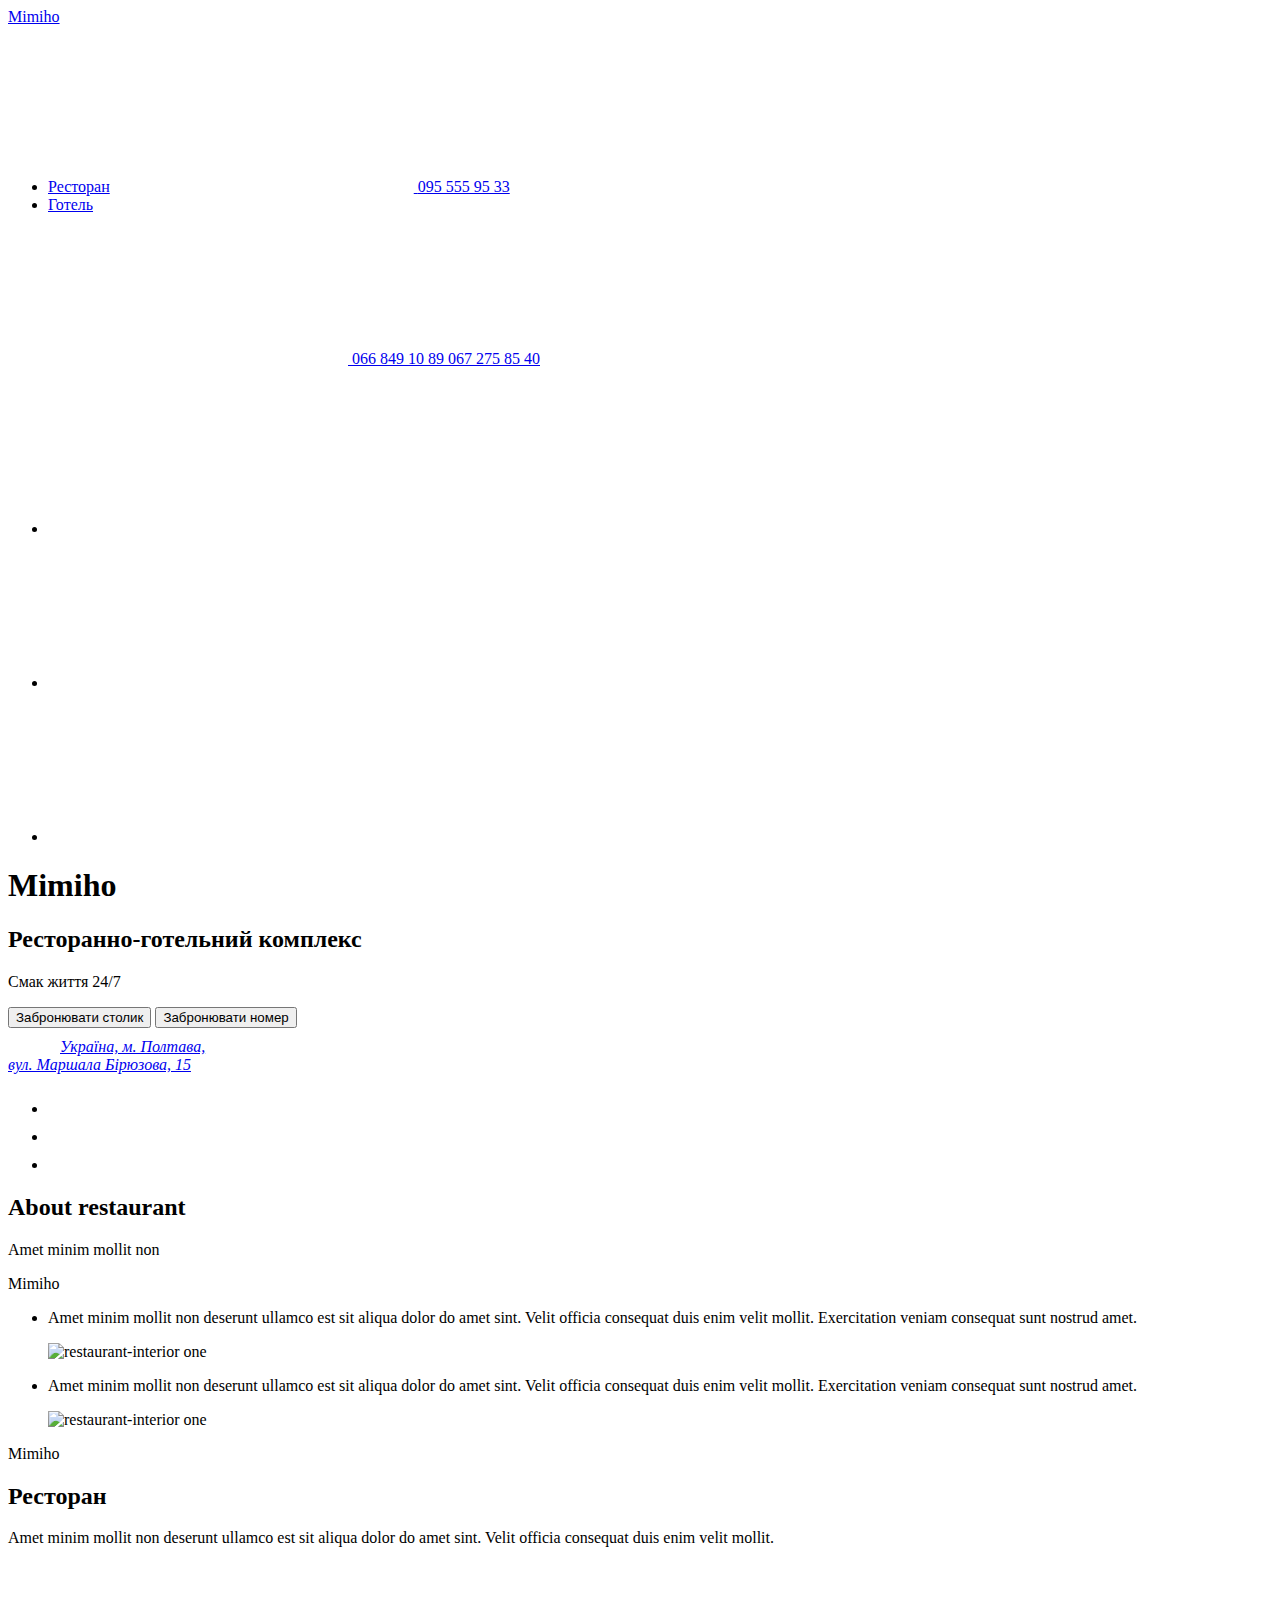
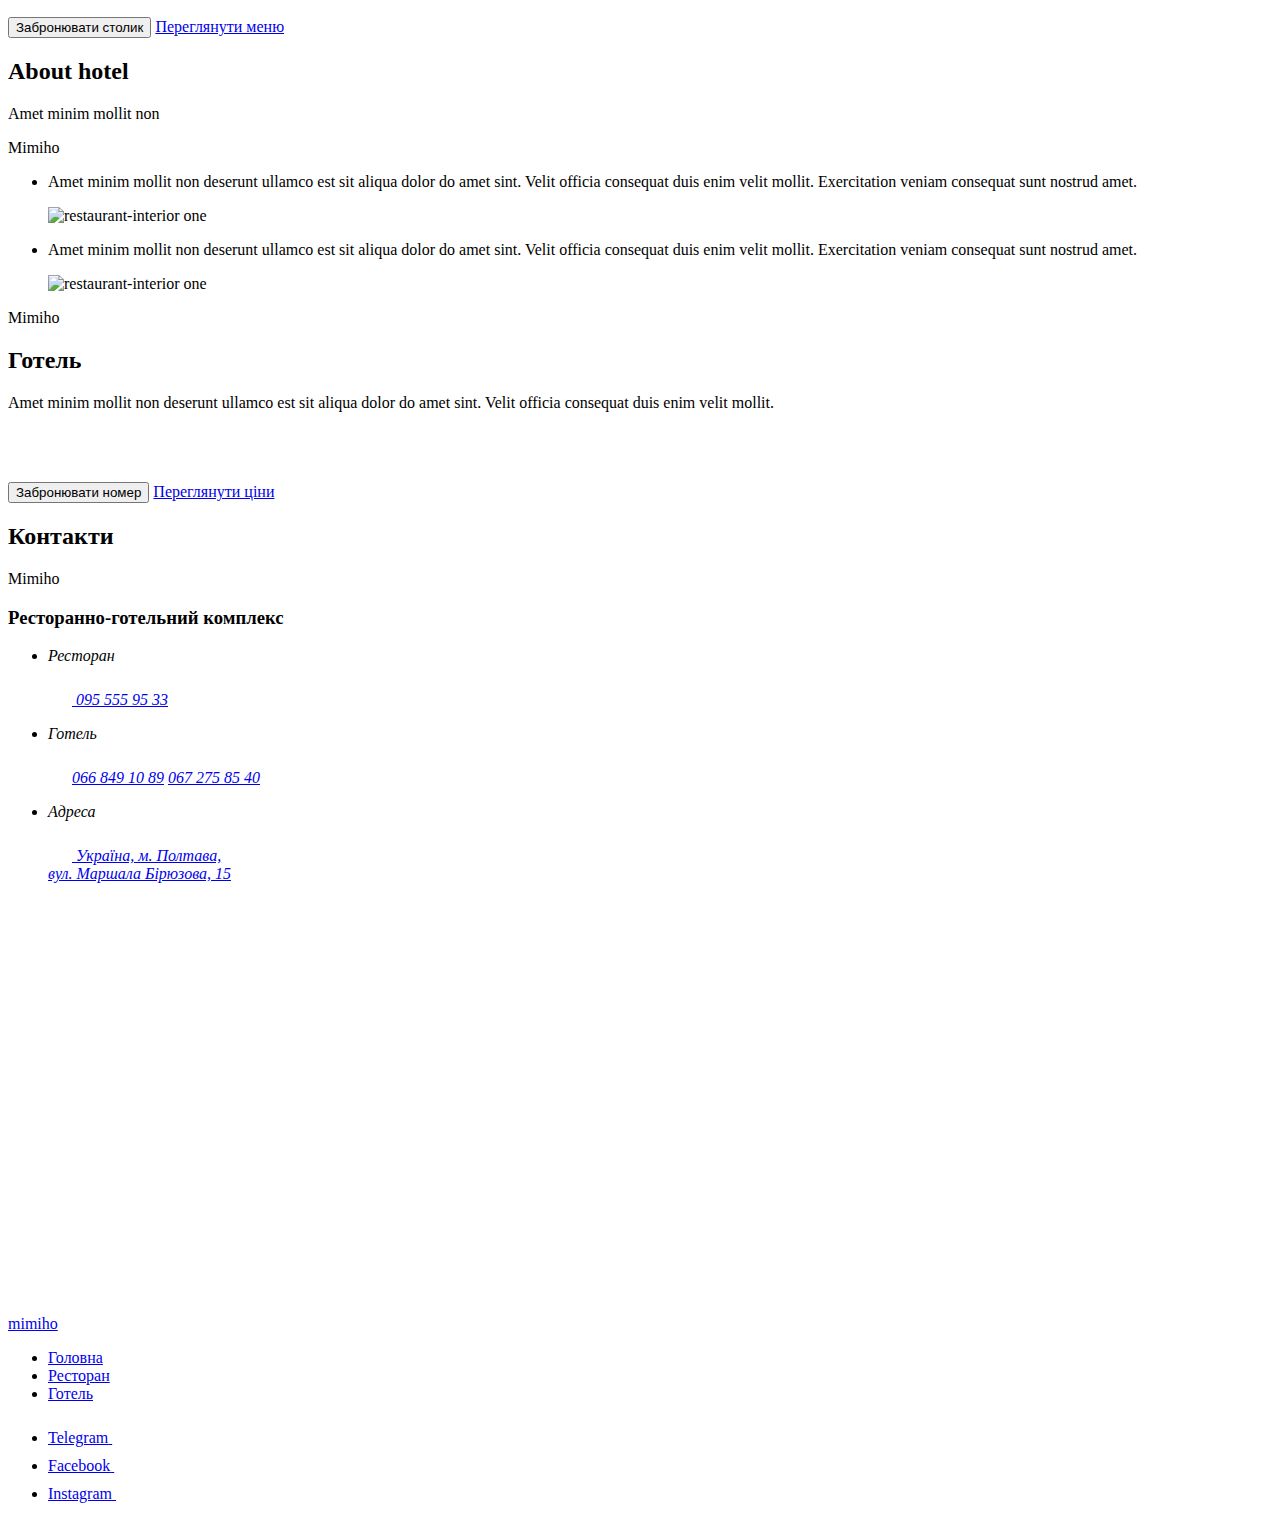
==== index.html @ f674a1b5 "Deploying to gh-pages from @ kuhai-anna/mimino@3ffc49a5e3e0c2212db99050437f72d5dc44c02a 🚀" ====
<!DOCTYPE html><html lang="uk"><head><meta charset="utf-8"><meta name="viewport" content="width=device-width, initial-scale=1.0"><title>Ресторанно-готельний комплекс</title><link rel="stylesheet" type="text/css" href="//cdn.jsdelivr.net/npm/slick-carousel@1.8.1/slick/slick.css"><link rel="stylesheet" type="text/css" href="//cdn.jsdelivr.net/npm/slick-carousel@1.8.1/slick/slick-theme.css"><link rel="stylesheet" href="/mimino/hotel.b8713dc6.css"><script type="module" src="/mimino/hotel.e7dd4d66.js"></script><script src="/mimino/hotel.59d1c0b4.js" nomodule="" defer></script></head><body>  <header class="header"> <div class="container header__container"> <nav class="header__nav"> <a href="/mimino/index.html" class="header__logo logo">Mimiho</a> <ul class="contacts-list header__contacts list"> <li class="contacts-list__item"> <a href="/mimino/restaurant.html" class="contacts-list__title link">Ресторан</a> <a href="tel:0955559533" class="contacts-list__tel link" target="_blank" rel="nofollow noopener noreferrer"> <svg class="contacts-list__icon"> <use href="/mimino/icon.afe5f4b1.svg#icon-phone"></use> </svg> <span class="contacts-list__phone-number">095 555 95 33</span> </a> </li> <li class="contacts-list__item"> <a href="/mimino/hotel.html" class="contacts-list__title link">Готель</a> <div class="contacts-list__tel contacts-list__tel-long"> <a href="tel:0668491089" class="link tel-long__link" target="_blank" rel="nofollow noopener noreferrer"> <svg class="contacts-list__icon"> <use href="/mimino/icon.afe5f4b1.svg#icon-phone"></use> </svg> <span class="contacts-list__phone-number">066 849 10 89</span> </a> <a href="tel:0672758540" class="link tel-long__link" target="_blank" rel="nofollow noopener noreferrer"> <span class="contacts-list__phone-number">067 275 85 40</span> </a> </div> </li> </ul> </nav> <ul class="header-soc-list list"> <li class="header-soc-list__item"> <a href="#" class="header-soc-list__link link" target="_blank" rel="nofollow noopener noreferrer"> <svg class="header-soc-list__icon"> <use href="/mimino/icon.afe5f4b1.svg#icon-instagram"></use> </svg> </a> </li> <li class="header-soc-list__item"> <a href="#" class="header-soc-list__link link" target="_blank" rel="nofollow noopener noreferrer"> <svg class="header-soc-list__icon"> <use href="/mimino/icon.afe5f4b1.svg#icon-facebook"></use> </svg> </a> </li> <li class="header-soc-list__item"> <a href="#" class="header-soc-list__link link" target="_blank" rel="nofollow noopener noreferrer"> <svg class="header-soc-list__icon"> <use href="/mimino/icon.afe5f4b1.svg#icon-telegram"></use> </svg> </a> </li> </ul> </div> </header> <main>  <section class="hero overlay"> <div class="container"> <h1 class="hero__title">Mimiho</h1> <h2 class="hero__subtitle">Ресторанно-готельний комплекс</h2> <p class="hero__text">Смак життя 24/7</p> <div class="hero__button-wrap"> <button type="button" class="btn hero__button hero__button-mobile-margin"> Забронювати столик </button> <button type="button" class="btn hero__button">Забронювати номер</button> </div> <address class="hero__address"> <svg class="hero__address-icon-mobile" width="20" height="20"> <use href="/mimino/icon.afe5f4b1.svg#icon-point"></use> </svg> <svg class="hero__address-icon-tablet" width="24" height="24"> <use href="/mimino/icon.afe5f4b1.svg#icon-point"></use> </svg> <a class="hero__address-link link" href="#" target="_blank" rel="nofollow noopener noreferrer">Україна, м. Полтава, <br> вул. Маршала Бірюзова, 15</a> </address> <div class="hero__soc-wrap"> <ul class="hero__soc-list list"> <li class="hero__soc-item"> <a class="link" href="#" target="_blank" rel="nofollow noopener noreferrer"> <svg class="hero__soc-icon" width="24" height="24"> <use href="/mimino/icon.afe5f4b1.svg#icon-instagram"></use> </svg> </a> </li> <li class="hero__soc-item"> <a class="link" href="#" target="_blank" rel="nofollow noopener noreferrer"> <svg class="hero__soc-icon" width="24" height="24"> <use href="/mimino/icon.afe5f4b1.svg#icon-facebook"></use> </svg> </a> </li> <li class="hero__soc-item"> <a class="link" href="#" target="_blank" rel="nofollow noopener noreferrer"> <svg class="hero__soc-icon" width="24" height="24"> <use href="/mimino/icon.afe5f4b1.svg#icon-telegram"></use> </svg> </a> </li> </ul> </div> </div> </section>  <section class="about-section section"> <div class="about container">  <h2 class="visually-hidden">About restaurant</h2> <p class="about__subtitle subtitle">Amet minim mollit non</p> <p class="about__logo about-home logo">Mimiho</p>  <ul class="about-list list"> <li class="about-item"> <p class="about-text"> Amet minim mollit non deserunt ullamco est sit aliqua dolor do amet sint. Velit officia consequat duis enim velit mollit. Exercitation veniam consequat sunt nostrud amet. </p> <div class="about-img first"> <picture> <source media="(min-width:1280px)" srcset="/mimino/jpg-restaurant-dt.15ec3703.jpg    1x, /mimino/jpg-restaurant-dt_2x.5b9c28b8.jpg 2x" sizes="460px"> <source media="(min-width:1280px)" srcset="/mimino/jpg-restaurant-dt.0b7f164c.webp    1x, /mimino/jpg-restaurant-dt_2x.3934dd58.webp 2x" type="image/webp" sizes="460px"> <source media="(min-width: 1024px)" srcset="/mimino/jpg-restaurant-tab.3e179fdb.jpg    1x, /mimino/jpg-restaurant-tab_2x.16658916.jpg 2x" sizes="400px"> <source media="(min-width: 1024px)" srcset="/mimino/jpg-restaurant-tab.713d382c.webp    1x, /mimino/jpg-restaurant-tab_2x.dd0d2beb.webp 2x" type="image/webp" sizes="400px"> <source media="(min-width: 414px)" srcset="/mimino/jpg-restaurant-mob.e7607dce.jpg    1x, /mimino/jpg-restaurant-mob_2x.708e4067.jpg 2x" sizes="244px"> <source media="(min-width: 414px)" srcset="/mimino/jpg-restaurant-mob.e7607dce.jpg    1x, /mimino/jpg-restaurant-mob_2x.708e4067.jpg 2x" type="image/webp" sizes="244px"> <img src="/mimino/jpg-restaurant-mob.e7607dce.jpg" alt="restaurant-interior one" width="100%"> </picture> </div> </li> <li class="about-item"> <p class="about-text about-text--gold"> Amet minim mollit non deserunt ullamco est sit aliqua dolor do amet sint. Velit officia consequat duis enim velit mollit. Exercitation veniam consequat sunt nostrud amet. </p> <div class="about-img last"> <picture> <source media="(min-width:1280px)" srcset="/mimino/jpg-hall-dt.30c31274.jpg    1x, /mimino/jpg-hall-dt_2x.39979ba0.jpg 2x" sizes="460px"> <source media="(min-width:1280px)" srcset="/mimino/jpg-hall-dt.3a2aa9a6.webp    1x, /mimino/jpg-hall-dt_2x.9b546677.webp 2x" type="image/webp" sizes="460px"> <source media="(min-width: 1024px)" srcset="/mimino/jpg-hall-tab.ea648782.jpg    1x, /mimino/jpg-hall-tab_2x.d7d252fa.jpg 2x" sizes="350px"> <source media="(min-width: 1024px)" srcset="/mimino/jpg-hall-tab.a148642b.webp    1x, /mimino/jpg-hall-tab_2x.eab81e3f.webp 2x" type="image/webp" sizes="350px"> <source media="(min-width: 414px)" srcset="/mimino/jpg-hall-mob.55643555.jpg    1x, /mimino/jpg-hall-mob_2x.abbb4cad.jpg 2x" sizes="200px"> <source media="(min-width: 414px)" srcset="/mimino/jpg-hall-mob.55643555.jpg    1x, /mimino/jpg-hall-mob_2x.abbb4cad.jpg 2x" type="image/webp" sizes="200px"> <img src="/mimino/jpg-hall-mob.55643555.jpg" alt="restaurant-interior one" width="100%"> </picture> </div> </li> </ul>  <div class="about-slip"> </div> </div></section>  <section class="details-restaurant section"> <div class="container"> <div class="desc details-restaurant__desc"> <p class="desc__logo">Mimiho</p> <h2 class="desc__title">Ресторан</h2> <p class="desc__lead"> Amet minim mollit non deserunt ullamco est sit aliqua dolor do amet sint. Velit officia consequat duis enim velit mollit. </p> </div> <div class="interactiv-wrap"> <div class="slider-wrap"> <div class="slide-right slider"> <div class="slider__item"> <img src="/mimino/img-25-mob.846134e4.jpg" alt=""> </div> <div class="slider__item"> <img src="/mimino/img-26-mob.f1fe1a5a.jpg" alt=""> </div> <div class="slider__item"> <img src="/mimino/img-27-mob.bada4cae.jpg" alt=""> </div> </div> <div class="slider__arrows"></div> </div> <div class="btn-wrap"> <button class="btn reserv-table" type="button"> Забронювати столик </button> <a class="btn view-menu" href="#">Переглянути меню</a> </div> </div> </div> </section>  <section class="about-section about-section--reverse section"> <div class="about container">  <h2 class="visually-hidden">About hotel</h2> <p class="about__subtitle about__subtitle--reverse subtitle"> Amet minim mollit non </p> <p class="about__logo about__logo--reverse about-home logo">Mimiho</p>  <ul class="about-list list reverse"> <li class="about-item reverse"> <p class="about-text reverse"> Amet minim mollit non deserunt ullamco est sit aliqua dolor do amet sint. Velit officia consequat duis enim velit mollit. Exercitation veniam consequat sunt nostrud amet. </p> <div class="about-img first"> <picture> <source media="(min-width:1280px)" srcset="/mimino/jpg-apartment-dt.fd2957e7.jpg    1x, /mimino/jpg-apartment-dt_2x.e3d464a3.jpg 2x" sizes="460px"> <source media="(min-width:1280px)" srcset="/mimino/jpg-apartment-dt.15e06405.webp    1x, /mimino/jpg-apartment-dt_2x.b1948f5f.webp 2x" type="image/webp" sizes="460px"> <source media="(min-width: 1024px)" srcset="/mimino/jpg-apartment-tab.a9829402.jpg    1x, /mimino/jpg-apartment-tab_2x.01795a76.jpg 2x" sizes="400px"> <source media="(min-width: 1024px)" srcset="/mimino/jpg-apartment-tab.e28a313c.webp    1x, /mimino/jpg-apartment-tab_2x.269868a0.webp 2x" type="image/webp" sizes="400px"> <source media="(min-width: 414px)" srcset="/mimino/jpg-apartment-mob.1c262c0a.jpg    1x, /mimino/jpg-apartment-mob_2x.9fdafb13.jpg 2x" sizes="244px"> <source media="(min-width: 414px)" srcset="/mimino/jpg-apartment-mob.1c262c0a.jpg    1x, /mimino/jpg-apartment-mob_2x.9fdafb13.jpg 2x" type="image/webp" sizes="244px"> <img src="/mimino/jpg-apartment-mob.1c262c0a.jpg" alt="restaurant-interior one" width="100%"> </picture> </div> </li> <li class="about-item reverse"> <p class="about-text about-text--gold"> Amet minim mollit non deserunt ullamco est sit aliqua dolor do amet sint. Velit officia consequat duis enim velit mollit. Exercitation veniam consequat sunt nostrud amet. </p> <div class="about-img last"> <picture> <source media="(min-width:1280px)" srcset="/mimino/jpg-hotel-dt.a7331d2c.jpg    1x, /mimino/jpg-hotel-dt_2x.dfdc45e0.jpg 2x" sizes="460px"> <source media="(min-width:1280px)" srcset="/mimino/jpg-hotel-dt.3e73fa13.webp    1x, /mimino/jpg-hotel-dt_2x.a5140ebc.webp 2x" type="image/webp" sizes="460px"> <source media="(min-width: 1024px)" srcset="/mimino/jpg-hotel-tab.33337e8a.jpg    1x, /mimino/jpg-hotel-tab_2x.2f06a0ab.jpg 2x" sizes="350px"> <source media="(min-width: 1024px)" srcset="/mimino/jpg-hotel-tab.1d30e39f.webp    1x, /mimino/jpg-hotel-tab_2x.8b68f131.webp 2x" type="image/webp" sizes="350px"> <source media="(min-width: 414px)" srcset="/mimino/jpg-hotel-mob.518665d4.jpg    1x, /mimino/jpg-hotel-mob_2x.17a51ff5.jpg 2x" sizes="200px"> <source media="(min-width: 414px)" srcset="/mimino/jpg-hotel-mob.518665d4.jpg    1x, /mimino/jpg-hotel-mob_2x.17a51ff5.jpg 2x" type="image/webp" sizes="200px"> <img src="/mimino/jpg-hotel-mob.518665d4.jpg" alt="restaurant-interior one" width="100%"> </picture> </div> </li> </ul>  <div class="about-slip reverse"> </div> </div></section>  <section class="details-hotel section"> <div class="container"> <div class="desc details-hotel__desc"> <p class="desc__logo">Mimiho</p> <h2 class="desc__title">Готель</h2> <p class="desc__lead text-align"> Amet minim mollit non deserunt ullamco est sit aliqua dolor do amet sint. Velit officia consequat duis enim velit mollit. </p> </div> <div class="interactiv-wrap"> <div class="slider-wrap"> <div class="slider-left"> <div class="slider-left__item"> <img src="/mimino/img-28-mob.88ac104e.jpg" alt=""> </div> <div class="slider__item"> <img src="/mimino/img-29-mob.684f0274.jpg" alt=""> </div> <div class="slider__item"> <img src="/mimino/img-30-mob.ec91c2b9.jpg" alt=""> </div> </div> <div class="slider-left__arrows"></div> </div> <div class="btn-wrap"> <button class="btn reserv-room" type="button">Забронювати номер</button> <a class="btn view-price" href="#">Переглянути ціни</a> </div> </div> </div> </section>  <section class="contacts"> <div class="contacts__content container"> <h2 class="visually-hidden">Контакти</h2> <div class="mimino-container"> <p class="contacts__logo logo">Mimiho</p> <h3 class="contacts__title">Ресторанно-готельний комплекс</h3> <address class="mimino-address"> <ul class="list mimino-address__list"> <li class="mimino-address__item"> <p class="mimino-address__title rest-title">Ресторан</p> <a href="tel:+380955559533" class="link mimino-address__link"> <svg class="mimino-address__icon" width="24" height="24"> <use href="/mimino/icon.afe5f4b1.svg#icon-phone"></use> </svg> 095 555 95 33</a> </li> <li class="mimino-address__item"> <p class="hotel-title mimino-address__title">Готель</p> <div class="tel-container"> <a href="tel:+380668491089" class="link mimino-address__link"> <svg class="mimino-address__icon" width="24" height="24"> <use href="/mimino/icon.afe5f4b1.svg#icon-phone"></use></svg>066 849 10 89</a> <a href="tel:+380672758540" class="link mimino-address__link"> 067 275 85 40</a> </div> </li> <li class="mimino-address__item"> <p class="mimino-address__title visually-hidden">Адреса</p> <a class="link mimino-address__link mimino-address__link--address" href="https://goo.gl/maps/ithtjKm9xKE7jttB6" target="_blank" rel="nofollow noopener noreferrer"> <svg class="mimino-address__icon" width="24" height="24"> <use href="/mimino/icon.afe5f4b1.svg#icon-point"></use> </svg> Україна, м. Полтава, <br> вул. Маршала Бірюзова, 15</a> </li> </ul> </address> </div> <div class="map-responsive"> <iframe class="contacts__map" src="https://www.google.com/maps/embed?pb=!1m18!1m12!1m3!1d24120.67286700969!2d34.53313959079422!3d49.59596634505651!2m3!1f0!2f0!3f0!3m2!1i1024!2i768!4f13.1!3m3!1m2!1s0x40d82601f3347a5f%3A0x36f3f9aeec44a6a!2z0LLRg9C70LjRhtGPINCc0LDRgNGI0LDQu9CwINCR0ZbRgNGO0LfQvtCy0LAsIDE1LCDQn9C-0LvRgtCw0LLQsCwg0J_QvtC70YLQsNCy0YHRjNC60LAg0L7QsdC70LDRgdGC0YwsIDM2MDAw!5e1!3m2!1suk!2sua!4v1670841030505!5m2!1suk!2sua" width="634" height="412" style="border:0" allowfullscreen loading="lazy" referrerpolicy="no-referrer-when-downgrade"></iframe> </div> </div> </section> </main>  <footer class="footer-section"> <div class="container footer"> <div class="logo-container"> <a href="/mimino/index.html" class="footer__logo link logo">mimiho</a> </div> <div class="nav-social-container"> <div class="footer-nav"> <ul class="footer-nav__list list"> <li class="footer-nav__item"> <a class="footer-nav__link link" href="/mimino/index.html" "="">Головна</a> </li> <li class="footer-nav__item"> <a class="footer-nav__link link" href="/mimino/restaurant.html">Ресторан</a> </li> <li class="footer-nav__item"> <a class="footer-nav__link link" href="/mimino/hotel.html">Готель</a> </li> </ul> </div> <div class="social-icons"> <ul class="list social-icons__list"> <li class="social-icons__item"> <a rel="nofollow noopener noreferrer" class="link social-icons__link" href="http://" target="_blank"><span class="social-icons__text">Telegram</span> <svg width="24" height="24" class="social-icons__icon"> <use href="/mimino/icon.afe5f4b1.svg#icon-telegram"></use></svg></a> </li> <li class="social-icons__item"> <a rel="nofollow noopener noreferrer" class="link social-icons__link" href="http://" target="_blank"><span class="social-icons__text">Facebook</span> <svg width="24" height="24" class="social-icons__icon"> <use href="/mimino/icon.afe5f4b1.svg#icon-facebook"></use></svg></a> </li> <li class="social-icons__item"> <a rel="nofollow noopener noreferrer" class="link social-icons__link" href="http://" target="_blank"><span class="social-icons__text">Instagram</span> <svg width="24" height="24" class="social-icons__icon"> <use href="/mimino/icon.afe5f4b1.svg#icon-instagram"></use></svg></a> </li> </ul> </div> </div> </div> </footer>   <div></div>  <div></div>   <script src="//code.jquery.com/jquery-1.11.0.min.js"></script> <script src="//code.jquery.com/jquery-migrate-1.2.1.min.js"></script>  <script src="//cdn.jsdelivr.net/npm/slick-carousel@1.8.1/slick/slick.min.js"></script>  <script src="/mimino/index.6a01f106.js" type="module"></script><script src="/mimino/index.1468d27f.js" nomodule="" defer></script> </body></html>
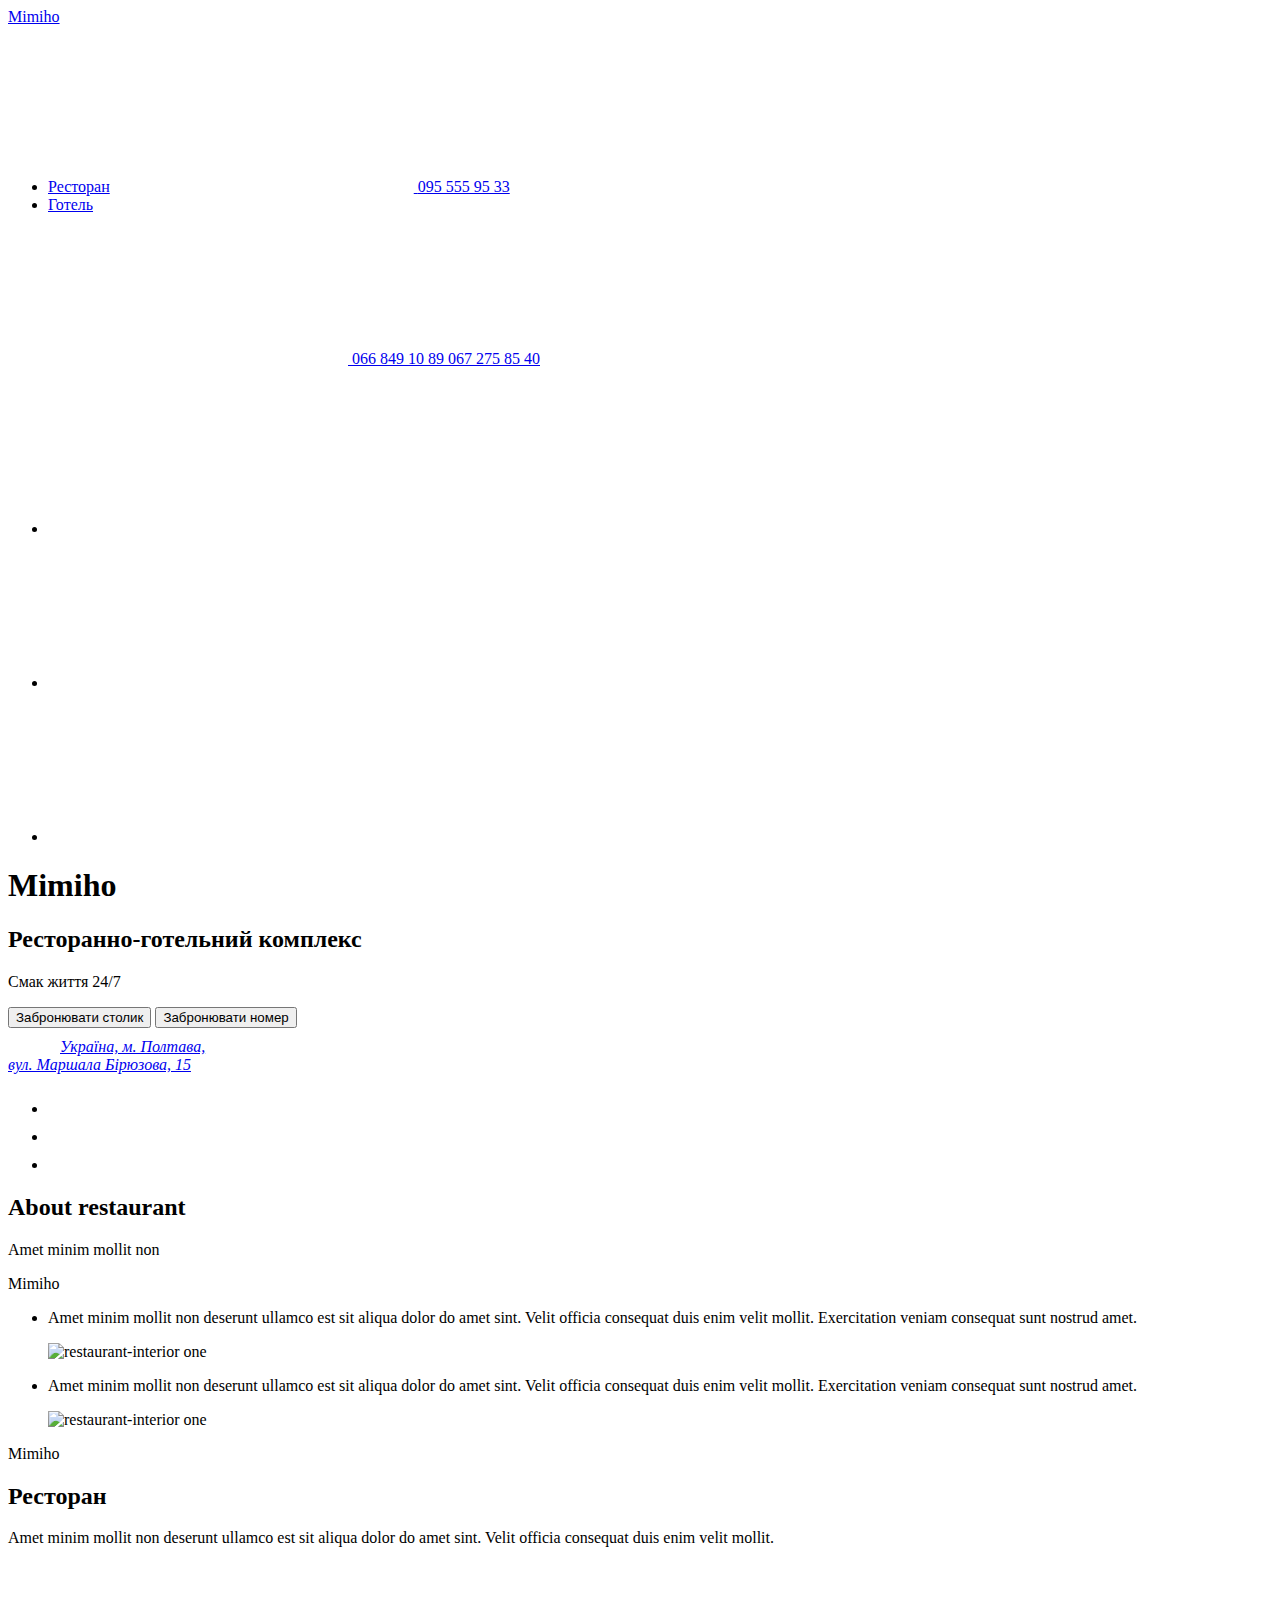
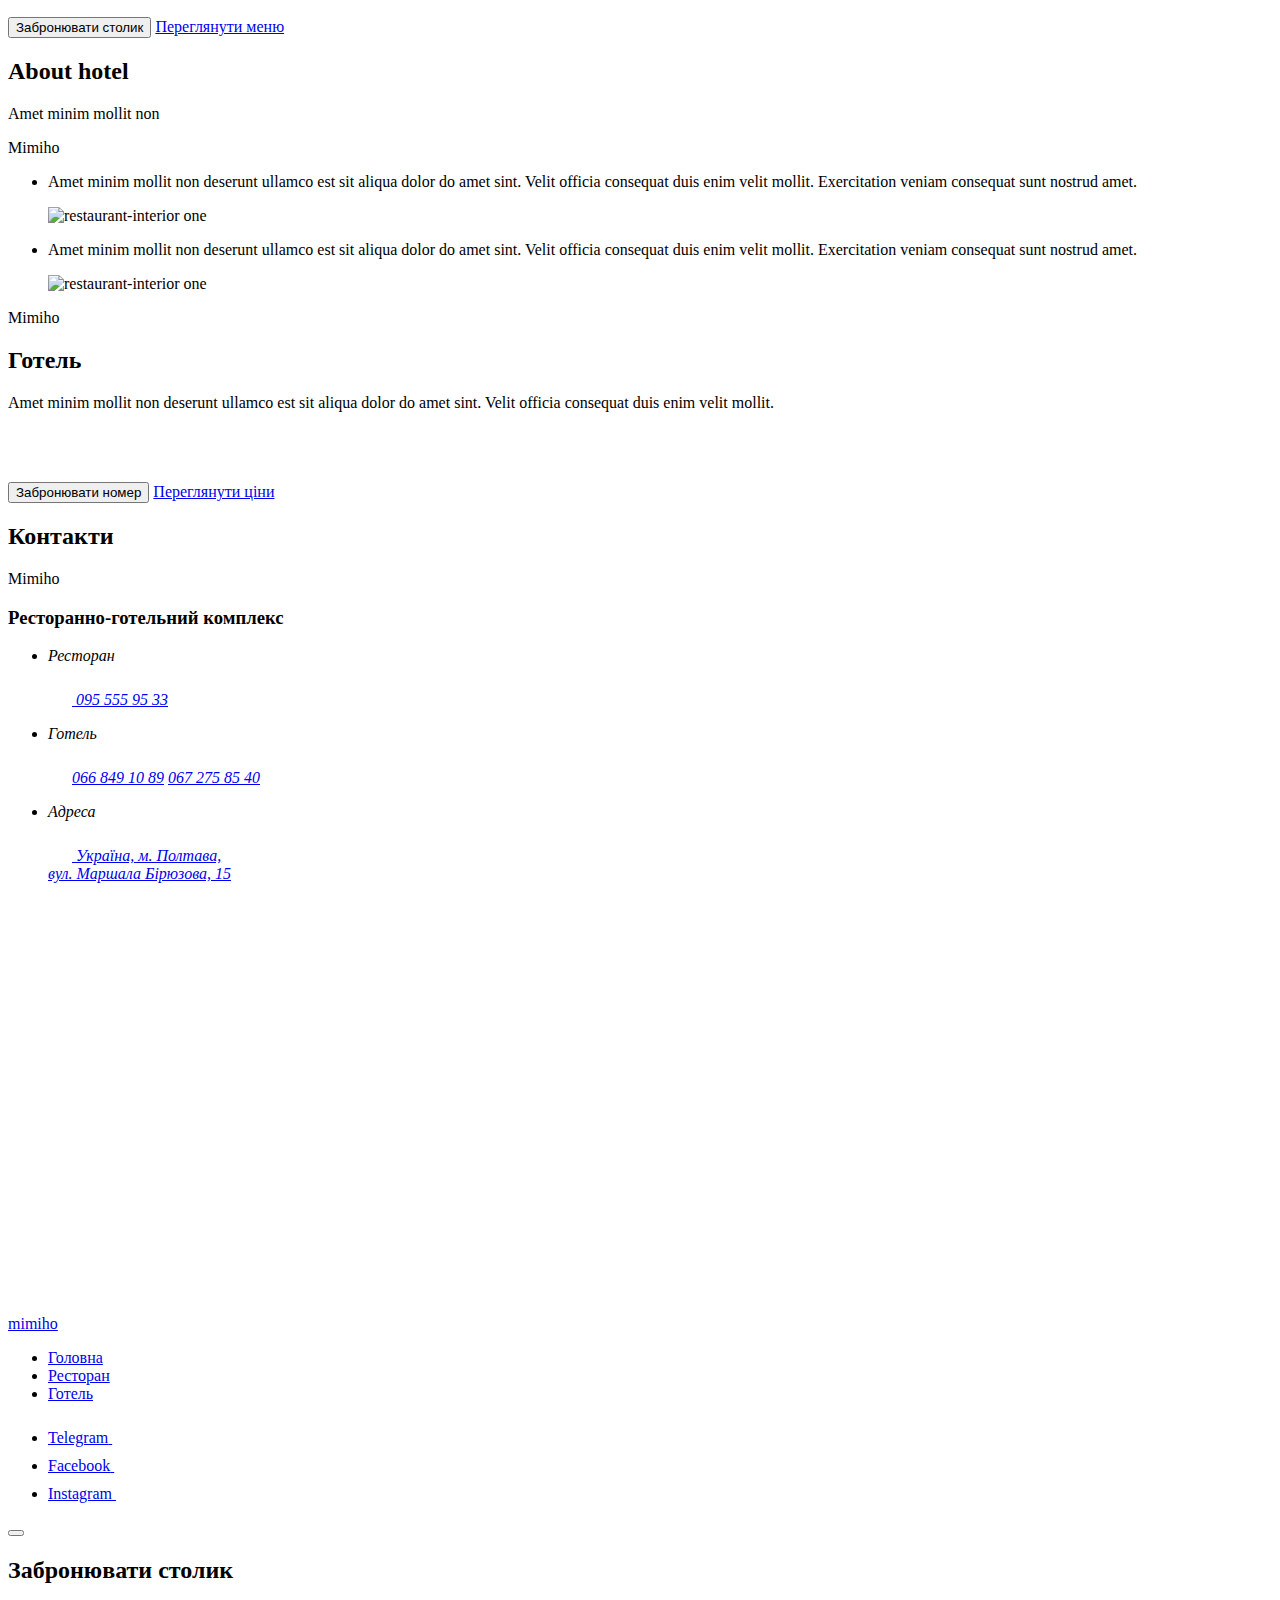
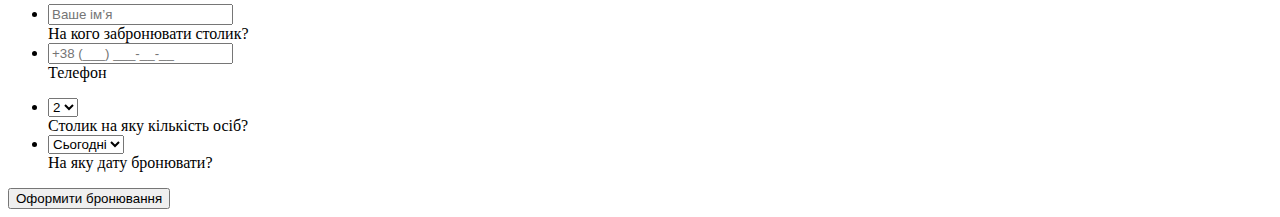
==== commit c072340d: "Deploying to gh-pages from @ kuhai-anna/mimino@7485d7d82d36fd2e7a78e1b37b1229e82313db7a 🚀" ====
--- a/index.html
+++ b/index.html
@@ -1 +1 @@
-<!DOCTYPE html><html lang="uk"><head><meta charset="utf-8"><meta name="viewport" content="width=device-width, initial-scale=1.0"><title>Ресторанно-готельний комплекс</title><link rel="stylesheet" type="text/css" href="//cdn.jsdelivr.net/npm/slick-carousel@1.8.1/slick/slick.css"><link rel="stylesheet" type="text/css" href="//cdn.jsdelivr.net/npm/slick-carousel@1.8.1/slick/slick-theme.css"><link rel="stylesheet" href="/mimino/hotel.b8713dc6.css"><script type="module" src="/mimino/hotel.e7dd4d66.js"></script><script src="/mimino/hotel.59d1c0b4.js" nomodule="" defer></script></head><body>  <header class="header"> <div class="container header__container"> <nav class="header__nav"> <a href="/mimino/index.html" class="header__logo logo">Mimiho</a> <ul class="contacts-list header__contacts list"> <li class="contacts-list__item"> <a href="/mimino/restaurant.html" class="contacts-list__title link">Ресторан</a> <a href="tel:0955559533" class="contacts-list__tel link" target="_blank" rel="nofollow noopener noreferrer"> <svg class="contacts-list__icon"> <use href="/mimino/icon.afe5f4b1.svg#icon-phone"></use> </svg> <span class="contacts-list__phone-number">095 555 95 33</span> </a> </li> <li class="contacts-list__item"> <a href="/mimino/hotel.html" class="contacts-list__title link">Готель</a> <div class="contacts-list__tel contacts-list__tel-long"> <a href="tel:0668491089" class="link tel-long__link" target="_blank" rel="nofollow noopener noreferrer"> <svg class="contacts-list__icon"> <use href="/mimino/icon.afe5f4b1.svg#icon-phone"></use> </svg> <span class="contacts-list__phone-number">066 849 10 89</span> </a> <a href="tel:0672758540" class="link tel-long__link" target="_blank" rel="nofollow noopener noreferrer"> <span class="contacts-list__phone-number">067 275 85 40</span> </a> </div> </li> </ul> </nav> <ul class="header-soc-list list"> <li class="header-soc-list__item"> <a href="#" class="header-soc-list__link link" target="_blank" rel="nofollow noopener noreferrer"> <svg class="header-soc-list__icon"> <use href="/mimino/icon.afe5f4b1.svg#icon-instagram"></use> </svg> </a> </li> <li class="header-soc-list__item"> <a href="#" class="header-soc-list__link link" target="_blank" rel="nofollow noopener noreferrer"> <svg class="header-soc-list__icon"> <use href="/mimino/icon.afe5f4b1.svg#icon-facebook"></use> </svg> </a> </li> <li class="header-soc-list__item"> <a href="#" class="header-soc-list__link link" target="_blank" rel="nofollow noopener noreferrer"> <svg class="header-soc-list__icon"> <use href="/mimino/icon.afe5f4b1.svg#icon-telegram"></use> </svg> </a> </li> </ul> </div> </header> <main>  <section class="hero overlay"> <div class="container"> <h1 class="hero__title">Mimiho</h1> <h2 class="hero__subtitle">Ресторанно-готельний комплекс</h2> <p class="hero__text">Смак життя 24/7</p> <div class="hero__button-wrap"> <button type="button" class="btn hero__button hero__button-mobile-margin"> Забронювати столик </button> <button type="button" class="btn hero__button">Забронювати номер</button> </div> <address class="hero__address"> <svg class="hero__address-icon-mobile" width="20" height="20"> <use href="/mimino/icon.afe5f4b1.svg#icon-point"></use> </svg> <svg class="hero__address-icon-tablet" width="24" height="24"> <use href="/mimino/icon.afe5f4b1.svg#icon-point"></use> </svg> <a class="hero__address-link link" href="#" target="_blank" rel="nofollow noopener noreferrer">Україна, м. Полтава, <br> вул. Маршала Бірюзова, 15</a> </address> <div class="hero__soc-wrap"> <ul class="hero__soc-list list"> <li class="hero__soc-item"> <a class="link" href="#" target="_blank" rel="nofollow noopener noreferrer"> <svg class="hero__soc-icon" width="24" height="24"> <use href="/mimino/icon.afe5f4b1.svg#icon-instagram"></use> </svg> </a> </li> <li class="hero__soc-item"> <a class="link" href="#" target="_blank" rel="nofollow noopener noreferrer"> <svg class="hero__soc-icon" width="24" height="24"> <use href="/mimino/icon.afe5f4b1.svg#icon-facebook"></use> </svg> </a> </li> <li class="hero__soc-item"> <a class="link" href="#" target="_blank" rel="nofollow noopener noreferrer"> <svg class="hero__soc-icon" width="24" height="24"> <use href="/mimino/icon.afe5f4b1.svg#icon-telegram"></use> </svg> </a> </li> </ul> </div> </div> </section>  <section class="about-section section"> <div class="about container">  <h2 class="visually-hidden">About restaurant</h2> <p class="about__subtitle subtitle">Amet minim mollit non</p> <p class="about__logo about-home logo">Mimiho</p>  <ul class="about-list list"> <li class="about-item"> <p class="about-text"> Amet minim mollit non deserunt ullamco est sit aliqua dolor do amet sint. Velit officia consequat duis enim velit mollit. Exercitation veniam consequat sunt nostrud amet. </p> <div class="about-img first"> <picture> <source media="(min-width:1280px)" srcset="/mimino/jpg-restaurant-dt.15ec3703.jpg    1x, /mimino/jpg-restaurant-dt_2x.5b9c28b8.jpg 2x" sizes="460px"> <source media="(min-width:1280px)" srcset="/mimino/jpg-restaurant-dt.0b7f164c.webp    1x, /mimino/jpg-restaurant-dt_2x.3934dd58.webp 2x" type="image/webp" sizes="460px"> <source media="(min-width: 1024px)" srcset="/mimino/jpg-restaurant-tab.3e179fdb.jpg    1x, /mimino/jpg-restaurant-tab_2x.16658916.jpg 2x" sizes="400px"> <source media="(min-width: 1024px)" srcset="/mimino/jpg-restaurant-tab.713d382c.webp    1x, /mimino/jpg-restaurant-tab_2x.dd0d2beb.webp 2x" type="image/webp" sizes="400px"> <source media="(min-width: 414px)" srcset="/mimino/jpg-restaurant-mob.e7607dce.jpg    1x, /mimino/jpg-restaurant-mob_2x.708e4067.jpg 2x" sizes="244px"> <source media="(min-width: 414px)" srcset="/mimino/jpg-restaurant-mob.e7607dce.jpg    1x, /mimino/jpg-restaurant-mob_2x.708e4067.jpg 2x" type="image/webp" sizes="244px"> <img src="/mimino/jpg-restaurant-mob.e7607dce.jpg" alt="restaurant-interior one" width="100%"> </picture> </div> </li> <li class="about-item"> <p class="about-text about-text--gold"> Amet minim mollit non deserunt ullamco est sit aliqua dolor do amet sint. Velit officia consequat duis enim velit mollit. Exercitation veniam consequat sunt nostrud amet. </p> <div class="about-img last"> <picture> <source media="(min-width:1280px)" srcset="/mimino/jpg-hall-dt.30c31274.jpg    1x, /mimino/jpg-hall-dt_2x.39979ba0.jpg 2x" sizes="460px"> <source media="(min-width:1280px)" srcset="/mimino/jpg-hall-dt.3a2aa9a6.webp    1x, /mimino/jpg-hall-dt_2x.9b546677.webp 2x" type="image/webp" sizes="460px"> <source media="(min-width: 1024px)" srcset="/mimino/jpg-hall-tab.ea648782.jpg    1x, /mimino/jpg-hall-tab_2x.d7d252fa.jpg 2x" sizes="350px"> <source media="(min-width: 1024px)" srcset="/mimino/jpg-hall-tab.a148642b.webp    1x, /mimino/jpg-hall-tab_2x.eab81e3f.webp 2x" type="image/webp" sizes="350px"> <source media="(min-width: 414px)" srcset="/mimino/jpg-hall-mob.55643555.jpg    1x, /mimino/jpg-hall-mob_2x.abbb4cad.jpg 2x" sizes="200px"> <source media="(min-width: 414px)" srcset="/mimino/jpg-hall-mob.55643555.jpg    1x, /mimino/jpg-hall-mob_2x.abbb4cad.jpg 2x" type="image/webp" sizes="200px"> <img src="/mimino/jpg-hall-mob.55643555.jpg" alt="restaurant-interior one" width="100%"> </picture> </div> </li> </ul>  <div class="about-slip"> </div> </div></section>  <section class="details-restaurant section"> <div class="container"> <div class="desc details-restaurant__desc"> <p class="desc__logo">Mimiho</p> <h2 class="desc__title">Ресторан</h2> <p class="desc__lead"> Amet minim mollit non deserunt ullamco est sit aliqua dolor do amet sint. Velit officia consequat duis enim velit mollit. </p> </div> <div class="interactiv-wrap"> <div class="slider-wrap"> <div class="slide-right slider"> <div class="slider__item"> <img src="/mimino/img-25-mob.846134e4.jpg" alt=""> </div> <div class="slider__item"> <img src="/mimino/img-26-mob.f1fe1a5a.jpg" alt=""> </div> <div class="slider__item"> <img src="/mimino/img-27-mob.bada4cae.jpg" alt=""> </div> </div> <div class="slider__arrows"></div> </div> <div class="btn-wrap"> <button class="btn reserv-table" type="button"> Забронювати столик </button> <a class="btn view-menu" href="#">Переглянути меню</a> </div> </div> </div> </section>  <section class="about-section about-section--reverse section"> <div class="about container">  <h2 class="visually-hidden">About hotel</h2> <p class="about__subtitle about__subtitle--reverse subtitle"> Amet minim mollit non </p> <p class="about__logo about__logo--reverse about-home logo">Mimiho</p>  <ul class="about-list list reverse"> <li class="about-item reverse"> <p class="about-text reverse"> Amet minim mollit non deserunt ullamco est sit aliqua dolor do amet sint. Velit officia consequat duis enim velit mollit. Exercitation veniam consequat sunt nostrud amet. </p> <div class="about-img first"> <picture> <source media="(min-width:1280px)" srcset="/mimino/jpg-apartment-dt.fd2957e7.jpg    1x, /mimino/jpg-apartment-dt_2x.e3d464a3.jpg 2x" sizes="460px"> <source media="(min-width:1280px)" srcset="/mimino/jpg-apartment-dt.15e06405.webp    1x, /mimino/jpg-apartment-dt_2x.b1948f5f.webp 2x" type="image/webp" sizes="460px"> <source media="(min-width: 1024px)" srcset="/mimino/jpg-apartment-tab.a9829402.jpg    1x, /mimino/jpg-apartment-tab_2x.01795a76.jpg 2x" sizes="400px"> <source media="(min-width: 1024px)" srcset="/mimino/jpg-apartment-tab.e28a313c.webp    1x, /mimino/jpg-apartment-tab_2x.269868a0.webp 2x" type="image/webp" sizes="400px"> <source media="(min-width: 414px)" srcset="/mimino/jpg-apartment-mob.1c262c0a.jpg    1x, /mimino/jpg-apartment-mob_2x.9fdafb13.jpg 2x" sizes="244px"> <source media="(min-width: 414px)" srcset="/mimino/jpg-apartment-mob.1c262c0a.jpg    1x, /mimino/jpg-apartment-mob_2x.9fdafb13.jpg 2x" type="image/webp" sizes="244px"> <img src="/mimino/jpg-apartment-mob.1c262c0a.jpg" alt="restaurant-interior one" width="100%"> </picture> </div> </li> <li class="about-item reverse"> <p class="about-text about-text--gold"> Amet minim mollit non deserunt ullamco est sit aliqua dolor do amet sint. Velit officia consequat duis enim velit mollit. Exercitation veniam consequat sunt nostrud amet. </p> <div class="about-img last"> <picture> <source media="(min-width:1280px)" srcset="/mimino/jpg-hotel-dt.a7331d2c.jpg    1x, /mimino/jpg-hotel-dt_2x.dfdc45e0.jpg 2x" sizes="460px"> <source media="(min-width:1280px)" srcset="/mimino/jpg-hotel-dt.3e73fa13.webp    1x, /mimino/jpg-hotel-dt_2x.a5140ebc.webp 2x" type="image/webp" sizes="460px"> <source media="(min-width: 1024px)" srcset="/mimino/jpg-hotel-tab.33337e8a.jpg    1x, /mimino/jpg-hotel-tab_2x.2f06a0ab.jpg 2x" sizes="350px"> <source media="(min-width: 1024px)" srcset="/mimino/jpg-hotel-tab.1d30e39f.webp    1x, /mimino/jpg-hotel-tab_2x.8b68f131.webp 2x" type="image/webp" sizes="350px"> <source media="(min-width: 414px)" srcset="/mimino/jpg-hotel-mob.518665d4.jpg    1x, /mimino/jpg-hotel-mob_2x.17a51ff5.jpg 2x" sizes="200px"> <source media="(min-width: 414px)" srcset="/mimino/jpg-hotel-mob.518665d4.jpg    1x, /mimino/jpg-hotel-mob_2x.17a51ff5.jpg 2x" type="image/webp" sizes="200px"> <img src="/mimino/jpg-hotel-mob.518665d4.jpg" alt="restaurant-interior one" width="100%"> </picture> </div> </li> </ul>  <div class="about-slip reverse"> </div> </div></section>  <section class="details-hotel section"> <div class="container"> <div class="desc details-hotel__desc"> <p class="desc__logo">Mimiho</p> <h2 class="desc__title">Готель</h2> <p class="desc__lead text-align"> Amet minim mollit non deserunt ullamco est sit aliqua dolor do amet sint. Velit officia consequat duis enim velit mollit. </p> </div> <div class="interactiv-wrap"> <div class="slider-wrap"> <div class="slider-left"> <div class="slider-left__item"> <img src="/mimino/img-28-mob.88ac104e.jpg" alt=""> </div> <div class="slider__item"> <img src="/mimino/img-29-mob.684f0274.jpg" alt=""> </div> <div class="slider__item"> <img src="/mimino/img-30-mob.ec91c2b9.jpg" alt=""> </div> </div> <div class="slider-left__arrows"></div> </div> <div class="btn-wrap"> <button class="btn reserv-room" type="button">Забронювати номер</button> <a class="btn view-price" href="#">Переглянути ціни</a> </div> </div> </div> </section>  <section class="contacts"> <div class="contacts__content container"> <h2 class="visually-hidden">Контакти</h2> <div class="mimino-container"> <p class="contacts__logo logo">Mimiho</p> <h3 class="contacts__title">Ресторанно-готельний комплекс</h3> <address class="mimino-address"> <ul class="list mimino-address__list"> <li class="mimino-address__item"> <p class="mimino-address__title rest-title">Ресторан</p> <a href="tel:+380955559533" class="link mimino-address__link"> <svg class="mimino-address__icon" width="24" height="24"> <use href="/mimino/icon.afe5f4b1.svg#icon-phone"></use> </svg> 095 555 95 33</a> </li> <li class="mimino-address__item"> <p class="hotel-title mimino-address__title">Готель</p> <div class="tel-container"> <a href="tel:+380668491089" class="link mimino-address__link"> <svg class="mimino-address__icon" width="24" height="24"> <use href="/mimino/icon.afe5f4b1.svg#icon-phone"></use></svg>066 849 10 89</a> <a href="tel:+380672758540" class="link mimino-address__link"> 067 275 85 40</a> </div> </li> <li class="mimino-address__item"> <p class="mimino-address__title visually-hidden">Адреса</p> <a class="link mimino-address__link mimino-address__link--address" href="https://goo.gl/maps/ithtjKm9xKE7jttB6" target="_blank" rel="nofollow noopener noreferrer"> <svg class="mimino-address__icon" width="24" height="24"> <use href="/mimino/icon.afe5f4b1.svg#icon-point"></use> </svg> Україна, м. Полтава, <br> вул. Маршала Бірюзова, 15</a> </li> </ul> </address> </div> <div class="map-responsive"> <iframe class="contacts__map" src="https://www.google.com/maps/embed?pb=!1m18!1m12!1m3!1d24120.67286700969!2d34.53313959079422!3d49.59596634505651!2m3!1f0!2f0!3f0!3m2!1i1024!2i768!4f13.1!3m3!1m2!1s0x40d82601f3347a5f%3A0x36f3f9aeec44a6a!2z0LLRg9C70LjRhtGPINCc0LDRgNGI0LDQu9CwINCR0ZbRgNGO0LfQvtCy0LAsIDE1LCDQn9C-0LvRgtCw0LLQsCwg0J_QvtC70YLQsNCy0YHRjNC60LAg0L7QsdC70LDRgdGC0YwsIDM2MDAw!5e1!3m2!1suk!2sua!4v1670841030505!5m2!1suk!2sua" width="634" height="412" style="border:0" allowfullscreen loading="lazy" referrerpolicy="no-referrer-when-downgrade"></iframe> </div> </div> </section> </main>  <footer class="footer-section"> <div class="container footer"> <div class="logo-container"> <a href="/mimino/index.html" class="footer__logo link logo">mimiho</a> </div> <div class="nav-social-container"> <div class="footer-nav"> <ul class="footer-nav__list list"> <li class="footer-nav__item"> <a class="footer-nav__link link" href="/mimino/index.html" "="">Головна</a> </li> <li class="footer-nav__item"> <a class="footer-nav__link link" href="/mimino/restaurant.html">Ресторан</a> </li> <li class="footer-nav__item"> <a class="footer-nav__link link" href="/mimino/hotel.html">Готель</a> </li> </ul> </div> <div class="social-icons"> <ul class="list social-icons__list"> <li class="social-icons__item"> <a rel="nofollow noopener noreferrer" class="link social-icons__link" href="http://" target="_blank"><span class="social-icons__text">Telegram</span> <svg width="24" height="24" class="social-icons__icon"> <use href="/mimino/icon.afe5f4b1.svg#icon-telegram"></use></svg></a> </li> <li class="social-icons__item"> <a rel="nofollow noopener noreferrer" class="link social-icons__link" href="http://" target="_blank"><span class="social-icons__text">Facebook</span> <svg width="24" height="24" class="social-icons__icon"> <use href="/mimino/icon.afe5f4b1.svg#icon-facebook"></use></svg></a> </li> <li class="social-icons__item"> <a rel="nofollow noopener noreferrer" class="link social-icons__link" href="http://" target="_blank"><span class="social-icons__text">Instagram</span> <svg width="24" height="24" class="social-icons__icon"> <use href="/mimino/icon.afe5f4b1.svg#icon-instagram"></use></svg></a> </li> </ul> </div> </div> </div> </footer>   <div></div>  <div></div>   <script src="//code.jquery.com/jquery-1.11.0.min.js"></script> <script src="//code.jquery.com/jquery-migrate-1.2.1.min.js"></script>  <script src="//cdn.jsdelivr.net/npm/slick-carousel@1.8.1/slick/slick.min.js"></script>  <script src="/mimino/index.6a01f106.js" type="module"></script><script src="/mimino/index.1468d27f.js" nomodule="" defer></script> </body></html>+<!DOCTYPE html><html lang="uk"><head><meta charset="utf-8"><meta name="viewport" content="width=device-width, initial-scale=1.0"><title>Ресторанно-готельний комплекс</title><link rel="stylesheet" type="text/css" href="//cdn.jsdelivr.net/npm/slick-carousel@1.8.1/slick/slick.css"><link rel="stylesheet" type="text/css" href="//cdn.jsdelivr.net/npm/slick-carousel@1.8.1/slick/slick-theme.css"><link rel="stylesheet" href="/mimino/hotel.15e02a8d.css"><script type="module" src="/mimino/hotel.e7dd4d66.js"></script><script src="/mimino/hotel.59d1c0b4.js" nomodule="" defer></script></head><body>  <header class="header"> <div class="container header__container"> <nav class="header__nav"> <a href="/mimino/index.html" class="header__logo logo">Mimiho</a> <ul class="contacts-list header__contacts list"> <li class="contacts-list__item"> <a href="/mimino/restaurant.html" class="contacts-list__title link">Ресторан</a> <a href="tel:0955559533" class="contacts-list__tel link" target="_blank" rel="nofollow noopener noreferrer"> <svg class="contacts-list__icon"> <use href="/mimino/icon.1f783322.svg#icon-phone"></use> </svg> <span class="contacts-list__phone-number">095 555 95 33</span> </a> </li> <li class="contacts-list__item"> <a href="/mimino/hotel.html" class="contacts-list__title link">Готель</a> <div class="contacts-list__tel contacts-list__tel-long"> <a href="tel:0668491089" class="link tel-long__link" target="_blank" rel="nofollow noopener noreferrer"> <svg class="contacts-list__icon"> <use href="/mimino/icon.1f783322.svg#icon-phone"></use> </svg> <span class="contacts-list__phone-number">066 849 10 89</span> </a> <a href="tel:0672758540" class="link tel-long__link" target="_blank" rel="nofollow noopener noreferrer"> <span class="contacts-list__phone-number">067 275 85 40</span> </a> </div> </li> </ul> </nav> <ul class="header-soc-list list"> <li class="header-soc-list__item"> <a href="#" class="header-soc-list__link link" target="_blank" rel="nofollow noopener noreferrer"> <svg class="header-soc-list__icon"> <use href="/mimino/icon.1f783322.svg#icon-instagram"></use> </svg> </a> </li> <li class="header-soc-list__item"> <a href="#" class="header-soc-list__link link" target="_blank" rel="nofollow noopener noreferrer"> <svg class="header-soc-list__icon"> <use href="/mimino/icon.1f783322.svg#icon-facebook"></use> </svg> </a> </li> <li class="header-soc-list__item"> <a href="#" class="header-soc-list__link link" target="_blank" rel="nofollow noopener noreferrer"> <svg class="header-soc-list__icon"> <use href="/mimino/icon.1f783322.svg#icon-telegram"></use> </svg> </a> </li> </ul> </div> </header> <main>  <section class="hero overlay"> <div class="container"> <h1 class="hero__title">Mimiho</h1> <h2 class="hero__subtitle">Ресторанно-готельний комплекс</h2> <p class="hero__text">Смак життя 24/7</p> <div class="hero__button-wrap"> <button type="button" class="btn hero__button hero__button-mobile-margin"> Забронювати столик </button> <button type="button" class="btn hero__button">Забронювати номер</button> </div> <address class="hero__address"> <svg class="hero__address-icon-mobile" width="20" height="20"> <use href="/mimino/icon.1f783322.svg#icon-point"></use> </svg> <svg class="hero__address-icon-tablet" width="24" height="24"> <use href="/mimino/icon.1f783322.svg#icon-point"></use> </svg> <a class="hero__address-link link" href="#" target="_blank" rel="nofollow noopener noreferrer">Україна, м. Полтава, <br> вул. Маршала Бірюзова, 15</a> </address> <div class="hero__soc-wrap"> <ul class="hero__soc-list list"> <li class="hero__soc-item"> <a class="link" href="#" target="_blank" rel="nofollow noopener noreferrer"> <svg class="hero__soc-icon" width="24" height="24"> <use href="/mimino/icon.1f783322.svg#icon-instagram"></use> </svg> </a> </li> <li class="hero__soc-item"> <a class="link" href="#" target="_blank" rel="nofollow noopener noreferrer"> <svg class="hero__soc-icon" width="24" height="24"> <use href="/mimino/icon.1f783322.svg#icon-facebook"></use> </svg> </a> </li> <li class="hero__soc-item"> <a class="link" href="#" target="_blank" rel="nofollow noopener noreferrer"> <svg class="hero__soc-icon" width="24" height="24"> <use href="/mimino/icon.1f783322.svg#icon-telegram"></use> </svg> </a> </li> </ul> </div> </div> </section>  <section class="about-section section"> <div class="about container">  <h2 class="visually-hidden">About restaurant</h2> <p class="about__subtitle subtitle">Amet minim mollit non</p> <p class="about__logo about-home logo">Mimiho</p>  <ul class="about-list list"> <li class="about-item"> <p class="about-text"> Amet minim mollit non deserunt ullamco est sit aliqua dolor do amet sint. Velit officia consequat duis enim velit mollit. Exercitation veniam consequat sunt nostrud amet. </p> <div class="about-img first"> <picture> <source media="(min-width:1280px)" srcset="/mimino/jpg-restaurant-dt.15ec3703.jpg    1x, /mimino/jpg-restaurant-dt_2x.5b9c28b8.jpg 2x" sizes="460px"> <source media="(min-width:1280px)" srcset="/mimino/jpg-restaurant-dt.0b7f164c.webp    1x, /mimino/jpg-restaurant-dt_2x.3934dd58.webp 2x" type="image/webp" sizes="460px"> <source media="(min-width: 1024px)" srcset="/mimino/jpg-restaurant-tab.3e179fdb.jpg    1x, /mimino/jpg-restaurant-tab_2x.16658916.jpg 2x" sizes="400px"> <source media="(min-width: 1024px)" srcset="/mimino/jpg-restaurant-tab.713d382c.webp    1x, /mimino/jpg-restaurant-tab_2x.dd0d2beb.webp 2x" type="image/webp" sizes="400px"> <source media="(min-width: 414px)" srcset="/mimino/jpg-restaurant-mob.e7607dce.jpg    1x, /mimino/jpg-restaurant-mob_2x.708e4067.jpg 2x" sizes="244px"> <source media="(min-width: 414px)" srcset="/mimino/jpg-restaurant-mob.e7607dce.jpg    1x, /mimino/jpg-restaurant-mob_2x.708e4067.jpg 2x" type="image/webp" sizes="244px"> <img src="/mimino/jpg-restaurant-mob.e7607dce.jpg" alt="restaurant-interior one" width="100%"> </picture> </div> </li> <li class="about-item"> <p class="about-text about-text--gold"> Amet minim mollit non deserunt ullamco est sit aliqua dolor do amet sint. Velit officia consequat duis enim velit mollit. Exercitation veniam consequat sunt nostrud amet. </p> <div class="about-img last"> <picture> <source media="(min-width:1280px)" srcset="/mimino/jpg-hall-dt.30c31274.jpg    1x, /mimino/jpg-hall-dt_2x.39979ba0.jpg 2x" sizes="460px"> <source media="(min-width:1280px)" srcset="/mimino/jpg-hall-dt.3a2aa9a6.webp    1x, /mimino/jpg-hall-dt_2x.9b546677.webp 2x" type="image/webp" sizes="460px"> <source media="(min-width: 1024px)" srcset="/mimino/jpg-hall-tab.ea648782.jpg    1x, /mimino/jpg-hall-tab_2x.d7d252fa.jpg 2x" sizes="350px"> <source media="(min-width: 1024px)" srcset="/mimino/jpg-hall-tab.a148642b.webp    1x, /mimino/jpg-hall-tab_2x.eab81e3f.webp 2x" type="image/webp" sizes="350px"> <source media="(min-width: 414px)" srcset="/mimino/jpg-hall-mob.55643555.jpg    1x, /mimino/jpg-hall-mob_2x.abbb4cad.jpg 2x" sizes="200px"> <source media="(min-width: 414px)" srcset="/mimino/jpg-hall-mob.55643555.jpg    1x, /mimino/jpg-hall-mob_2x.abbb4cad.jpg 2x" type="image/webp" sizes="200px"> <img src="/mimino/jpg-hall-mob.55643555.jpg" alt="restaurant-interior one" width="100%"> </picture> </div> </li> </ul>  <div class="about-slip"> </div> </div></section>  <section class="details-restaurant section"> <div class="container"> <div class="desc details-restaurant__desc"> <p class="desc__logo">Mimiho</p> <h2 class="desc__title">Ресторан</h2> <p class="desc__lead"> Amet minim mollit non deserunt ullamco est sit aliqua dolor do amet sint. Velit officia consequat duis enim velit mollit. </p> </div> <div class="interactiv-wrap"> <div class="slider-wrap"> <div class="slide-right slider"> <div class="slider__item"> <img src="/mimino/img-25-mob.846134e4.jpg" alt=""> </div> <div class="slider__item"> <img src="/mimino/img-26-mob.f1fe1a5a.jpg" alt=""> </div> <div class="slider__item"> <img src="/mimino/img-27-mob.bada4cae.jpg" alt=""> </div> </div> <div class="slider__arrows"></div> </div> <div class="btn-wrap"> <button class="btn reserv-table" type="button"> Забронювати столик </button> <a class="btn view-menu" href="#">Переглянути меню</a> </div> </div> </div> </section>  <section class="about-section about-section--reverse section"> <div class="about container">  <h2 class="visually-hidden">About hotel</h2> <p class="about__subtitle about__subtitle--reverse subtitle"> Amet minim mollit non </p> <p class="about__logo about__logo--reverse about-home logo">Mimiho</p>  <ul class="about-list list reverse"> <li class="about-item reverse"> <p class="about-text reverse"> Amet minim mollit non deserunt ullamco est sit aliqua dolor do amet sint. Velit officia consequat duis enim velit mollit. Exercitation veniam consequat sunt nostrud amet. </p> <div class="about-img first"> <picture> <source media="(min-width:1280px)" srcset="/mimino/jpg-apartment-dt.fd2957e7.jpg    1x, /mimino/jpg-apartment-dt_2x.e3d464a3.jpg 2x" sizes="460px"> <source media="(min-width:1280px)" srcset="/mimino/jpg-apartment-dt.15e06405.webp    1x, /mimino/jpg-apartment-dt_2x.b1948f5f.webp 2x" type="image/webp" sizes="460px"> <source media="(min-width: 1024px)" srcset="/mimino/jpg-apartment-tab.a9829402.jpg    1x, /mimino/jpg-apartment-tab_2x.01795a76.jpg 2x" sizes="400px"> <source media="(min-width: 1024px)" srcset="/mimino/jpg-apartment-tab.e28a313c.webp    1x, /mimino/jpg-apartment-tab_2x.269868a0.webp 2x" type="image/webp" sizes="400px"> <source media="(min-width: 414px)" srcset="/mimino/jpg-apartment-mob.1c262c0a.jpg    1x, /mimino/jpg-apartment-mob_2x.9fdafb13.jpg 2x" sizes="244px"> <source media="(min-width: 414px)" srcset="/mimino/jpg-apartment-mob.1c262c0a.jpg    1x, /mimino/jpg-apartment-mob_2x.9fdafb13.jpg 2x" type="image/webp" sizes="244px"> <img src="/mimino/jpg-apartment-mob.1c262c0a.jpg" alt="restaurant-interior one" width="100%"> </picture> </div> </li> <li class="about-item reverse"> <p class="about-text about-text--gold"> Amet minim mollit non deserunt ullamco est sit aliqua dolor do amet sint. Velit officia consequat duis enim velit mollit. Exercitation veniam consequat sunt nostrud amet. </p> <div class="about-img last"> <picture> <source media="(min-width:1280px)" srcset="/mimino/jpg-hotel-dt.a7331d2c.jpg    1x, /mimino/jpg-hotel-dt_2x.dfdc45e0.jpg 2x" sizes="460px"> <source media="(min-width:1280px)" srcset="/mimino/jpg-hotel-dt.3e73fa13.webp    1x, /mimino/jpg-hotel-dt_2x.a5140ebc.webp 2x" type="image/webp" sizes="460px"> <source media="(min-width: 1024px)" srcset="/mimino/jpg-hotel-tab.33337e8a.jpg    1x, /mimino/jpg-hotel-tab_2x.2f06a0ab.jpg 2x" sizes="350px"> <source media="(min-width: 1024px)" srcset="/mimino/jpg-hotel-tab.1d30e39f.webp    1x, /mimino/jpg-hotel-tab_2x.8b68f131.webp 2x" type="image/webp" sizes="350px"> <source media="(min-width: 414px)" srcset="/mimino/jpg-hotel-mob.518665d4.jpg    1x, /mimino/jpg-hotel-mob_2x.17a51ff5.jpg 2x" sizes="200px"> <source media="(min-width: 414px)" srcset="/mimino/jpg-hotel-mob.518665d4.jpg    1x, /mimino/jpg-hotel-mob_2x.17a51ff5.jpg 2x" type="image/webp" sizes="200px"> <img src="/mimino/jpg-hotel-mob.518665d4.jpg" alt="restaurant-interior one" width="100%"> </picture> </div> </li> </ul>  <div class="about-slip reverse"> </div> </div></section>  <section class="details-hotel section"> <div class="container"> <div class="desc details-hotel__desc"> <p class="desc__logo">Mimiho</p> <h2 class="desc__title">Готель</h2> <p class="desc__lead text-align"> Amet minim mollit non deserunt ullamco est sit aliqua dolor do amet sint. Velit officia consequat duis enim velit mollit. </p> </div> <div class="interactiv-wrap"> <div class="slider-wrap"> <div class="slider-left"> <div class="slider-left__item"> <img src="/mimino/img-28-mob.88ac104e.jpg" alt=""> </div> <div class="slider__item"> <img src="/mimino/img-29-mob.684f0274.jpg" alt=""> </div> <div class="slider__item"> <img src="/mimino/img-30-mob.ec91c2b9.jpg" alt=""> </div> </div> <div class="slider-left__arrows"></div> </div> <div class="btn-wrap"> <button class="btn reserv-room" type="button">Забронювати номер</button> <a class="btn view-price" href="#">Переглянути ціни</a> </div> </div> </div> </section>  <section class="contacts"> <div class="contacts__content container"> <h2 class="visually-hidden">Контакти</h2> <div class="mimino-container"> <p class="contacts__logo logo">Mimiho</p> <h3 class="contacts__title">Ресторанно-готельний комплекс</h3> <address class="mimino-address"> <ul class="list mimino-address__list"> <li class="mimino-address__item"> <p class="mimino-address__title rest-title">Ресторан</p> <a href="tel:+380955559533" class="link mimino-address__link"> <svg class="mimino-address__icon" width="24" height="24"> <use href="/mimino/icon.1f783322.svg#icon-phone"></use> </svg> 095 555 95 33</a> </li> <li class="mimino-address__item"> <p class="hotel-title mimino-address__title">Готель</p> <div class="tel-container"> <a href="tel:+380668491089" class="link mimino-address__link"> <svg class="mimino-address__icon" width="24" height="24"> <use href="/mimino/icon.1f783322.svg#icon-phone"></use></svg>066 849 10 89</a> <a href="tel:+380672758540" class="link mimino-address__link"> 067 275 85 40</a> </div> </li> <li class="mimino-address__item"> <p class="mimino-address__title visually-hidden">Адреса</p> <a class="link mimino-address__link mimino-address__link--address" href="https://goo.gl/maps/ithtjKm9xKE7jttB6" target="_blank" rel="nofollow noopener noreferrer"> <svg class="mimino-address__icon" width="24" height="24"> <use href="/mimino/icon.1f783322.svg#icon-point"></use> </svg> Україна, м. Полтава, <br> вул. Маршала Бірюзова, 15</a> </li> </ul> </address> </div> <div class="map-responsive"> <iframe class="contacts__map" src="https://www.google.com/maps/embed?pb=!1m18!1m12!1m3!1d24120.67286700969!2d34.53313959079422!3d49.59596634505651!2m3!1f0!2f0!3f0!3m2!1i1024!2i768!4f13.1!3m3!1m2!1s0x40d82601f3347a5f%3A0x36f3f9aeec44a6a!2z0LLRg9C70LjRhtGPINCc0LDRgNGI0LDQu9CwINCR0ZbRgNGO0LfQvtCy0LAsIDE1LCDQn9C-0LvRgtCw0LLQsCwg0J_QvtC70YLQsNCy0YHRjNC60LAg0L7QsdC70LDRgdGC0YwsIDM2MDAw!5e1!3m2!1suk!2sua!4v1670841030505!5m2!1suk!2sua" width="634" height="412" style="border:0" allowfullscreen loading="lazy" referrerpolicy="no-referrer-when-downgrade"></iframe> </div> </div> </section> </main>  <footer class="footer-section"> <div class="container footer"> <div class="logo-container"> <a href="/mimino/index.html" class="footer__logo link logo">mimiho</a> </div> <div class="nav-social-container"> <div class="footer-nav"> <ul class="footer-nav__list list"> <li class="footer-nav__item"> <a class="footer-nav__link link" href="/mimino/index.html">Головна</a> </li> <li class="footer-nav__item"> <a class="footer-nav__link link" href="/mimino/restaurant.html">Ресторан</a> </li> <li class="footer-nav__item"> <a class="footer-nav__link link" href="/mimino/hotel.html">Готель</a> </li> </ul> </div> <div class="social-icons"> <ul class="list social-icons__list"> <li class="social-icons__item"> <a rel="nofollow noopener noreferrer" class="link social-icons__link" href="http://" target="_blank"><span class="social-icons__text">Telegram</span> <svg width="24" height="24" class="social-icons__icon"> <use href="/mimino/icon.1f783322.svg#icon-telegram"></use></svg></a> </li> <li class="social-icons__item"> <a rel="nofollow noopener noreferrer" class="link social-icons__link" href="http://" target="_blank"><span class="social-icons__text">Facebook</span> <svg width="24" height="24" class="social-icons__icon"> <use href="/mimino/icon.1f783322.svg#icon-facebook"></use></svg></a> </li> <li class="social-icons__item"> <a rel="nofollow noopener noreferrer" class="link social-icons__link" href="http://" target="_blank"><span class="social-icons__text">Instagram</span> <svg width="24" height="24" class="social-icons__icon"> <use href="/mimino/icon.1f783322.svg#icon-instagram"></use></svg></a> </li> </ul> </div> </div> </div> </footer>   <div class="backdrop is-hidden" data-modal=""> <div class="modal"> <button type="button" class="close" data-modal-close=""> </button> <h2 class="modal-title">Забронювати столик</h2> <form class="modal-form"> <ul class="form-list list"> <li class="form-list-item"> <div class="input-wrap"> <input class="input-form" type="text" name="name" id="name" placeholder="Ваше ім’я"> </div> <label for="name" class="form-label">На кого забронювати столик?</label> </li> <li class="form-list-item"> <div class="input-wrap"> <input class="input-form" type="tel" name="tel" id="tel" placeholder="+38 (___) ___-__-__" pattern="[\+]\d{2}\s[\(]\d{3}[\)]\s\d{3}[\-]\d{2}[\-]\d{2}" title="+38 (___) ___-__-__"> </div> <label for="tel" class="form-label">Телефон</label> </li> </ul> <ul class="form-list list"> <li class="form-list-item"> <div class="select"> <select id="amount" name="amount"> <option value="2" selected>2</option> <option value="3">3</option> <option value="4">4</option> </select> </div> <label for="amount" class="form-label">Столик на яку кількість осіб?</label> </li> <li class="form-list-item"> <div class="select"> <select id="when" name="when"> <option value="сьогодні" selected>Сьогодні</option> <option value="завтра">Завтра</option> </select> </div> <label for="when" class="form-label">На яку дату бронювати?</label> </li> </ul> <button type="submit" class="big-btn submit">Оформити бронювання</button> </form> </div> </div>  <div></div>   <script src="//code.jquery.com/jquery-1.11.0.min.js"></script> <script src="//code.jquery.com/jquery-migrate-1.2.1.min.js"></script>  <script src="//cdn.jsdelivr.net/npm/slick-carousel@1.8.1/slick/slick.min.js"></script>  <script src="/mimino/index.6a01f106.js" type="module"></script><script src="/mimino/index.1468d27f.js" nomodule="" defer></script> </body></html>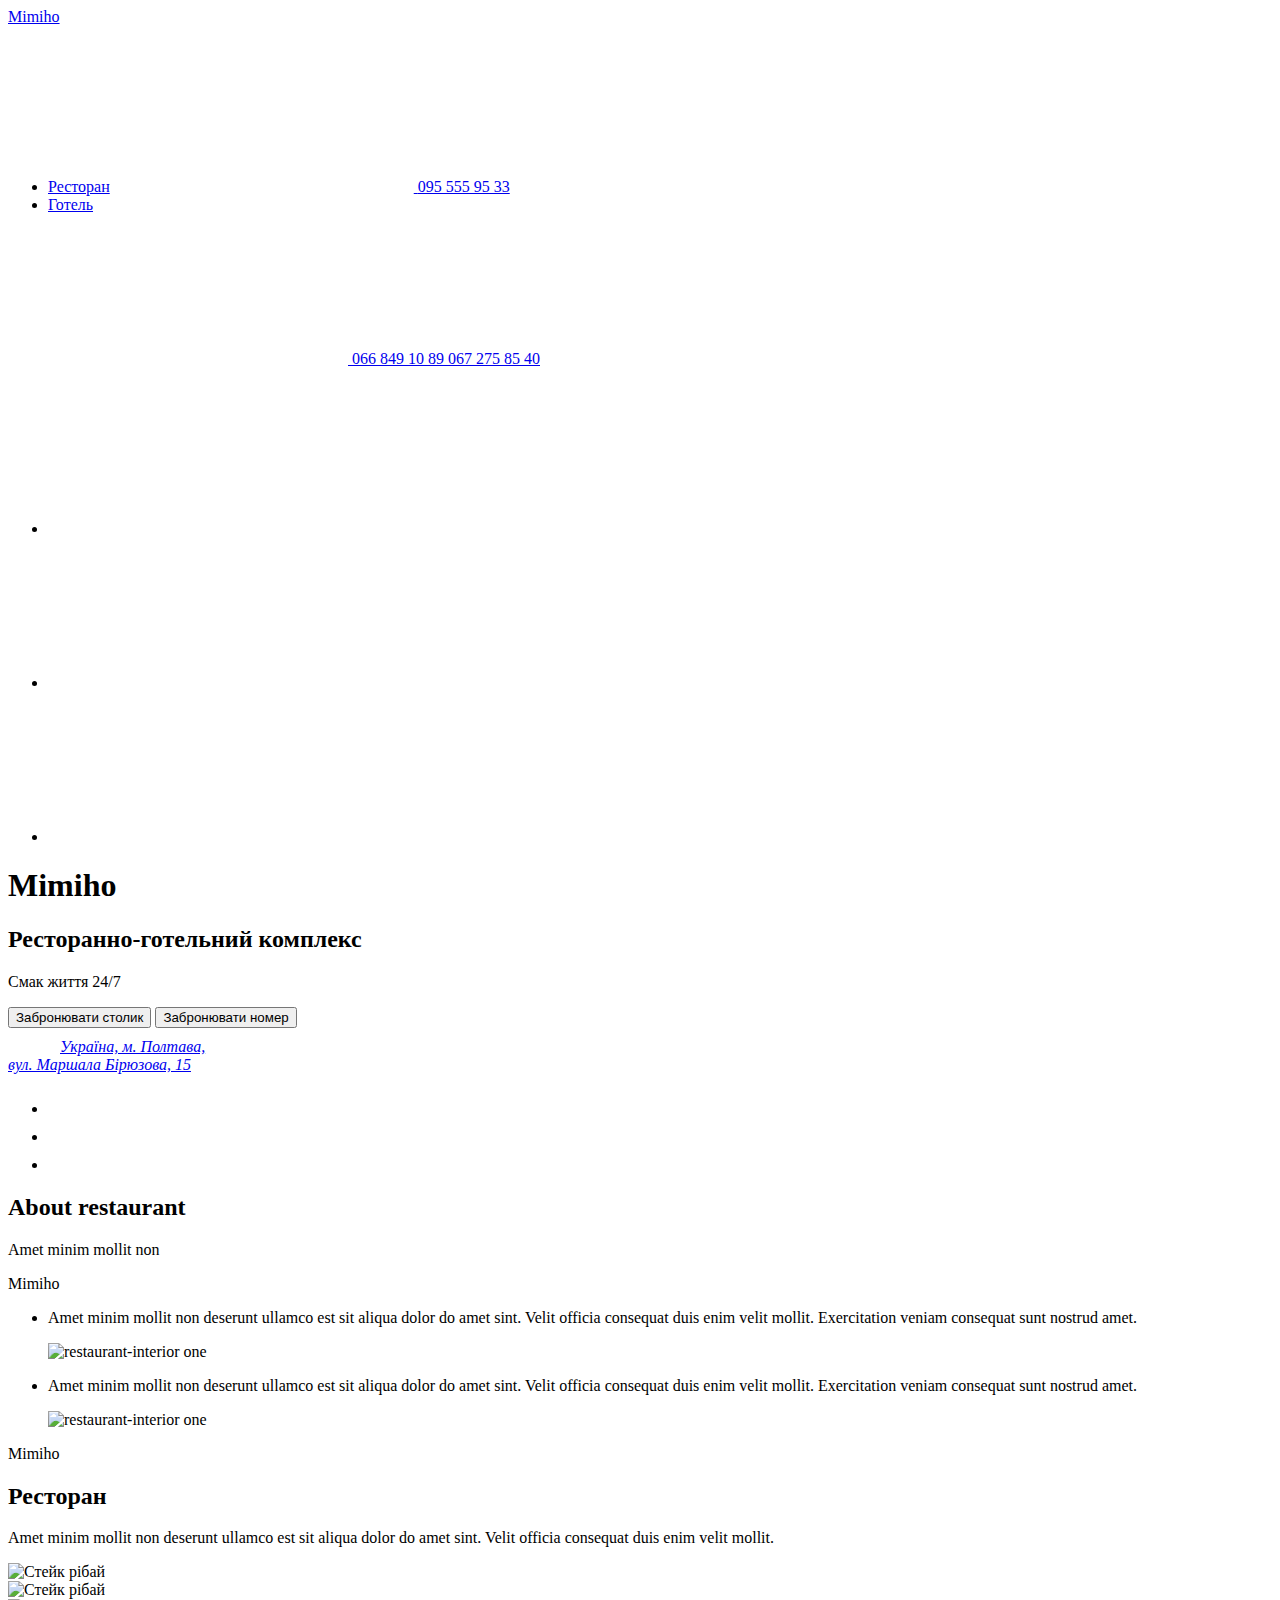
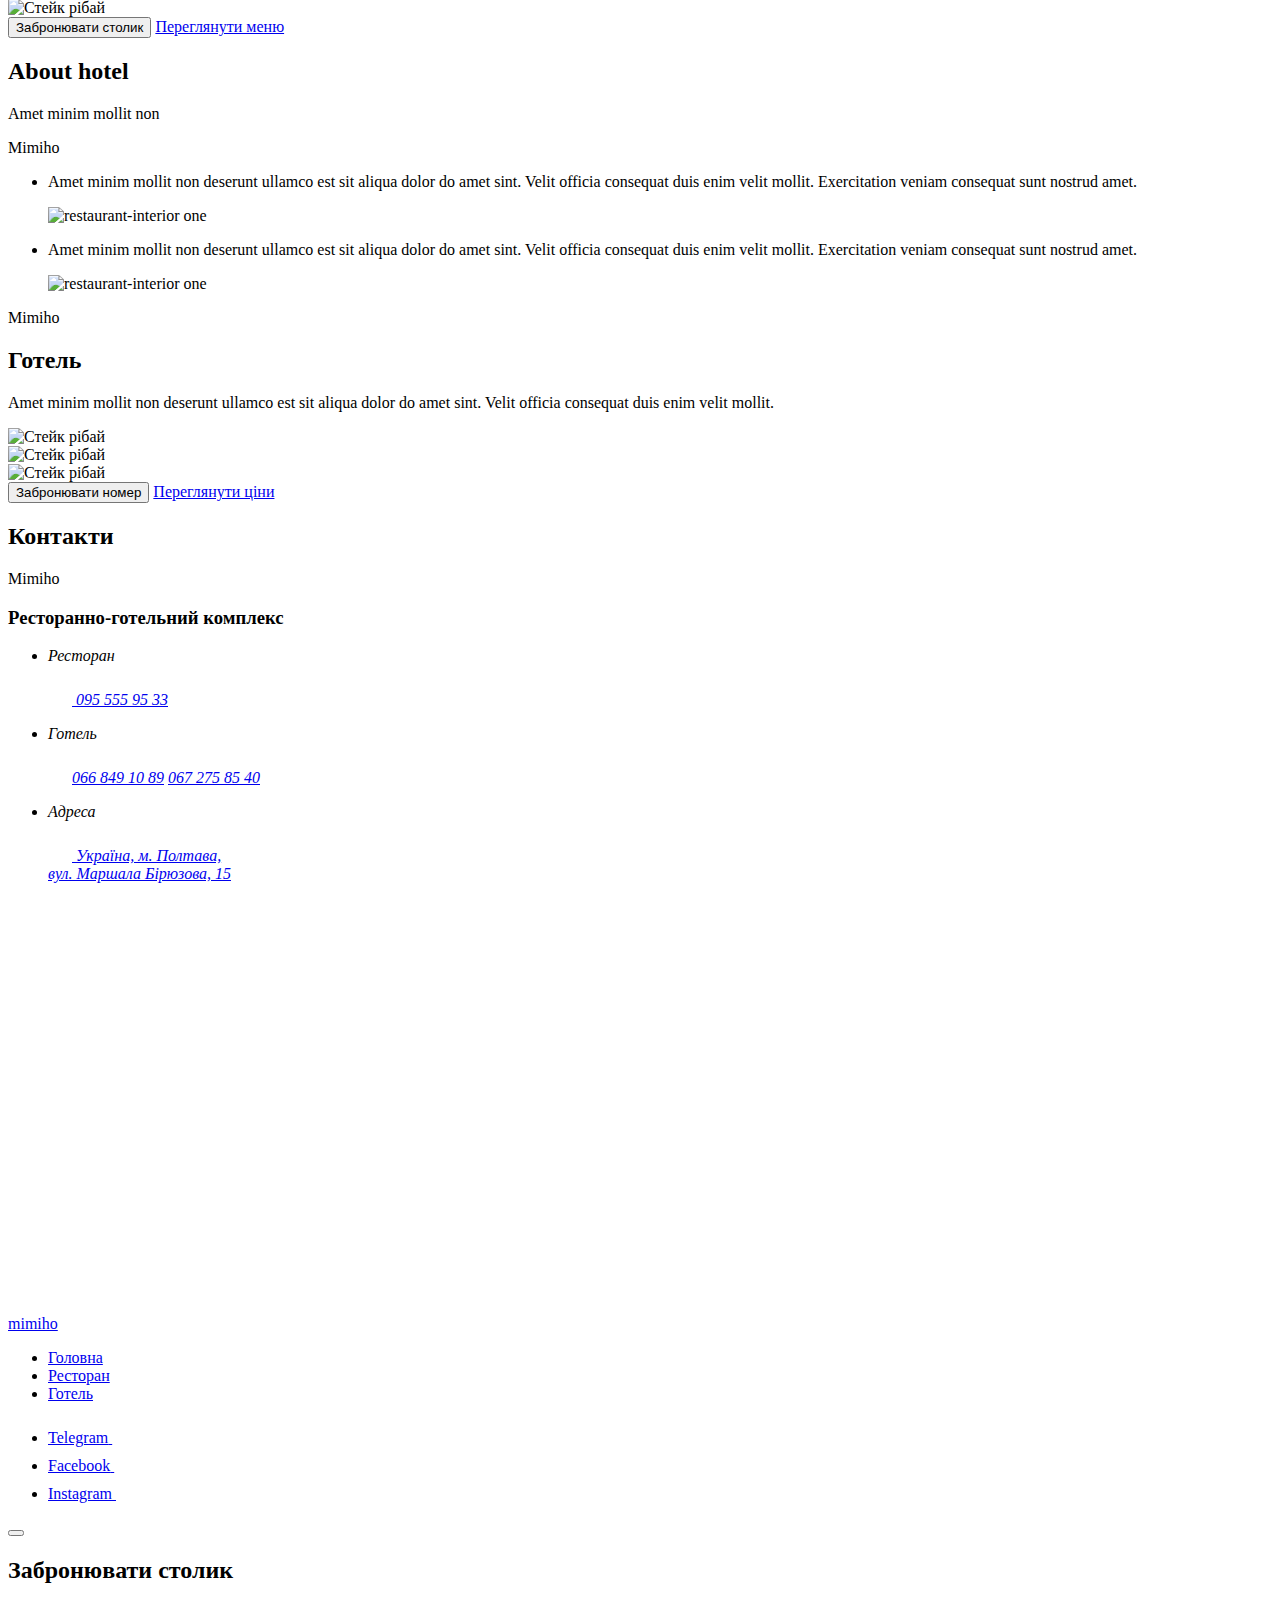
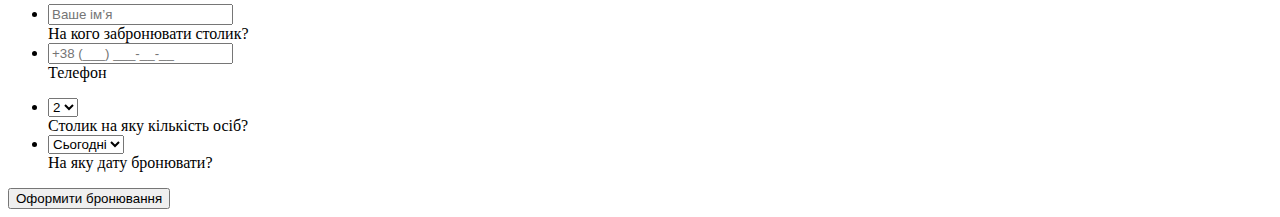
==== commit 6c558786: "Deploying to gh-pages from @ kuhai-anna/mimino@a70e434fb0065ba93e21b07e3c810e0298234aaf 🚀" ====
--- a/index.html
+++ b/index.html
@@ -1 +1 @@
-<!DOCTYPE html><html lang="uk"><head><meta charset="utf-8"><meta name="viewport" content="width=device-width, initial-scale=1.0"><title>Ресторанно-готельний комплекс</title><link rel="stylesheet" type="text/css" href="//cdn.jsdelivr.net/npm/slick-carousel@1.8.1/slick/slick.css"><link rel="stylesheet" type="text/css" href="//cdn.jsdelivr.net/npm/slick-carousel@1.8.1/slick/slick-theme.css"><link rel="stylesheet" href="/mimino/hotel.15e02a8d.css"><script type="module" src="/mimino/hotel.e7dd4d66.js"></script><script src="/mimino/hotel.59d1c0b4.js" nomodule="" defer></script></head><body>  <header class="header"> <div class="container header__container"> <nav class="header__nav"> <a href="/mimino/index.html" class="header__logo logo">Mimiho</a> <ul class="contacts-list header__contacts list"> <li class="contacts-list__item"> <a href="/mimino/restaurant.html" class="contacts-list__title link">Ресторан</a> <a href="tel:0955559533" class="contacts-list__tel link" target="_blank" rel="nofollow noopener noreferrer"> <svg class="contacts-list__icon"> <use href="/mimino/icon.1f783322.svg#icon-phone"></use> </svg> <span class="contacts-list__phone-number">095 555 95 33</span> </a> </li> <li class="contacts-list__item"> <a href="/mimino/hotel.html" class="contacts-list__title link">Готель</a> <div class="contacts-list__tel contacts-list__tel-long"> <a href="tel:0668491089" class="link tel-long__link" target="_blank" rel="nofollow noopener noreferrer"> <svg class="contacts-list__icon"> <use href="/mimino/icon.1f783322.svg#icon-phone"></use> </svg> <span class="contacts-list__phone-number">066 849 10 89</span> </a> <a href="tel:0672758540" class="link tel-long__link" target="_blank" rel="nofollow noopener noreferrer"> <span class="contacts-list__phone-number">067 275 85 40</span> </a> </div> </li> </ul> </nav> <ul class="header-soc-list list"> <li class="header-soc-list__item"> <a href="#" class="header-soc-list__link link" target="_blank" rel="nofollow noopener noreferrer"> <svg class="header-soc-list__icon"> <use href="/mimino/icon.1f783322.svg#icon-instagram"></use> </svg> </a> </li> <li class="header-soc-list__item"> <a href="#" class="header-soc-list__link link" target="_blank" rel="nofollow noopener noreferrer"> <svg class="header-soc-list__icon"> <use href="/mimino/icon.1f783322.svg#icon-facebook"></use> </svg> </a> </li> <li class="header-soc-list__item"> <a href="#" class="header-soc-list__link link" target="_blank" rel="nofollow noopener noreferrer"> <svg class="header-soc-list__icon"> <use href="/mimino/icon.1f783322.svg#icon-telegram"></use> </svg> </a> </li> </ul> </div> </header> <main>  <section class="hero overlay"> <div class="container"> <h1 class="hero__title">Mimiho</h1> <h2 class="hero__subtitle">Ресторанно-готельний комплекс</h2> <p class="hero__text">Смак життя 24/7</p> <div class="hero__button-wrap"> <button type="button" class="btn hero__button hero__button-mobile-margin"> Забронювати столик </button> <button type="button" class="btn hero__button">Забронювати номер</button> </div> <address class="hero__address"> <svg class="hero__address-icon-mobile" width="20" height="20"> <use href="/mimino/icon.1f783322.svg#icon-point"></use> </svg> <svg class="hero__address-icon-tablet" width="24" height="24"> <use href="/mimino/icon.1f783322.svg#icon-point"></use> </svg> <a class="hero__address-link link" href="#" target="_blank" rel="nofollow noopener noreferrer">Україна, м. Полтава, <br> вул. Маршала Бірюзова, 15</a> </address> <div class="hero__soc-wrap"> <ul class="hero__soc-list list"> <li class="hero__soc-item"> <a class="link" href="#" target="_blank" rel="nofollow noopener noreferrer"> <svg class="hero__soc-icon" width="24" height="24"> <use href="/mimino/icon.1f783322.svg#icon-instagram"></use> </svg> </a> </li> <li class="hero__soc-item"> <a class="link" href="#" target="_blank" rel="nofollow noopener noreferrer"> <svg class="hero__soc-icon" width="24" height="24"> <use href="/mimino/icon.1f783322.svg#icon-facebook"></use> </svg> </a> </li> <li class="hero__soc-item"> <a class="link" href="#" target="_blank" rel="nofollow noopener noreferrer"> <svg class="hero__soc-icon" width="24" height="24"> <use href="/mimino/icon.1f783322.svg#icon-telegram"></use> </svg> </a> </li> </ul> </div> </div> </section>  <section class="about-section section"> <div class="about container">  <h2 class="visually-hidden">About restaurant</h2> <p class="about__subtitle subtitle">Amet minim mollit non</p> <p class="about__logo about-home logo">Mimiho</p>  <ul class="about-list list"> <li class="about-item"> <p class="about-text"> Amet minim mollit non deserunt ullamco est sit aliqua dolor do amet sint. Velit officia consequat duis enim velit mollit. Exercitation veniam consequat sunt nostrud amet. </p> <div class="about-img first"> <picture> <source media="(min-width:1280px)" srcset="/mimino/jpg-restaurant-dt.15ec3703.jpg    1x, /mimino/jpg-restaurant-dt_2x.5b9c28b8.jpg 2x" sizes="460px"> <source media="(min-width:1280px)" srcset="/mimino/jpg-restaurant-dt.0b7f164c.webp    1x, /mimino/jpg-restaurant-dt_2x.3934dd58.webp 2x" type="image/webp" sizes="460px"> <source media="(min-width: 1024px)" srcset="/mimino/jpg-restaurant-tab.3e179fdb.jpg    1x, /mimino/jpg-restaurant-tab_2x.16658916.jpg 2x" sizes="400px"> <source media="(min-width: 1024px)" srcset="/mimino/jpg-restaurant-tab.713d382c.webp    1x, /mimino/jpg-restaurant-tab_2x.dd0d2beb.webp 2x" type="image/webp" sizes="400px"> <source media="(min-width: 414px)" srcset="/mimino/jpg-restaurant-mob.e7607dce.jpg    1x, /mimino/jpg-restaurant-mob_2x.708e4067.jpg 2x" sizes="244px"> <source media="(min-width: 414px)" srcset="/mimino/jpg-restaurant-mob.e7607dce.jpg    1x, /mimino/jpg-restaurant-mob_2x.708e4067.jpg 2x" type="image/webp" sizes="244px"> <img src="/mimino/jpg-restaurant-mob.e7607dce.jpg" alt="restaurant-interior one" width="100%"> </picture> </div> </li> <li class="about-item"> <p class="about-text about-text--gold"> Amet minim mollit non deserunt ullamco est sit aliqua dolor do amet sint. Velit officia consequat duis enim velit mollit. Exercitation veniam consequat sunt nostrud amet. </p> <div class="about-img last"> <picture> <source media="(min-width:1280px)" srcset="/mimino/jpg-hall-dt.30c31274.jpg    1x, /mimino/jpg-hall-dt_2x.39979ba0.jpg 2x" sizes="460px"> <source media="(min-width:1280px)" srcset="/mimino/jpg-hall-dt.3a2aa9a6.webp    1x, /mimino/jpg-hall-dt_2x.9b546677.webp 2x" type="image/webp" sizes="460px"> <source media="(min-width: 1024px)" srcset="/mimino/jpg-hall-tab.ea648782.jpg    1x, /mimino/jpg-hall-tab_2x.d7d252fa.jpg 2x" sizes="350px"> <source media="(min-width: 1024px)" srcset="/mimino/jpg-hall-tab.a148642b.webp    1x, /mimino/jpg-hall-tab_2x.eab81e3f.webp 2x" type="image/webp" sizes="350px"> <source media="(min-width: 414px)" srcset="/mimino/jpg-hall-mob.55643555.jpg    1x, /mimino/jpg-hall-mob_2x.abbb4cad.jpg 2x" sizes="200px"> <source media="(min-width: 414px)" srcset="/mimino/jpg-hall-mob.55643555.jpg    1x, /mimino/jpg-hall-mob_2x.abbb4cad.jpg 2x" type="image/webp" sizes="200px"> <img src="/mimino/jpg-hall-mob.55643555.jpg" alt="restaurant-interior one" width="100%"> </picture> </div> </li> </ul>  <div class="about-slip"> </div> </div></section>  <section class="details-restaurant section"> <div class="container"> <div class="desc details-restaurant__desc"> <p class="desc__logo">Mimiho</p> <h2 class="desc__title">Ресторан</h2> <p class="desc__lead"> Amet minim mollit non deserunt ullamco est sit aliqua dolor do amet sint. Velit officia consequat duis enim velit mollit. </p> </div> <div class="interactiv-wrap"> <div class="slider-wrap"> <div class="slide-right slider"> <div class="slider__item"> <img src="/mimino/img-25-mob.846134e4.jpg" alt=""> </div> <div class="slider__item"> <img src="/mimino/img-26-mob.f1fe1a5a.jpg" alt=""> </div> <div class="slider__item"> <img src="/mimino/img-27-mob.bada4cae.jpg" alt=""> </div> </div> <div class="slider__arrows"></div> </div> <div class="btn-wrap"> <button class="btn reserv-table" type="button"> Забронювати столик </button> <a class="btn view-menu" href="#">Переглянути меню</a> </div> </div> </div> </section>  <section class="about-section about-section--reverse section"> <div class="about container">  <h2 class="visually-hidden">About hotel</h2> <p class="about__subtitle about__subtitle--reverse subtitle"> Amet minim mollit non </p> <p class="about__logo about__logo--reverse about-home logo">Mimiho</p>  <ul class="about-list list reverse"> <li class="about-item reverse"> <p class="about-text reverse"> Amet minim mollit non deserunt ullamco est sit aliqua dolor do amet sint. Velit officia consequat duis enim velit mollit. Exercitation veniam consequat sunt nostrud amet. </p> <div class="about-img first"> <picture> <source media="(min-width:1280px)" srcset="/mimino/jpg-apartment-dt.fd2957e7.jpg    1x, /mimino/jpg-apartment-dt_2x.e3d464a3.jpg 2x" sizes="460px"> <source media="(min-width:1280px)" srcset="/mimino/jpg-apartment-dt.15e06405.webp    1x, /mimino/jpg-apartment-dt_2x.b1948f5f.webp 2x" type="image/webp" sizes="460px"> <source media="(min-width: 1024px)" srcset="/mimino/jpg-apartment-tab.a9829402.jpg    1x, /mimino/jpg-apartment-tab_2x.01795a76.jpg 2x" sizes="400px"> <source media="(min-width: 1024px)" srcset="/mimino/jpg-apartment-tab.e28a313c.webp    1x, /mimino/jpg-apartment-tab_2x.269868a0.webp 2x" type="image/webp" sizes="400px"> <source media="(min-width: 414px)" srcset="/mimino/jpg-apartment-mob.1c262c0a.jpg    1x, /mimino/jpg-apartment-mob_2x.9fdafb13.jpg 2x" sizes="244px"> <source media="(min-width: 414px)" srcset="/mimino/jpg-apartment-mob.1c262c0a.jpg    1x, /mimino/jpg-apartment-mob_2x.9fdafb13.jpg 2x" type="image/webp" sizes="244px"> <img src="/mimino/jpg-apartment-mob.1c262c0a.jpg" alt="restaurant-interior one" width="100%"> </picture> </div> </li> <li class="about-item reverse"> <p class="about-text about-text--gold"> Amet minim mollit non deserunt ullamco est sit aliqua dolor do amet sint. Velit officia consequat duis enim velit mollit. Exercitation veniam consequat sunt nostrud amet. </p> <div class="about-img last"> <picture> <source media="(min-width:1280px)" srcset="/mimino/jpg-hotel-dt.a7331d2c.jpg    1x, /mimino/jpg-hotel-dt_2x.dfdc45e0.jpg 2x" sizes="460px"> <source media="(min-width:1280px)" srcset="/mimino/jpg-hotel-dt.3e73fa13.webp    1x, /mimino/jpg-hotel-dt_2x.a5140ebc.webp 2x" type="image/webp" sizes="460px"> <source media="(min-width: 1024px)" srcset="/mimino/jpg-hotel-tab.33337e8a.jpg    1x, /mimino/jpg-hotel-tab_2x.2f06a0ab.jpg 2x" sizes="350px"> <source media="(min-width: 1024px)" srcset="/mimino/jpg-hotel-tab.1d30e39f.webp    1x, /mimino/jpg-hotel-tab_2x.8b68f131.webp 2x" type="image/webp" sizes="350px"> <source media="(min-width: 414px)" srcset="/mimino/jpg-hotel-mob.518665d4.jpg    1x, /mimino/jpg-hotel-mob_2x.17a51ff5.jpg 2x" sizes="200px"> <source media="(min-width: 414px)" srcset="/mimino/jpg-hotel-mob.518665d4.jpg    1x, /mimino/jpg-hotel-mob_2x.17a51ff5.jpg 2x" type="image/webp" sizes="200px"> <img src="/mimino/jpg-hotel-mob.518665d4.jpg" alt="restaurant-interior one" width="100%"> </picture> </div> </li> </ul>  <div class="about-slip reverse"> </div> </div></section>  <section class="details-hotel section"> <div class="container"> <div class="desc details-hotel__desc"> <p class="desc__logo">Mimiho</p> <h2 class="desc__title">Готель</h2> <p class="desc__lead text-align"> Amet minim mollit non deserunt ullamco est sit aliqua dolor do amet sint. Velit officia consequat duis enim velit mollit. </p> </div> <div class="interactiv-wrap"> <div class="slider-wrap"> <div class="slider-left"> <div class="slider-left__item"> <img src="/mimino/img-28-mob.88ac104e.jpg" alt=""> </div> <div class="slider__item"> <img src="/mimino/img-29-mob.684f0274.jpg" alt=""> </div> <div class="slider__item"> <img src="/mimino/img-30-mob.ec91c2b9.jpg" alt=""> </div> </div> <div class="slider-left__arrows"></div> </div> <div class="btn-wrap"> <button class="btn reserv-room" type="button">Забронювати номер</button> <a class="btn view-price" href="#">Переглянути ціни</a> </div> </div> </div> </section>  <section class="contacts"> <div class="contacts__content container"> <h2 class="visually-hidden">Контакти</h2> <div class="mimino-container"> <p class="contacts__logo logo">Mimiho</p> <h3 class="contacts__title">Ресторанно-готельний комплекс</h3> <address class="mimino-address"> <ul class="list mimino-address__list"> <li class="mimino-address__item"> <p class="mimino-address__title rest-title">Ресторан</p> <a href="tel:+380955559533" class="link mimino-address__link"> <svg class="mimino-address__icon" width="24" height="24"> <use href="/mimino/icon.1f783322.svg#icon-phone"></use> </svg> 095 555 95 33</a> </li> <li class="mimino-address__item"> <p class="hotel-title mimino-address__title">Готель</p> <div class="tel-container"> <a href="tel:+380668491089" class="link mimino-address__link"> <svg class="mimino-address__icon" width="24" height="24"> <use href="/mimino/icon.1f783322.svg#icon-phone"></use></svg>066 849 10 89</a> <a href="tel:+380672758540" class="link mimino-address__link"> 067 275 85 40</a> </div> </li> <li class="mimino-address__item"> <p class="mimino-address__title visually-hidden">Адреса</p> <a class="link mimino-address__link mimino-address__link--address" href="https://goo.gl/maps/ithtjKm9xKE7jttB6" target="_blank" rel="nofollow noopener noreferrer"> <svg class="mimino-address__icon" width="24" height="24"> <use href="/mimino/icon.1f783322.svg#icon-point"></use> </svg> Україна, м. Полтава, <br> вул. Маршала Бірюзова, 15</a> </li> </ul> </address> </div> <div class="map-responsive"> <iframe class="contacts__map" src="https://www.google.com/maps/embed?pb=!1m18!1m12!1m3!1d24120.67286700969!2d34.53313959079422!3d49.59596634505651!2m3!1f0!2f0!3f0!3m2!1i1024!2i768!4f13.1!3m3!1m2!1s0x40d82601f3347a5f%3A0x36f3f9aeec44a6a!2z0LLRg9C70LjRhtGPINCc0LDRgNGI0LDQu9CwINCR0ZbRgNGO0LfQvtCy0LAsIDE1LCDQn9C-0LvRgtCw0LLQsCwg0J_QvtC70YLQsNCy0YHRjNC60LAg0L7QsdC70LDRgdGC0YwsIDM2MDAw!5e1!3m2!1suk!2sua!4v1670841030505!5m2!1suk!2sua" width="634" height="412" style="border:0" allowfullscreen loading="lazy" referrerpolicy="no-referrer-when-downgrade"></iframe> </div> </div> </section> </main>  <footer class="footer-section"> <div class="container footer"> <div class="logo-container"> <a href="/mimino/index.html" class="footer__logo link logo">mimiho</a> </div> <div class="nav-social-container"> <div class="footer-nav"> <ul class="footer-nav__list list"> <li class="footer-nav__item"> <a class="footer-nav__link link" href="/mimino/index.html">Головна</a> </li> <li class="footer-nav__item"> <a class="footer-nav__link link" href="/mimino/restaurant.html">Ресторан</a> </li> <li class="footer-nav__item"> <a class="footer-nav__link link" href="/mimino/hotel.html">Готель</a> </li> </ul> </div> <div class="social-icons"> <ul class="list social-icons__list"> <li class="social-icons__item"> <a rel="nofollow noopener noreferrer" class="link social-icons__link" href="http://" target="_blank"><span class="social-icons__text">Telegram</span> <svg width="24" height="24" class="social-icons__icon"> <use href="/mimino/icon.1f783322.svg#icon-telegram"></use></svg></a> </li> <li class="social-icons__item"> <a rel="nofollow noopener noreferrer" class="link social-icons__link" href="http://" target="_blank"><span class="social-icons__text">Facebook</span> <svg width="24" height="24" class="social-icons__icon"> <use href="/mimino/icon.1f783322.svg#icon-facebook"></use></svg></a> </li> <li class="social-icons__item"> <a rel="nofollow noopener noreferrer" class="link social-icons__link" href="http://" target="_blank"><span class="social-icons__text">Instagram</span> <svg width="24" height="24" class="social-icons__icon"> <use href="/mimino/icon.1f783322.svg#icon-instagram"></use></svg></a> </li> </ul> </div> </div> </div> </footer>   <div class="backdrop is-hidden" data-modal=""> <div class="modal"> <button type="button" class="close" data-modal-close=""> </button> <h2 class="modal-title">Забронювати столик</h2> <form class="modal-form"> <ul class="form-list list"> <li class="form-list-item"> <div class="input-wrap"> <input class="input-form" type="text" name="name" id="name" placeholder="Ваше ім’я"> </div> <label for="name" class="form-label">На кого забронювати столик?</label> </li> <li class="form-list-item"> <div class="input-wrap"> <input class="input-form" type="tel" name="tel" id="tel" placeholder="+38 (___) ___-__-__" pattern="[\+]\d{2}\s[\(]\d{3}[\)]\s\d{3}[\-]\d{2}[\-]\d{2}" title="+38 (___) ___-__-__"> </div> <label for="tel" class="form-label">Телефон</label> </li> </ul> <ul class="form-list list"> <li class="form-list-item"> <div class="select"> <select id="amount" name="amount"> <option value="2" selected>2</option> <option value="3">3</option> <option value="4">4</option> </select> </div> <label for="amount" class="form-label">Столик на яку кількість осіб?</label> </li> <li class="form-list-item"> <div class="select"> <select id="when" name="when"> <option value="сьогодні" selected>Сьогодні</option> <option value="завтра">Завтра</option> </select> </div> <label for="when" class="form-label">На яку дату бронювати?</label> </li> </ul> <button type="submit" class="big-btn submit">Оформити бронювання</button> </form> </div> </div>  <div></div>   <script src="//code.jquery.com/jquery-1.11.0.min.js"></script> <script src="//code.jquery.com/jquery-migrate-1.2.1.min.js"></script>  <script src="//cdn.jsdelivr.net/npm/slick-carousel@1.8.1/slick/slick.min.js"></script>  <script src="/mimino/index.6a01f106.js" type="module"></script><script src="/mimino/index.1468d27f.js" nomodule="" defer></script> </body></html>+<!DOCTYPE html><html lang="uk"><head><meta charset="utf-8"><meta name="viewport" content="width=device-width, initial-scale=1.0"><title>Ресторанно-готельний комплекс</title><link rel="apple-touch-icon" sizes="180x180" href="/mimino/apple-touch-icon.c1286b2f.png"><link rel="icon" type="image/png" sizes="32x32" href="/mimino/favicon-32x32.fbf1724f.png"><link rel="icon" type="image/png" sizes="16x16" href="/mimino/favicon-16x16.a1fe8c01.png"><link rel="manifest" href="/mimino/images/favicon/site.webmanifest"><link rel="mask-icon" href="/mimino/safari-pinned-tab.c22c8739.svg" color="#f3c653"><meta name="msapplication-TileColor" content="#000000"><meta name="theme-color" content="#000000"><link rel="stylesheet" type="text/css" href="//cdn.jsdelivr.net/npm/slick-carousel@1.8.1/slick/slick.css"><link rel="stylesheet" type="text/css" href="//cdn.jsdelivr.net/npm/slick-carousel@1.8.1/slick/slick-theme.css"><link rel="stylesheet" href="/mimino/hotel.0fbc9dca.css"><script type="module" src="/mimino/hotel.e7dd4d66.js"></script><script src="/mimino/hotel.59d1c0b4.js" nomodule="" defer></script></head><body>  <header class="header"> <div class="container header__container"> <nav class="header__nav"> <a href="/mimino/index.html" class="header__logo logo">Mimiho</a> <ul class="contacts-list header__contacts list"> <li class="contacts-list__item"> <a href="/mimino/restaurant.html" class="contacts-list__title link">Ресторан</a> <a href="tel:0955559533" class="contacts-list__tel link" target="_blank" rel="nofollow noopener noreferrer"> <svg class="contacts-list__icon"> <use href="/mimino/icon.1f783322.svg#icon-phone"></use> </svg> <span class="contacts-list__phone-number">095 555 95 33</span> </a> </li> <li class="contacts-list__item"> <a href="/mimino/hotel.html" class="contacts-list__title link">Готель</a> <div class="contacts-list__tel contacts-list__tel-long"> <a href="tel:0668491089" class="link tel-long__link" target="_blank" rel="nofollow noopener noreferrer"> <svg class="contacts-list__icon"> <use href="/mimino/icon.1f783322.svg#icon-phone"></use> </svg> <span class="contacts-list__phone-number">066 849 10 89</span> </a> <a href="tel:0672758540" class="link tel-long__link" target="_blank" rel="nofollow noopener noreferrer"> <span class="contacts-list__phone-number">067 275 85 40</span> </a> </div> </li> </ul> </nav> <ul class="header-soc-list list"> <li class="header-soc-list__item"> <a href="#" class="header-soc-list__link link" target="_blank" rel="nofollow noopener noreferrer"> <svg class="header-soc-list__icon"> <use href="/mimino/icon.1f783322.svg#icon-instagram"></use> </svg> </a> </li> <li class="header-soc-list__item"> <a href="#" class="header-soc-list__link link" target="_blank" rel="nofollow noopener noreferrer"> <svg class="header-soc-list__icon"> <use href="/mimino/icon.1f783322.svg#icon-facebook"></use> </svg> </a> </li> <li class="header-soc-list__item"> <a href="#" class="header-soc-list__link link" target="_blank" rel="nofollow noopener noreferrer"> <svg class="header-soc-list__icon"> <use href="/mimino/icon.1f783322.svg#icon-telegram"></use> </svg> </a> </li> </ul> </div> </header> <main>  <section class="hero overlay"> <div class="container"> <h1 class="hero__title">Mimiho</h1> <h2 class="hero__subtitle">Ресторанно-готельний комплекс</h2> <p class="hero__text">Смак життя 24/7</p> <div class="hero__button-wrap"> <button type="button" class="btn hero__button hero__button-mobile-margin"> Забронювати столик </button> <button type="button" class="btn hero__button">Забронювати номер</button> </div> <address class="hero__address"> <svg class="hero__address-icon-mobile" width="20" height="20"> <use href="/mimino/icon.1f783322.svg#icon-point"></use> </svg> <svg class="hero__address-icon-tablet" width="24" height="24"> <use href="/mimino/icon.1f783322.svg#icon-point"></use> </svg> <a class="hero__address-link link" href="#" target="_blank" rel="nofollow noopener noreferrer">Україна, м. Полтава, <br> вул. Маршала Бірюзова, 15</a> </address> <div class="hero__soc-wrap"> <ul class="hero__soc-list list"> <li class="hero__soc-item"> <a class="link" href="#" target="_blank" rel="nofollow noopener noreferrer"> <svg class="hero__soc-icon" width="24" height="24"> <use href="/mimino/icon.1f783322.svg#icon-instagram"></use> </svg> </a> </li> <li class="hero__soc-item"> <a class="link" href="#" target="_blank" rel="nofollow noopener noreferrer"> <svg class="hero__soc-icon" width="24" height="24"> <use href="/mimino/icon.1f783322.svg#icon-facebook"></use> </svg> </a> </li> <li class="hero__soc-item"> <a class="link" href="#" target="_blank" rel="nofollow noopener noreferrer"> <svg class="hero__soc-icon" width="24" height="24"> <use href="/mimino/icon.1f783322.svg#icon-telegram"></use> </svg> </a> </li> </ul> </div> </div> </section>  <section class="about-section section"> <div class="about container">  <h2 class="visually-hidden">About restaurant</h2> <p class="about__subtitle subtitle">Amet minim mollit non</p> <p class="about__logo about-home logo">Mimiho</p>  <ul class="about-list list"> <li class="about-item"> <p class="about-text"> Amet minim mollit non deserunt ullamco est sit aliqua dolor do amet sint. Velit officia consequat duis enim velit mollit. Exercitation veniam consequat sunt nostrud amet. </p> <div class="about-img first"> <picture> <source media="(min-width:1280px)" srcset="/mimino/jpg-restaurant-dt.15ec3703.jpg    1x, /mimino/jpg-restaurant-dt_2x.5b9c28b8.jpg 2x" sizes="460px"> <source media="(min-width:1280px)" srcset="/mimino/jpg-restaurant-dt.0b7f164c.webp    1x, /mimino/jpg-restaurant-dt_2x.3934dd58.webp 2x" type="image/webp" sizes="460px"> <source media="(min-width: 1024px)" srcset="/mimino/jpg-restaurant-tab.3e179fdb.jpg    1x, /mimino/jpg-restaurant-tab_2x.16658916.jpg 2x" sizes="400px"> <source media="(min-width: 1024px)" srcset="/mimino/jpg-restaurant-tab.713d382c.webp    1x, /mimino/jpg-restaurant-tab_2x.dd0d2beb.webp 2x" type="image/webp" sizes="400px"> <source media="(min-width: 414px)" srcset="/mimino/jpg-restaurant-mob.e7607dce.jpg    1x, /mimino/jpg-restaurant-mob_2x.708e4067.jpg 2x" sizes="244px"> <source media="(min-width: 414px)" srcset="/mimino/jpg-restaurant-mob.e7607dce.jpg    1x, /mimino/jpg-restaurant-mob_2x.708e4067.jpg 2x" type="image/webp" sizes="244px"> <img src="/mimino/jpg-restaurant-mob.e7607dce.jpg" alt="restaurant-interior one" width="100%"> </picture> </div> </li> <li class="about-item"> <p class="about-text about-text--gold"> Amet minim mollit non deserunt ullamco est sit aliqua dolor do amet sint. Velit officia consequat duis enim velit mollit. Exercitation veniam consequat sunt nostrud amet. </p> <div class="about-img last"> <picture> <source media="(min-width:1280px)" srcset="/mimino/jpg-hall-dt.30c31274.jpg    1x, /mimino/jpg-hall-dt_2x.39979ba0.jpg 2x" sizes="460px"> <source media="(min-width:1280px)" srcset="/mimino/jpg-hall-dt.3a2aa9a6.webp    1x, /mimino/jpg-hall-dt_2x.9b546677.webp 2x" type="image/webp" sizes="460px"> <source media="(min-width: 1024px)" srcset="/mimino/jpg-hall-tab.ea648782.jpg    1x, /mimino/jpg-hall-tab_2x.d7d252fa.jpg 2x" sizes="350px"> <source media="(min-width: 1024px)" srcset="/mimino/jpg-hall-tab.a148642b.webp    1x, /mimino/jpg-hall-tab_2x.eab81e3f.webp 2x" type="image/webp" sizes="350px"> <source media="(min-width: 414px)" srcset="/mimino/jpg-hall-mob.55643555.jpg    1x, /mimino/jpg-hall-mob_2x.abbb4cad.jpg 2x" sizes="200px"> <source media="(min-width: 414px)" srcset="/mimino/jpg-hall-mob.55643555.jpg    1x, /mimino/jpg-hall-mob_2x.abbb4cad.jpg 2x" type="image/webp" sizes="200px"> <img src="/mimino/jpg-hall-mob.55643555.jpg" alt="restaurant-interior one" width="100%"> </picture> </div> </li> </ul>  <div class="about-slip"> </div> </div></section>  <section class="details-restaurant section"> <div class="container"> <div class="desc details-restaurant__desc"> <p class="desc__logo">Mimiho</p> <h2 class="desc__title">Ресторан</h2> <p class="desc__lead"> Amet minim mollit non deserunt ullamco est sit aliqua dolor do amet sint. Velit officia consequat duis enim velit mollit. </p> </div> <div class="interactiv-wrap"> <div class="slider-wrap"> <div class="slide-right slider"> <div class="slider__item"> <picture> <source srcset="/mimino/img-25-dt.b2961be2.webp    1x, /mimino/img-25-dt_2x.1f6efbdc.webp 2x" type="image/webp" media="(min-width: 1280px)"> <source srcset="/mimino/img-25-dt.ff59aa9f.jpg    1x, /mimino/img-25-dt_2x.01bfc114.jpg 2x" media="(min-width: 1280px)"> <source srcset="/mimino/img-25-tab.b2961be2.webp    1x, /mimino/img-25-tab_2x.55b214b6.webp 2x" type="image/webp" media="(min-width: 1024px)"> <source srcset="/mimino/img-25-tab.ff59aa9f.jpg    1x, /mimino/img-25-tab_2x.00f7f0b5.jpg 2x" media="(min-width: 1024px)"> <source srcset="/mimino/img-25-mob.782b364f.webp    1x, /mimino/img-25-mob_2x.701ffccb.webp 2x" type="image/webp" media="(min-width: 414px)"> <source srcset="/mimino/img-25-mob.846134e4.jpg    1x, /mimino/img-25-mob_2x.152270a5.jpg 2x" media="(min-width: 414px)"> <img src="/mimino/img-25-dt.ff59aa9f.jpg" alt="Стейк рібай" height="270"> </picture> </div> <div class="slider__item"> <picture> <source srcset="/mimino/img-26-dt.257fca0c.webp    1x, /mimino/img-26-dt_2x.5e8e074b.webp 2x" type="image/webp" media="(min-width: 1280px)"> <source srcset="/mimino/img-26-dt.7b9091fb.jpg    1x, /mimino/img-26-dt_2x.601d4eee.jpg 2x" media="(min-width: 1280px)"> <source srcset="/mimino/img-26-tab.f038d8cf.webp    1x, /mimino/img-26-tab_2x.6161f145.webp 2x" type="image/webp" media="(min-width: 1024px)"> <source srcset="/mimino/img-26-tab.f1fe1a5a.jpg    1x, /mimino/img-26-tab_2x.86fc1760.jpg 2x" media="(min-width: 1024px)"> <source srcset="/mimino/img-26-mob.f038d8cf.webp    1x, /mimino/img-26-mob_2x.6161f145.webp 2x" type="image/webp" media="(min-width: 414px)"> <source srcset="/mimino/img-26-mob.f1fe1a5a.jpg    1x, /mimino/img-26-mob_2x.86fc1760.jpg 2x" media="(min-width: 414px)"> <img src="/mimino/img-26-dt.7b9091fb.jpg" alt="Стейк рібай" height="270"> </picture> </div> <div class="slider__item"> <picture> <source srcset="/mimino/img-27-dt.4b6d45cb.webp    1x, /mimino/img-27-dt_2x.0ef61529.webp 2x" type="image/webp" media="(min-width: 1280px)"> <source srcset="/mimino/img-27-dt.bf768752.jpg    1x, /mimino/img-27-dt_2x.9ac93c5f.jpg 2x" media="(min-width: 1280px)"> <source srcset="/mimino/img-27-tab.669ce944.webp    1x, /mimino/img-27-tab_2x.5fc2066c.webp 2x" type="image/webp" media="(min-width: 1024px)"> <source srcset="/mimino/img-27-tab.bada4cae.jpg    1x, /mimino/img-27-tab_2x.31a3f440.jpg 2x" media="(min-width: 1024px)"> <source srcset="/mimino/img-27-mob.669ce944.webp    1x, /mimino/img-27-mob_2x.5fc2066c.webp 2x" type="image/webp" media="(min-width: 414px)"> <source srcset="/mimino/img-27-mob.bada4cae.jpg    1x, /mimino/img-27-mob_2x.31a3f440.jpg 2x" media="(min-width: 414px)"> <img src="/mimino/img-27-dt.bf768752.jpg" alt="Стейк рібай" height="270"> </picture> </div> </div> <div class="slider__arrows"></div> </div> <div class="btn-wrap"> <button class="btn reserv-table" type="button"> Забронювати столик </button> <a class="link link-btn view-menu" href="/mimino/restaurant.html#menu">Переглянути меню</a> </div> </div> </div> </section>    <section class="about-section about-section--reverse section"> <div class="about container">  <h2 class="visually-hidden">About hotel</h2> <p class="about__subtitle about__subtitle--reverse subtitle"> Amet minim mollit non </p> <p class="about__logo about__logo--reverse about-home logo">Mimiho</p>  <ul class="about-list list reverse"> <li class="about-item reverse"> <p class="about-text reverse"> Amet minim mollit non deserunt ullamco est sit aliqua dolor do amet sint. Velit officia consequat duis enim velit mollit. Exercitation veniam consequat sunt nostrud amet. </p> <div class="about-img first"> <picture> <source media="(min-width:1280px)" srcset="/mimino/jpg-apartment-dt.fd2957e7.jpg    1x, /mimino/jpg-apartment-dt_2x.e3d464a3.jpg 2x" sizes="460px"> <source media="(min-width:1280px)" srcset="/mimino/jpg-apartment-dt.15e06405.webp    1x, /mimino/jpg-apartment-dt_2x.b1948f5f.webp 2x" type="image/webp" sizes="460px"> <source media="(min-width: 1024px)" srcset="/mimino/jpg-apartment-tab.a9829402.jpg    1x, /mimino/jpg-apartment-tab_2x.01795a76.jpg 2x" sizes="400px"> <source media="(min-width: 1024px)" srcset="/mimino/jpg-apartment-tab.e28a313c.webp    1x, /mimino/jpg-apartment-tab_2x.269868a0.webp 2x" type="image/webp" sizes="400px"> <source media="(min-width: 414px)" srcset="/mimino/jpg-apartment-mob.1c262c0a.jpg    1x, /mimino/jpg-apartment-mob_2x.9fdafb13.jpg 2x" sizes="244px"> <source media="(min-width: 414px)" srcset="/mimino/jpg-apartment-mob.1c262c0a.jpg    1x, /mimino/jpg-apartment-mob_2x.9fdafb13.jpg 2x" type="image/webp" sizes="244px"> <img src="/mimino/jpg-apartment-mob.1c262c0a.jpg" alt="restaurant-interior one" width="100%"> </picture> </div> </li> <li class="about-item reverse"> <p class="about-text about-text--gold"> Amet minim mollit non deserunt ullamco est sit aliqua dolor do amet sint. Velit officia consequat duis enim velit mollit. Exercitation veniam consequat sunt nostrud amet. </p> <div class="about-img last"> <picture> <source media="(min-width:1280px)" srcset="/mimino/jpg-hotel-dt.a7331d2c.jpg    1x, /mimino/jpg-hotel-dt_2x.dfdc45e0.jpg 2x" sizes="460px"> <source media="(min-width:1280px)" srcset="/mimino/jpg-hotel-dt.3e73fa13.webp    1x, /mimino/jpg-hotel-dt_2x.a5140ebc.webp 2x" type="image/webp" sizes="460px"> <source media="(min-width: 1024px)" srcset="/mimino/jpg-hotel-tab.33337e8a.jpg    1x, /mimino/jpg-hotel-tab_2x.2f06a0ab.jpg 2x" sizes="350px"> <source media="(min-width: 1024px)" srcset="/mimino/jpg-hotel-tab.1d30e39f.webp    1x, /mimino/jpg-hotel-tab_2x.8b68f131.webp 2x" type="image/webp" sizes="350px"> <source media="(min-width: 414px)" srcset="/mimino/jpg-hotel-mob.518665d4.jpg    1x, /mimino/jpg-hotel-mob_2x.17a51ff5.jpg 2x" sizes="200px"> <source media="(min-width: 414px)" srcset="/mimino/jpg-hotel-mob.518665d4.jpg    1x, /mimino/jpg-hotel-mob_2x.17a51ff5.jpg 2x" type="image/webp" sizes="200px"> <img src="/mimino/jpg-hotel-mob.518665d4.jpg" alt="restaurant-interior one" width="100%"> </picture> </div> </li> </ul>  <div class="about-slip reverse"> </div> </div></section>  <section class="details-hotel section"> <div class="container"> <div class="desc details-hotel__desc"> <p class="desc__logo">Mimiho</p> <h2 class="desc__title">Готель</h2> <p class="desc__lead text-align"> Amet minim mollit non deserunt ullamco est sit aliqua dolor do amet sint. Velit officia consequat duis enim velit mollit. </p> </div> <div class="interactiv-wrap"> <div class="slider-wrap"> <div class="slider-left"> <div class="slider-left__item"> <picture> <source srcset="/mimino/img-28-dt.6a833d33.webp    1x, /mimino/img-28-dt_2x.3e988a7e.webp 2x" type="image/webp" media="(min-width: 1280px)"> <source srcset="/mimino/img-28-dt.ddd2e961.jpg    1x, /mimino/img-28-dt_2x.cf63fb02.jpg 2x" media="(min-width: 1280px)"> <source srcset="/mimino/img-28-tab.b30d517d.webp    1x, /mimino/img-28-tab_2x.bc248913.webp 2x" type="image/webp" media="(min-width: 1024px)"> <source srcset="/mimino/img-28-tab.e4715711.jpg    1x, /mimino/img-28-tab_2x.56335147.jpg 2x" media="(min-width: 1024px)"> <source srcset="/mimino/img-28-mob.f67bbf3a.webp    1x, /mimino/img-28-mob_2x.f6d77047.webp 2x" type="image/webp" media="(min-width: 414px)"> <source srcset="/mimino/img-28-mob.88ac104e.jpg    1x, /mimino/img-28-mob_2x.e280b6ef.jpg 2x" media="(min-width: 414px)"> <img src="/mimino/img-28-dt.ddd2e961.jpg" alt="Стейк рібай" height="270"> </picture> </div> <div class="slider__item"> <picture> <source srcset="/mimino/img-29-dt.1b231a66.webp    1x, /mimino/img-29-dt_2х.b19b30a7.webp 2x" type="image/webp" media="(min-width: 1280px)"> <source srcset="/mimino/img-29-dt.684f0274.jpg    1x, /mimino/img-29-dt_2х.398c13c3.jpg 2x" media="(min-width: 1280px)"> <source srcset="/mimino/img-29-tab.1b231a66.webp    1x, /mimino/img-29-tab_2x.b19b30a7.webp 2x" type="image/webp" media="(min-width: 1024px)"> <source srcset="/mimino/img-29-tab.684f0274.jpg    1x, /mimino/img-29-tab_2x.398c13c3.jpg 2x" media="(min-width: 1024px)"> <source srcset="/mimino/img-29-mob.1b231a66.webp    1x, /mimino/img-29-mob_2x.b19b30a7.webp 2x" type="image/webp" media="(min-width: 414px)"> <source srcset="/mimino/img-29-mob.684f0274.jpg    1x, /mimino/img-29-mob_2x.398c13c3.jpg 2x" media="(min-width: 414px)"> <img src="/mimino/img-29-dt.684f0274.jpg" alt="Стейк рібай" height="270"> </picture> </div> <div class="slider__item"> <picture> <source srcset="/mimino/img-30-dt.4bf68a35.webp    1x, /mimino/img-30-dt_2x.0ef437d0.webp 2x" type="image/webp" media="(min-width: 1280px)"> <source srcset="/mimino/img-30-dt.51a8a51f.jpg    1x, /mimino/img-30-dt_2x.cc73edce.jpg 2x" media="(min-width: 1280px)"> <source srcset="/mimino/img-30-tab.1226894a.webp    1x, /mimino/img-30-tab_2x.2953ac8a.webp 2x" type="image/webp" media="(min-width: 1024px)"> <source srcset="/mimino/img-30-tab.ec91c2b9.jpg    1x, /mimino/img-30-tab_2x.7e45bcfa.jpg 2x" media="(min-width: 1024px)"> <source srcset="/mimino/img-30-mob.1226894a.webp    1x, /mimino/img-30-mob_2x.2953ac8a.webp 2x" type="image/webp" media="(min-width: 414px)"> <source srcset="/mimino/img-30-mob.ec91c2b9.jpg    1x, /mimino/img-30-mob_2x.7e45bcfa.jpg 2x" media="(min-width: 414px)"> <img src="/mimino/img-30-dt.51a8a51f.jpg" alt="Стейк рібай" height="270"> </picture> </div> </div> <div class="slider-left__arrows"></div> </div> <div class="btn-wrap"> <button class="btn reserv-room" type="button">Забронювати номер</button> <a class="link link-btn view-price" href="/mimino/hotel.html">Переглянути ціни</a> </div> </div> </div> </section>  <section class="contacts"> <div class="contacts__content container"> <h2 class="visually-hidden">Контакти</h2> <div class="mimino-container"> <p class="contacts__logo logo">Mimiho</p> <h3 class="contacts__title">Ресторанно-готельний комплекс</h3> <address class="mimino-address"> <ul class="list mimino-address__list"> <li class="mimino-address__item"> <p class="mimino-address__title rest-title">Ресторан</p> <a href="tel:+380955559533" class="link mimino-address__link"> <svg class="mimino-address__icon" width="24" height="24"> <use href="/mimino/icon.1f783322.svg#icon-phone"></use> </svg> 095 555 95 33</a> </li> <li class="mimino-address__item"> <p class="hotel-title mimino-address__title">Готель</p> <div class="tel-container"> <a href="tel:+380668491089" class="link mimino-address__link"> <svg class="mimino-address__icon" width="24" height="24"> <use href="/mimino/icon.1f783322.svg#icon-phone"></use></svg>066 849 10 89</a> <a href="tel:+380672758540" class="link mimino-address__link"> 067 275 85 40</a> </div> </li> <li class="mimino-address__item"> <p class="mimino-address__title visually-hidden">Адреса</p> <a class="link mimino-address__link mimino-address__link--address" href="https://goo.gl/maps/ithtjKm9xKE7jttB6" target="_blank" rel="nofollow noopener noreferrer"> <svg class="mimino-address__icon" width="24" height="24"> <use href="/mimino/icon.1f783322.svg#icon-point"></use> </svg> Україна, м. Полтава, <br> вул. Маршала Бірюзова, 15</a> </li> </ul> </address> </div> <div class="map-responsive"> <iframe class="contacts__map" src="https://www.google.com/maps/embed?pb=!1m18!1m12!1m3!1d24120.67286700969!2d34.53313959079422!3d49.59596634505651!2m3!1f0!2f0!3f0!3m2!1i1024!2i768!4f13.1!3m3!1m2!1s0x40d82601f3347a5f%3A0x36f3f9aeec44a6a!2z0LLRg9C70LjRhtGPINCc0LDRgNGI0LDQu9CwINCR0ZbRgNGO0LfQvtCy0LAsIDE1LCDQn9C-0LvRgtCw0LLQsCwg0J_QvtC70YLQsNCy0YHRjNC60LAg0L7QsdC70LDRgdGC0YwsIDM2MDAw!5e1!3m2!1suk!2sua!4v1670841030505!5m2!1suk!2sua" width="634" height="412" style="border:0" allowfullscreen loading="lazy" referrerpolicy="no-referrer-when-downgrade"></iframe> </div> </div> </section> </main>  <footer class="footer-section"> <div class="container footer"> <div class="logo-container"> <a href="/mimino/index.html" class="footer__logo link logo">mimiho</a> </div> <div class="nav-social-container"> <div class="footer-nav"> <ul class="footer-nav__list list"> <li class="footer-nav__item"> <a class="footer-nav__link link" href="/mimino/index.html">Головна</a> </li> <li class="footer-nav__item"> <a class="footer-nav__link link" href="/mimino/restaurant.html">Ресторан</a> </li> <li class="footer-nav__item"> <a class="footer-nav__link link" href="/mimino/hotel.html">Готель</a> </li> </ul> </div> <div class="social-icons"> <ul class="list social-icons__list"> <li class="social-icons__item"> <a rel="nofollow noopener noreferrer" class="link social-icons__link" href="http://" target="_blank"><span class="social-icons__text">Telegram</span> <svg width="24" height="24" class="social-icons__icon"> <use href="/mimino/icon.1f783322.svg#icon-telegram"></use></svg></a> </li> <li class="social-icons__item"> <a rel="nofollow noopener noreferrer" class="link social-icons__link" href="http://" target="_blank"><span class="social-icons__text">Facebook</span> <svg width="24" height="24" class="social-icons__icon"> <use href="/mimino/icon.1f783322.svg#icon-facebook"></use></svg></a> </li> <li class="social-icons__item"> <a rel="nofollow noopener noreferrer" class="link social-icons__link" href="http://" target="_blank"><span class="social-icons__text">Instagram</span> <svg width="24" height="24" class="social-icons__icon"> <use href="/mimino/icon.1f783322.svg#icon-instagram"></use></svg></a> </li> </ul> </div> </div> </div> </footer>   <div class="backdrop is-hidden" data-modal=""> <div class="modal"> <button type="button" class="close" data-modal-close=""> </button> <h2 class="modal-title">Забронювати столик</h2> <form class="modal-form"> <ul class="form-list list"> <li class="form-list-item"> <div class="input-wrap"> <input class="input-form" type="text" name="name" id="name" placeholder="Ваше ім’я"> </div> <label for="name" class="form-label">На кого забронювати столик?</label> </li> <li class="form-list-item"> <div class="input-wrap"> <input class="input-form" type="tel" name="tel" id="tel" placeholder="+38 (___) ___-__-__" pattern="[\+]\d{2}\s[\(]\d{3}[\)]\s\d{3}[\-]\d{2}[\-]\d{2}" title="+38 (___) ___-__-__"> </div> <label for="tel" class="form-label">Телефон</label> </li> </ul> <ul class="form-list list"> <li class="form-list-item"> <div class="select"> <select id="amount" name="amount"> <option value="2" selected>2</option> <option value="3">3</option> <option value="4">4</option> </select> </div> <label for="amount" class="form-label">Столик на яку кількість осіб?</label> </li> <li class="form-list-item"> <div class="select"> <select id="when" name="when"> <option value="сьогодні" selected>Сьогодні</option> <option value="завтра">Завтра</option> </select> </div> <label for="when" class="form-label">На яку дату бронювати?</label> </li> </ul> <button type="submit" class="big-btn submit">Оформити бронювання</button> </form> </div> </div>  <div></div>   <script src="//code.jquery.com/jquery-1.11.0.min.js"></script> <script src="//code.jquery.com/jquery-migrate-1.2.1.min.js"></script>  <script src="//cdn.jsdelivr.net/npm/slick-carousel@1.8.1/slick/slick.min.js"></script>  <script src="/mimino/index.6a01f106.js" type="module"></script><script src="/mimino/index.1468d27f.js" nomodule="" defer></script> </body></html>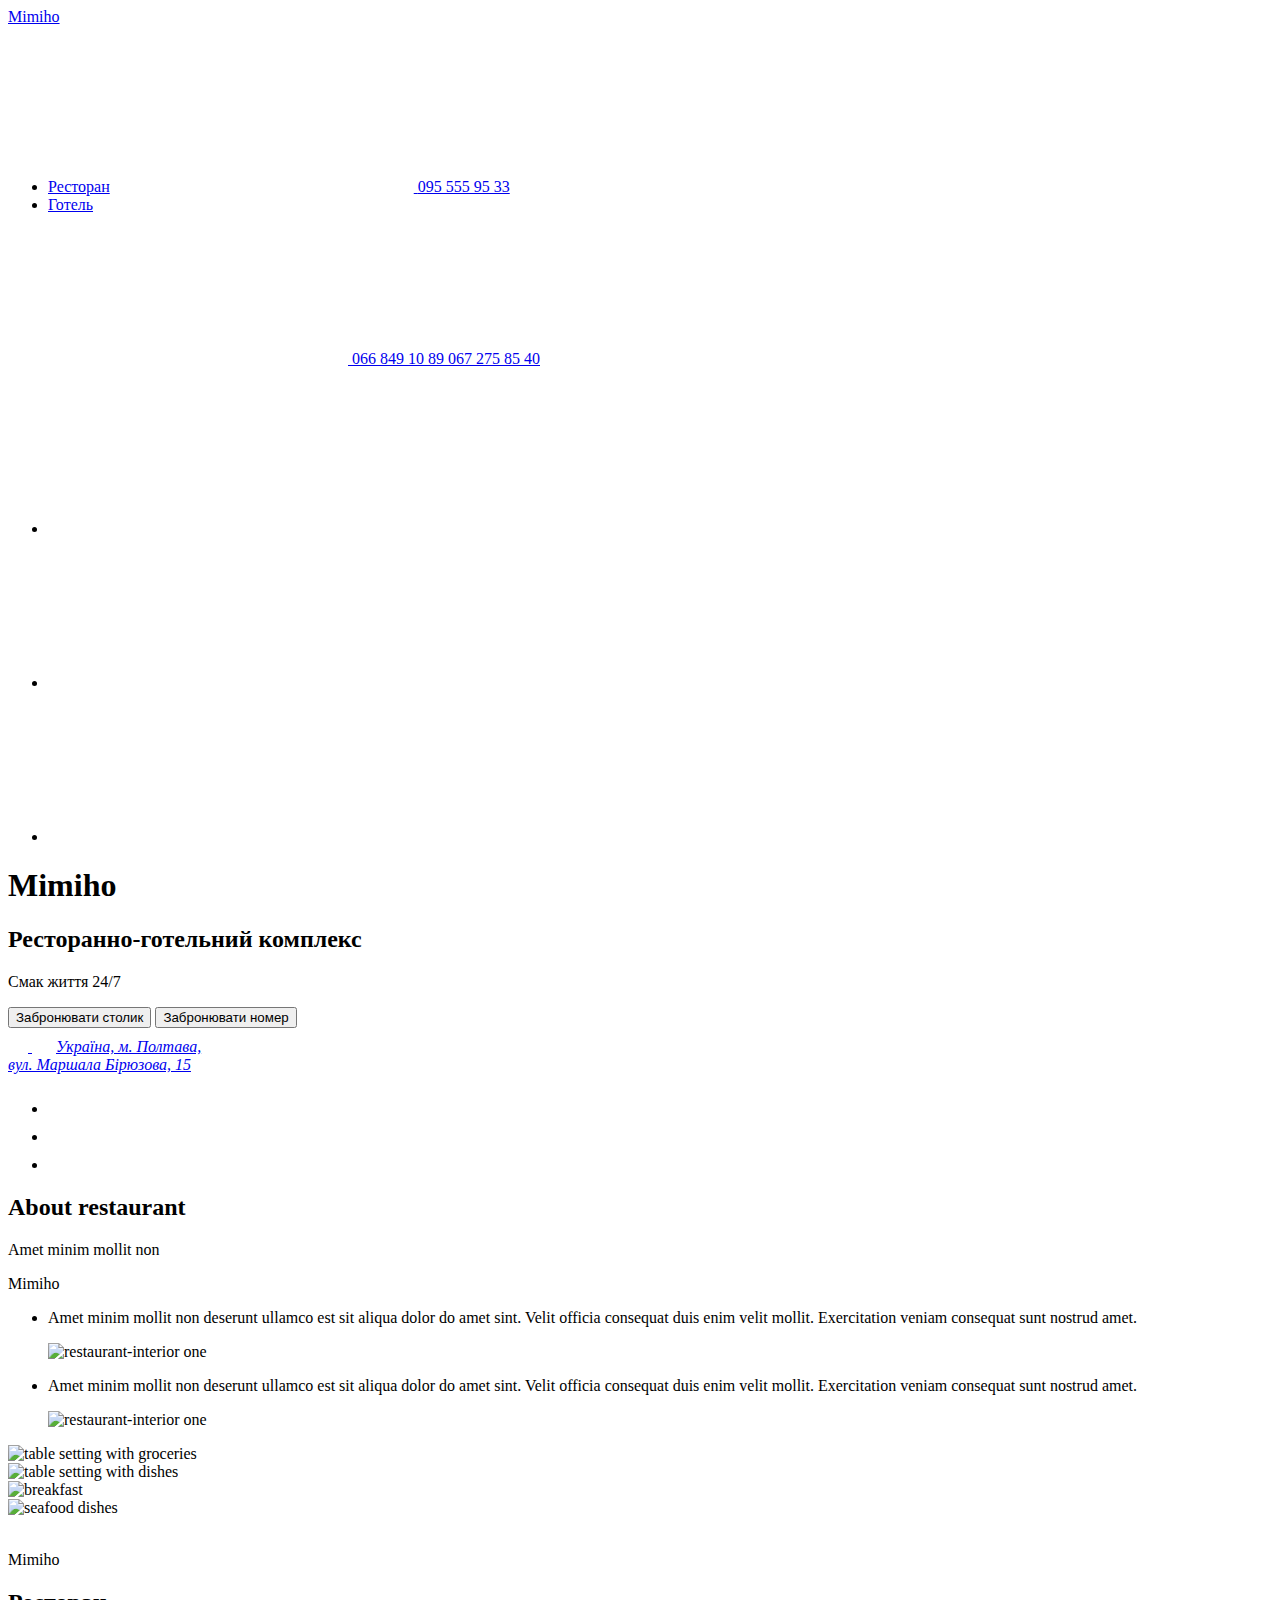
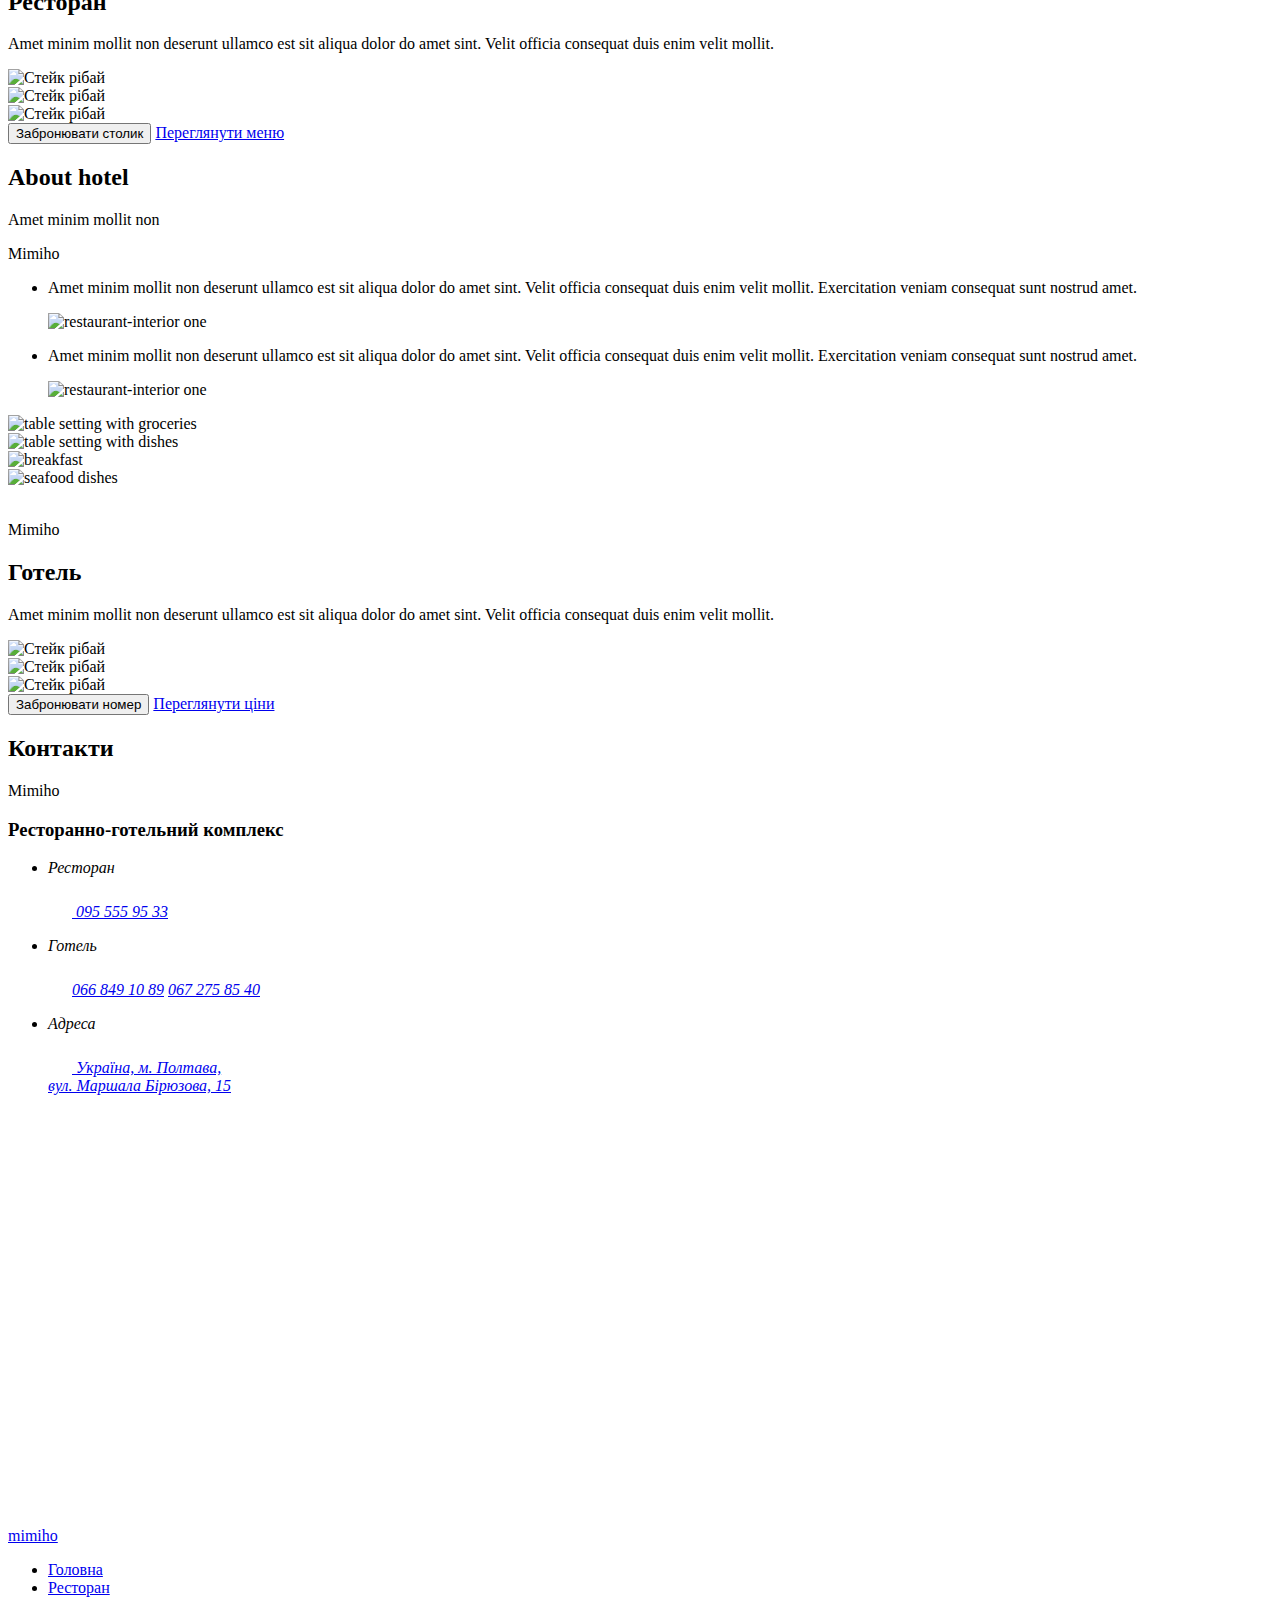
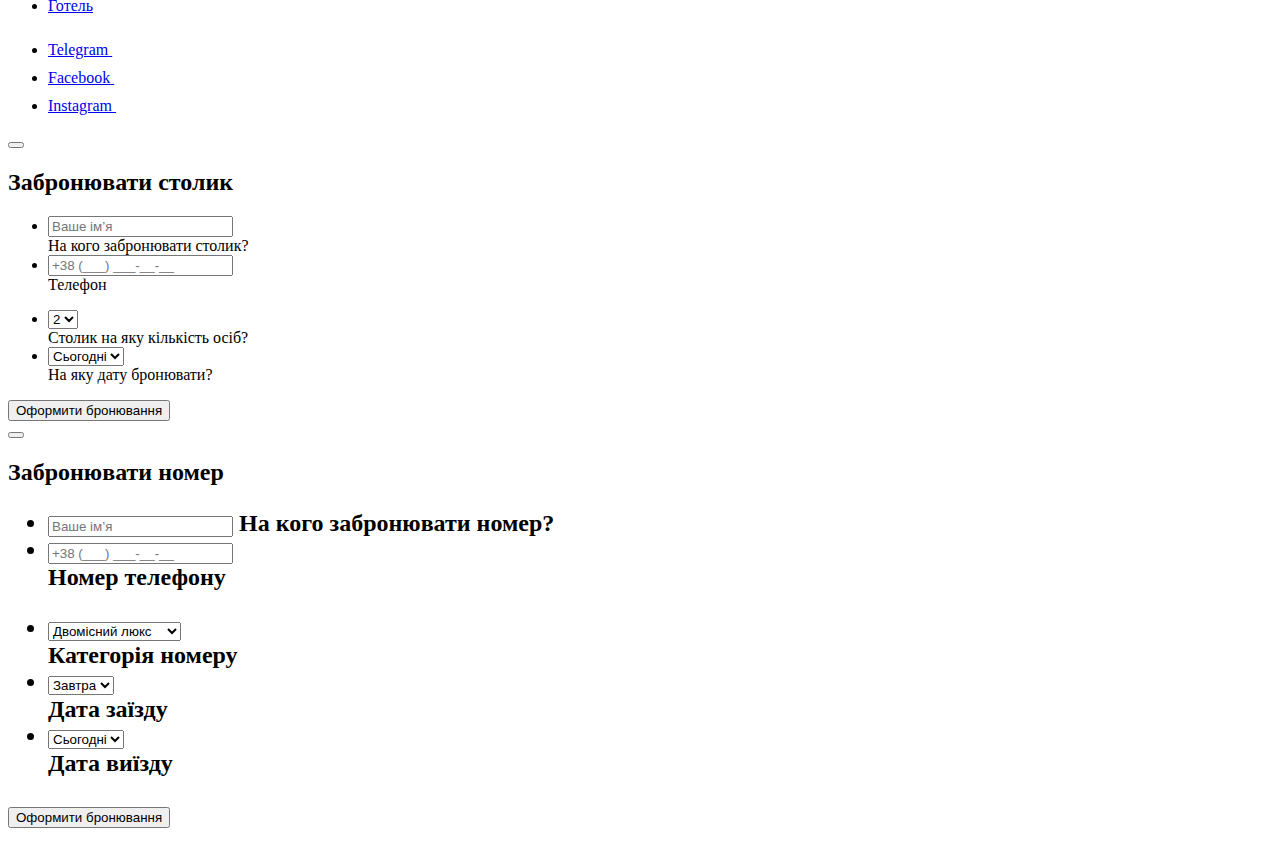
==== commit 590e7c5c: "Deploying to gh-pages from @ Melnyk675/mimino@7c5869edcdf70ff1a0d33914b32de47dcf98db51 🚀" ====
--- a/index.html
+++ b/index.html
@@ -1 +1 @@
-<!DOCTYPE html><html lang="uk"><head><meta charset="utf-8"><meta name="viewport" content="width=device-width, initial-scale=1.0"><title>Ресторанно-готельний комплекс</title><link rel="apple-touch-icon" sizes="180x180" href="/mimino/apple-touch-icon.c1286b2f.png"><link rel="icon" type="image/png" sizes="32x32" href="/mimino/favicon-32x32.fbf1724f.png"><link rel="icon" type="image/png" sizes="16x16" href="/mimino/favicon-16x16.a1fe8c01.png"><link rel="manifest" href="/mimino/images/favicon/site.webmanifest"><link rel="mask-icon" href="/mimino/safari-pinned-tab.c22c8739.svg" color="#f3c653"><meta name="msapplication-TileColor" content="#000000"><meta name="theme-color" content="#000000"><link rel="stylesheet" type="text/css" href="//cdn.jsdelivr.net/npm/slick-carousel@1.8.1/slick/slick.css"><link rel="stylesheet" type="text/css" href="//cdn.jsdelivr.net/npm/slick-carousel@1.8.1/slick/slick-theme.css"><link rel="stylesheet" href="/mimino/hotel.0fbc9dca.css"><script type="module" src="/mimino/hotel.e7dd4d66.js"></script><script src="/mimino/hotel.59d1c0b4.js" nomodule="" defer></script></head><body>  <header class="header"> <div class="container header__container"> <nav class="header__nav"> <a href="/mimino/index.html" class="header__logo logo">Mimiho</a> <ul class="contacts-list header__contacts list"> <li class="contacts-list__item"> <a href="/mimino/restaurant.html" class="contacts-list__title link">Ресторан</a> <a href="tel:0955559533" class="contacts-list__tel link" target="_blank" rel="nofollow noopener noreferrer"> <svg class="contacts-list__icon"> <use href="/mimino/icon.1f783322.svg#icon-phone"></use> </svg> <span class="contacts-list__phone-number">095 555 95 33</span> </a> </li> <li class="contacts-list__item"> <a href="/mimino/hotel.html" class="contacts-list__title link">Готель</a> <div class="contacts-list__tel contacts-list__tel-long"> <a href="tel:0668491089" class="link tel-long__link" target="_blank" rel="nofollow noopener noreferrer"> <svg class="contacts-list__icon"> <use href="/mimino/icon.1f783322.svg#icon-phone"></use> </svg> <span class="contacts-list__phone-number">066 849 10 89</span> </a> <a href="tel:0672758540" class="link tel-long__link" target="_blank" rel="nofollow noopener noreferrer"> <span class="contacts-list__phone-number">067 275 85 40</span> </a> </div> </li> </ul> </nav> <ul class="header-soc-list list"> <li class="header-soc-list__item"> <a href="#" class="header-soc-list__link link" target="_blank" rel="nofollow noopener noreferrer"> <svg class="header-soc-list__icon"> <use href="/mimino/icon.1f783322.svg#icon-instagram"></use> </svg> </a> </li> <li class="header-soc-list__item"> <a href="#" class="header-soc-list__link link" target="_blank" rel="nofollow noopener noreferrer"> <svg class="header-soc-list__icon"> <use href="/mimino/icon.1f783322.svg#icon-facebook"></use> </svg> </a> </li> <li class="header-soc-list__item"> <a href="#" class="header-soc-list__link link" target="_blank" rel="nofollow noopener noreferrer"> <svg class="header-soc-list__icon"> <use href="/mimino/icon.1f783322.svg#icon-telegram"></use> </svg> </a> </li> </ul> </div> </header> <main>  <section class="hero overlay"> <div class="container"> <h1 class="hero__title">Mimiho</h1> <h2 class="hero__subtitle">Ресторанно-готельний комплекс</h2> <p class="hero__text">Смак життя 24/7</p> <div class="hero__button-wrap"> <button type="button" class="btn hero__button hero__button-mobile-margin"> Забронювати столик </button> <button type="button" class="btn hero__button">Забронювати номер</button> </div> <address class="hero__address"> <svg class="hero__address-icon-mobile" width="20" height="20"> <use href="/mimino/icon.1f783322.svg#icon-point"></use> </svg> <svg class="hero__address-icon-tablet" width="24" height="24"> <use href="/mimino/icon.1f783322.svg#icon-point"></use> </svg> <a class="hero__address-link link" href="#" target="_blank" rel="nofollow noopener noreferrer">Україна, м. Полтава, <br> вул. Маршала Бірюзова, 15</a> </address> <div class="hero__soc-wrap"> <ul class="hero__soc-list list"> <li class="hero__soc-item"> <a class="link" href="#" target="_blank" rel="nofollow noopener noreferrer"> <svg class="hero__soc-icon" width="24" height="24"> <use href="/mimino/icon.1f783322.svg#icon-instagram"></use> </svg> </a> </li> <li class="hero__soc-item"> <a class="link" href="#" target="_blank" rel="nofollow noopener noreferrer"> <svg class="hero__soc-icon" width="24" height="24"> <use href="/mimino/icon.1f783322.svg#icon-facebook"></use> </svg> </a> </li> <li class="hero__soc-item"> <a class="link" href="#" target="_blank" rel="nofollow noopener noreferrer"> <svg class="hero__soc-icon" width="24" height="24"> <use href="/mimino/icon.1f783322.svg#icon-telegram"></use> </svg> </a> </li> </ul> </div> </div> </section>  <section class="about-section section"> <div class="about container">  <h2 class="visually-hidden">About restaurant</h2> <p class="about__subtitle subtitle">Amet minim mollit non</p> <p class="about__logo about-home logo">Mimiho</p>  <ul class="about-list list"> <li class="about-item"> <p class="about-text"> Amet minim mollit non deserunt ullamco est sit aliqua dolor do amet sint. Velit officia consequat duis enim velit mollit. Exercitation veniam consequat sunt nostrud amet. </p> <div class="about-img first"> <picture> <source media="(min-width:1280px)" srcset="/mimino/jpg-restaurant-dt.15ec3703.jpg    1x, /mimino/jpg-restaurant-dt_2x.5b9c28b8.jpg 2x" sizes="460px"> <source media="(min-width:1280px)" srcset="/mimino/jpg-restaurant-dt.0b7f164c.webp    1x, /mimino/jpg-restaurant-dt_2x.3934dd58.webp 2x" type="image/webp" sizes="460px"> <source media="(min-width: 1024px)" srcset="/mimino/jpg-restaurant-tab.3e179fdb.jpg    1x, /mimino/jpg-restaurant-tab_2x.16658916.jpg 2x" sizes="400px"> <source media="(min-width: 1024px)" srcset="/mimino/jpg-restaurant-tab.713d382c.webp    1x, /mimino/jpg-restaurant-tab_2x.dd0d2beb.webp 2x" type="image/webp" sizes="400px"> <source media="(min-width: 414px)" srcset="/mimino/jpg-restaurant-mob.e7607dce.jpg    1x, /mimino/jpg-restaurant-mob_2x.708e4067.jpg 2x" sizes="244px"> <source media="(min-width: 414px)" srcset="/mimino/jpg-restaurant-mob.e7607dce.jpg    1x, /mimino/jpg-restaurant-mob_2x.708e4067.jpg 2x" type="image/webp" sizes="244px"> <img src="/mimino/jpg-restaurant-mob.e7607dce.jpg" alt="restaurant-interior one" width="100%"> </picture> </div> </li> <li class="about-item"> <p class="about-text about-text--gold"> Amet minim mollit non deserunt ullamco est sit aliqua dolor do amet sint. Velit officia consequat duis enim velit mollit. Exercitation veniam consequat sunt nostrud amet. </p> <div class="about-img last"> <picture> <source media="(min-width:1280px)" srcset="/mimino/jpg-hall-dt.30c31274.jpg    1x, /mimino/jpg-hall-dt_2x.39979ba0.jpg 2x" sizes="460px"> <source media="(min-width:1280px)" srcset="/mimino/jpg-hall-dt.3a2aa9a6.webp    1x, /mimino/jpg-hall-dt_2x.9b546677.webp 2x" type="image/webp" sizes="460px"> <source media="(min-width: 1024px)" srcset="/mimino/jpg-hall-tab.ea648782.jpg    1x, /mimino/jpg-hall-tab_2x.d7d252fa.jpg 2x" sizes="350px"> <source media="(min-width: 1024px)" srcset="/mimino/jpg-hall-tab.a148642b.webp    1x, /mimino/jpg-hall-tab_2x.eab81e3f.webp 2x" type="image/webp" sizes="350px"> <source media="(min-width: 414px)" srcset="/mimino/jpg-hall-mob.55643555.jpg    1x, /mimino/jpg-hall-mob_2x.abbb4cad.jpg 2x" sizes="200px"> <source media="(min-width: 414px)" srcset="/mimino/jpg-hall-mob.55643555.jpg    1x, /mimino/jpg-hall-mob_2x.abbb4cad.jpg 2x" type="image/webp" sizes="200px"> <img src="/mimino/jpg-hall-mob.55643555.jpg" alt="restaurant-interior one" width="100%"> </picture> </div> </li> </ul>  <div class="about-slip"> </div> </div></section>  <section class="details-restaurant section"> <div class="container"> <div class="desc details-restaurant__desc"> <p class="desc__logo">Mimiho</p> <h2 class="desc__title">Ресторан</h2> <p class="desc__lead"> Amet minim mollit non deserunt ullamco est sit aliqua dolor do amet sint. Velit officia consequat duis enim velit mollit. </p> </div> <div class="interactiv-wrap"> <div class="slider-wrap"> <div class="slide-right slider"> <div class="slider__item"> <picture> <source srcset="/mimino/img-25-dt.b2961be2.webp    1x, /mimino/img-25-dt_2x.1f6efbdc.webp 2x" type="image/webp" media="(min-width: 1280px)"> <source srcset="/mimino/img-25-dt.ff59aa9f.jpg    1x, /mimino/img-25-dt_2x.01bfc114.jpg 2x" media="(min-width: 1280px)"> <source srcset="/mimino/img-25-tab.b2961be2.webp    1x, /mimino/img-25-tab_2x.55b214b6.webp 2x" type="image/webp" media="(min-width: 1024px)"> <source srcset="/mimino/img-25-tab.ff59aa9f.jpg    1x, /mimino/img-25-tab_2x.00f7f0b5.jpg 2x" media="(min-width: 1024px)"> <source srcset="/mimino/img-25-mob.782b364f.webp    1x, /mimino/img-25-mob_2x.701ffccb.webp 2x" type="image/webp" media="(min-width: 414px)"> <source srcset="/mimino/img-25-mob.846134e4.jpg    1x, /mimino/img-25-mob_2x.152270a5.jpg 2x" media="(min-width: 414px)"> <img src="/mimino/img-25-dt.ff59aa9f.jpg" alt="Стейк рібай" height="270"> </picture> </div> <div class="slider__item"> <picture> <source srcset="/mimino/img-26-dt.257fca0c.webp    1x, /mimino/img-26-dt_2x.5e8e074b.webp 2x" type="image/webp" media="(min-width: 1280px)"> <source srcset="/mimino/img-26-dt.7b9091fb.jpg    1x, /mimino/img-26-dt_2x.601d4eee.jpg 2x" media="(min-width: 1280px)"> <source srcset="/mimino/img-26-tab.f038d8cf.webp    1x, /mimino/img-26-tab_2x.6161f145.webp 2x" type="image/webp" media="(min-width: 1024px)"> <source srcset="/mimino/img-26-tab.f1fe1a5a.jpg    1x, /mimino/img-26-tab_2x.86fc1760.jpg 2x" media="(min-width: 1024px)"> <source srcset="/mimino/img-26-mob.f038d8cf.webp    1x, /mimino/img-26-mob_2x.6161f145.webp 2x" type="image/webp" media="(min-width: 414px)"> <source srcset="/mimino/img-26-mob.f1fe1a5a.jpg    1x, /mimino/img-26-mob_2x.86fc1760.jpg 2x" media="(min-width: 414px)"> <img src="/mimino/img-26-dt.7b9091fb.jpg" alt="Стейк рібай" height="270"> </picture> </div> <div class="slider__item"> <picture> <source srcset="/mimino/img-27-dt.4b6d45cb.webp    1x, /mimino/img-27-dt_2x.0ef61529.webp 2x" type="image/webp" media="(min-width: 1280px)"> <source srcset="/mimino/img-27-dt.bf768752.jpg    1x, /mimino/img-27-dt_2x.9ac93c5f.jpg 2x" media="(min-width: 1280px)"> <source srcset="/mimino/img-27-tab.669ce944.webp    1x, /mimino/img-27-tab_2x.5fc2066c.webp 2x" type="image/webp" media="(min-width: 1024px)"> <source srcset="/mimino/img-27-tab.bada4cae.jpg    1x, /mimino/img-27-tab_2x.31a3f440.jpg 2x" media="(min-width: 1024px)"> <source srcset="/mimino/img-27-mob.669ce944.webp    1x, /mimino/img-27-mob_2x.5fc2066c.webp 2x" type="image/webp" media="(min-width: 414px)"> <source srcset="/mimino/img-27-mob.bada4cae.jpg    1x, /mimino/img-27-mob_2x.31a3f440.jpg 2x" media="(min-width: 414px)"> <img src="/mimino/img-27-dt.bf768752.jpg" alt="Стейк рібай" height="270"> </picture> </div> </div> <div class="slider__arrows"></div> </div> <div class="btn-wrap"> <button class="btn reserv-table" type="button"> Забронювати столик </button> <a class="link link-btn view-menu" href="/mimino/restaurant.html#menu">Переглянути меню</a> </div> </div> </div> </section>    <section class="about-section about-section--reverse section"> <div class="about container">  <h2 class="visually-hidden">About hotel</h2> <p class="about__subtitle about__subtitle--reverse subtitle"> Amet minim mollit non </p> <p class="about__logo about__logo--reverse about-home logo">Mimiho</p>  <ul class="about-list list reverse"> <li class="about-item reverse"> <p class="about-text reverse"> Amet minim mollit non deserunt ullamco est sit aliqua dolor do amet sint. Velit officia consequat duis enim velit mollit. Exercitation veniam consequat sunt nostrud amet. </p> <div class="about-img first"> <picture> <source media="(min-width:1280px)" srcset="/mimino/jpg-apartment-dt.fd2957e7.jpg    1x, /mimino/jpg-apartment-dt_2x.e3d464a3.jpg 2x" sizes="460px"> <source media="(min-width:1280px)" srcset="/mimino/jpg-apartment-dt.15e06405.webp    1x, /mimino/jpg-apartment-dt_2x.b1948f5f.webp 2x" type="image/webp" sizes="460px"> <source media="(min-width: 1024px)" srcset="/mimino/jpg-apartment-tab.a9829402.jpg    1x, /mimino/jpg-apartment-tab_2x.01795a76.jpg 2x" sizes="400px"> <source media="(min-width: 1024px)" srcset="/mimino/jpg-apartment-tab.e28a313c.webp    1x, /mimino/jpg-apartment-tab_2x.269868a0.webp 2x" type="image/webp" sizes="400px"> <source media="(min-width: 414px)" srcset="/mimino/jpg-apartment-mob.1c262c0a.jpg    1x, /mimino/jpg-apartment-mob_2x.9fdafb13.jpg 2x" sizes="244px"> <source media="(min-width: 414px)" srcset="/mimino/jpg-apartment-mob.1c262c0a.jpg    1x, /mimino/jpg-apartment-mob_2x.9fdafb13.jpg 2x" type="image/webp" sizes="244px"> <img src="/mimino/jpg-apartment-mob.1c262c0a.jpg" alt="restaurant-interior one" width="100%"> </picture> </div> </li> <li class="about-item reverse"> <p class="about-text about-text--gold"> Amet minim mollit non deserunt ullamco est sit aliqua dolor do amet sint. Velit officia consequat duis enim velit mollit. Exercitation veniam consequat sunt nostrud amet. </p> <div class="about-img last"> <picture> <source media="(min-width:1280px)" srcset="/mimino/jpg-hotel-dt.a7331d2c.jpg    1x, /mimino/jpg-hotel-dt_2x.dfdc45e0.jpg 2x" sizes="460px"> <source media="(min-width:1280px)" srcset="/mimino/jpg-hotel-dt.3e73fa13.webp    1x, /mimino/jpg-hotel-dt_2x.a5140ebc.webp 2x" type="image/webp" sizes="460px"> <source media="(min-width: 1024px)" srcset="/mimino/jpg-hotel-tab.33337e8a.jpg    1x, /mimino/jpg-hotel-tab_2x.2f06a0ab.jpg 2x" sizes="350px"> <source media="(min-width: 1024px)" srcset="/mimino/jpg-hotel-tab.1d30e39f.webp    1x, /mimino/jpg-hotel-tab_2x.8b68f131.webp 2x" type="image/webp" sizes="350px"> <source media="(min-width: 414px)" srcset="/mimino/jpg-hotel-mob.518665d4.jpg    1x, /mimino/jpg-hotel-mob_2x.17a51ff5.jpg 2x" sizes="200px"> <source media="(min-width: 414px)" srcset="/mimino/jpg-hotel-mob.518665d4.jpg    1x, /mimino/jpg-hotel-mob_2x.17a51ff5.jpg 2x" type="image/webp" sizes="200px"> <img src="/mimino/jpg-hotel-mob.518665d4.jpg" alt="restaurant-interior one" width="100%"> </picture> </div> </li> </ul>  <div class="about-slip reverse"> </div> </div></section>  <section class="details-hotel section"> <div class="container"> <div class="desc details-hotel__desc"> <p class="desc__logo">Mimiho</p> <h2 class="desc__title">Готель</h2> <p class="desc__lead text-align"> Amet minim mollit non deserunt ullamco est sit aliqua dolor do amet sint. Velit officia consequat duis enim velit mollit. </p> </div> <div class="interactiv-wrap"> <div class="slider-wrap"> <div class="slider-left"> <div class="slider-left__item"> <picture> <source srcset="/mimino/img-28-dt.6a833d33.webp    1x, /mimino/img-28-dt_2x.3e988a7e.webp 2x" type="image/webp" media="(min-width: 1280px)"> <source srcset="/mimino/img-28-dt.ddd2e961.jpg    1x, /mimino/img-28-dt_2x.cf63fb02.jpg 2x" media="(min-width: 1280px)"> <source srcset="/mimino/img-28-tab.b30d517d.webp    1x, /mimino/img-28-tab_2x.bc248913.webp 2x" type="image/webp" media="(min-width: 1024px)"> <source srcset="/mimino/img-28-tab.e4715711.jpg    1x, /mimino/img-28-tab_2x.56335147.jpg 2x" media="(min-width: 1024px)"> <source srcset="/mimino/img-28-mob.f67bbf3a.webp    1x, /mimino/img-28-mob_2x.f6d77047.webp 2x" type="image/webp" media="(min-width: 414px)"> <source srcset="/mimino/img-28-mob.88ac104e.jpg    1x, /mimino/img-28-mob_2x.e280b6ef.jpg 2x" media="(min-width: 414px)"> <img src="/mimino/img-28-dt.ddd2e961.jpg" alt="Стейк рібай" height="270"> </picture> </div> <div class="slider__item"> <picture> <source srcset="/mimino/img-29-dt.1b231a66.webp    1x, /mimino/img-29-dt_2х.b19b30a7.webp 2x" type="image/webp" media="(min-width: 1280px)"> <source srcset="/mimino/img-29-dt.684f0274.jpg    1x, /mimino/img-29-dt_2х.398c13c3.jpg 2x" media="(min-width: 1280px)"> <source srcset="/mimino/img-29-tab.1b231a66.webp    1x, /mimino/img-29-tab_2x.b19b30a7.webp 2x" type="image/webp" media="(min-width: 1024px)"> <source srcset="/mimino/img-29-tab.684f0274.jpg    1x, /mimino/img-29-tab_2x.398c13c3.jpg 2x" media="(min-width: 1024px)"> <source srcset="/mimino/img-29-mob.1b231a66.webp    1x, /mimino/img-29-mob_2x.b19b30a7.webp 2x" type="image/webp" media="(min-width: 414px)"> <source srcset="/mimino/img-29-mob.684f0274.jpg    1x, /mimino/img-29-mob_2x.398c13c3.jpg 2x" media="(min-width: 414px)"> <img src="/mimino/img-29-dt.684f0274.jpg" alt="Стейк рібай" height="270"> </picture> </div> <div class="slider__item"> <picture> <source srcset="/mimino/img-30-dt.4bf68a35.webp    1x, /mimino/img-30-dt_2x.0ef437d0.webp 2x" type="image/webp" media="(min-width: 1280px)"> <source srcset="/mimino/img-30-dt.51a8a51f.jpg    1x, /mimino/img-30-dt_2x.cc73edce.jpg 2x" media="(min-width: 1280px)"> <source srcset="/mimino/img-30-tab.1226894a.webp    1x, /mimino/img-30-tab_2x.2953ac8a.webp 2x" type="image/webp" media="(min-width: 1024px)"> <source srcset="/mimino/img-30-tab.ec91c2b9.jpg    1x, /mimino/img-30-tab_2x.7e45bcfa.jpg 2x" media="(min-width: 1024px)"> <source srcset="/mimino/img-30-mob.1226894a.webp    1x, /mimino/img-30-mob_2x.2953ac8a.webp 2x" type="image/webp" media="(min-width: 414px)"> <source srcset="/mimino/img-30-mob.ec91c2b9.jpg    1x, /mimino/img-30-mob_2x.7e45bcfa.jpg 2x" media="(min-width: 414px)"> <img src="/mimino/img-30-dt.51a8a51f.jpg" alt="Стейк рібай" height="270"> </picture> </div> </div> <div class="slider-left__arrows"></div> </div> <div class="btn-wrap"> <button class="btn reserv-room" type="button">Забронювати номер</button> <a class="link link-btn view-price" href="/mimino/hotel.html">Переглянути ціни</a> </div> </div> </div> </section>  <section class="contacts"> <div class="contacts__content container"> <h2 class="visually-hidden">Контакти</h2> <div class="mimino-container"> <p class="contacts__logo logo">Mimiho</p> <h3 class="contacts__title">Ресторанно-готельний комплекс</h3> <address class="mimino-address"> <ul class="list mimino-address__list"> <li class="mimino-address__item"> <p class="mimino-address__title rest-title">Ресторан</p> <a href="tel:+380955559533" class="link mimino-address__link"> <svg class="mimino-address__icon" width="24" height="24"> <use href="/mimino/icon.1f783322.svg#icon-phone"></use> </svg> 095 555 95 33</a> </li> <li class="mimino-address__item"> <p class="hotel-title mimino-address__title">Готель</p> <div class="tel-container"> <a href="tel:+380668491089" class="link mimino-address__link"> <svg class="mimino-address__icon" width="24" height="24"> <use href="/mimino/icon.1f783322.svg#icon-phone"></use></svg>066 849 10 89</a> <a href="tel:+380672758540" class="link mimino-address__link"> 067 275 85 40</a> </div> </li> <li class="mimino-address__item"> <p class="mimino-address__title visually-hidden">Адреса</p> <a class="link mimino-address__link mimino-address__link--address" href="https://goo.gl/maps/ithtjKm9xKE7jttB6" target="_blank" rel="nofollow noopener noreferrer"> <svg class="mimino-address__icon" width="24" height="24"> <use href="/mimino/icon.1f783322.svg#icon-point"></use> </svg> Україна, м. Полтава, <br> вул. Маршала Бірюзова, 15</a> </li> </ul> </address> </div> <div class="map-responsive"> <iframe class="contacts__map" src="https://www.google.com/maps/embed?pb=!1m18!1m12!1m3!1d24120.67286700969!2d34.53313959079422!3d49.59596634505651!2m3!1f0!2f0!3f0!3m2!1i1024!2i768!4f13.1!3m3!1m2!1s0x40d82601f3347a5f%3A0x36f3f9aeec44a6a!2z0LLRg9C70LjRhtGPINCc0LDRgNGI0LDQu9CwINCR0ZbRgNGO0LfQvtCy0LAsIDE1LCDQn9C-0LvRgtCw0LLQsCwg0J_QvtC70YLQsNCy0YHRjNC60LAg0L7QsdC70LDRgdGC0YwsIDM2MDAw!5e1!3m2!1suk!2sua!4v1670841030505!5m2!1suk!2sua" width="634" height="412" style="border:0" allowfullscreen loading="lazy" referrerpolicy="no-referrer-when-downgrade"></iframe> </div> </div> </section> </main>  <footer class="footer-section"> <div class="container footer"> <div class="logo-container"> <a href="/mimino/index.html" class="footer__logo link logo">mimiho</a> </div> <div class="nav-social-container"> <div class="footer-nav"> <ul class="footer-nav__list list"> <li class="footer-nav__item"> <a class="footer-nav__link link" href="/mimino/index.html">Головна</a> </li> <li class="footer-nav__item"> <a class="footer-nav__link link" href="/mimino/restaurant.html">Ресторан</a> </li> <li class="footer-nav__item"> <a class="footer-nav__link link" href="/mimino/hotel.html">Готель</a> </li> </ul> </div> <div class="social-icons"> <ul class="list social-icons__list"> <li class="social-icons__item"> <a rel="nofollow noopener noreferrer" class="link social-icons__link" href="http://" target="_blank"><span class="social-icons__text">Telegram</span> <svg width="24" height="24" class="social-icons__icon"> <use href="/mimino/icon.1f783322.svg#icon-telegram"></use></svg></a> </li> <li class="social-icons__item"> <a rel="nofollow noopener noreferrer" class="link social-icons__link" href="http://" target="_blank"><span class="social-icons__text">Facebook</span> <svg width="24" height="24" class="social-icons__icon"> <use href="/mimino/icon.1f783322.svg#icon-facebook"></use></svg></a> </li> <li class="social-icons__item"> <a rel="nofollow noopener noreferrer" class="link social-icons__link" href="http://" target="_blank"><span class="social-icons__text">Instagram</span> <svg width="24" height="24" class="social-icons__icon"> <use href="/mimino/icon.1f783322.svg#icon-instagram"></use></svg></a> </li> </ul> </div> </div> </div> </footer>   <div class="backdrop is-hidden" data-modal=""> <div class="modal"> <button type="button" class="close" data-modal-close=""> </button> <h2 class="modal-title">Забронювати столик</h2> <form class="modal-form"> <ul class="form-list list"> <li class="form-list-item"> <div class="input-wrap"> <input class="input-form" type="text" name="name" id="name" placeholder="Ваше ім’я"> </div> <label for="name" class="form-label">На кого забронювати столик?</label> </li> <li class="form-list-item"> <div class="input-wrap"> <input class="input-form" type="tel" name="tel" id="tel" placeholder="+38 (___) ___-__-__" pattern="[\+]\d{2}\s[\(]\d{3}[\)]\s\d{3}[\-]\d{2}[\-]\d{2}" title="+38 (___) ___-__-__"> </div> <label for="tel" class="form-label">Телефон</label> </li> </ul> <ul class="form-list list"> <li class="form-list-item"> <div class="select"> <select id="amount" name="amount"> <option value="2" selected>2</option> <option value="3">3</option> <option value="4">4</option> </select> </div> <label for="amount" class="form-label">Столик на яку кількість осіб?</label> </li> <li class="form-list-item"> <div class="select"> <select id="when" name="when"> <option value="сьогодні" selected>Сьогодні</option> <option value="завтра">Завтра</option> </select> </div> <label for="when" class="form-label">На яку дату бронювати?</label> </li> </ul> <button type="submit" class="big-btn submit">Оформити бронювання</button> </form> </div> </div>  <div></div>   <script src="//code.jquery.com/jquery-1.11.0.min.js"></script> <script src="//code.jquery.com/jquery-migrate-1.2.1.min.js"></script>  <script src="//cdn.jsdelivr.net/npm/slick-carousel@1.8.1/slick/slick.min.js"></script>  <script src="/mimino/index.6a01f106.js" type="module"></script><script src="/mimino/index.1468d27f.js" nomodule="" defer></script> </body></html>+<!DOCTYPE html><html lang="uk"><head><meta charset="utf-8"><meta name="viewport" content="width=device-width, initial-scale=1.0"><title>Ресторанно-готельний комплекс</title><link rel="apple-touch-icon" sizes="180x180" href="/mimino/apple-touch-icon.c1286b2f.png"><link rel="icon" type="image/png" sizes="32x32" href="/mimino/favicon-32x32.fbf1724f.png"><link rel="icon" type="image/png" sizes="16x16" href="/mimino/favicon-16x16.a1fe8c01.png"><link rel="manifest" href="/mimino/images/favicon/site.webmanifest"><link rel="mask-icon" href="/mimino/safari-pinned-tab.c22c8739.svg" color="#f3c653"><meta name="msapplication-TileColor" content="#000000"><meta name="theme-color" content="#000000"><link rel="stylesheet" type="text/css" href="//cdn.jsdelivr.net/npm/slick-carousel@1.8.1/slick/slick.css"><link rel="stylesheet" type="text/css" href="//cdn.jsdelivr.net/npm/slick-carousel@1.8.1/slick/slick-theme.css"><link rel="stylesheet" href="/mimino/hotel.aae4b9d9.css"><script type="module" src="/mimino/hotel.e7dd4d66.js"></script><script src="/mimino/hotel.59d1c0b4.js" nomodule="" defer></script></head><body>  <header class="header"> <div class="container header__container"> <nav class="header__nav"> <a href="/mimino/index.html" class="header__logo logo">Mimiho</a> <ul class="contacts-list header__contacts list"> <li class="contacts-list__item"> <a href="/mimino/restaurant.html" class="contacts-list__title link">Ресторан</a> <a href="tel:0955559533" class="contacts-list__tel link" target="_blank" rel="nofollow noopener noreferrer"> <svg class="contacts-list__icon"> <use href="/mimino/icon.6e150a9a.svg#icon-phone"></use> </svg> <span class="contacts-list__phone-number">095 555 95 33</span> </a> </li> <li class="contacts-list__item"> <a href="/mimino/hotel.html" class="contacts-list__title link">Готель</a> <div class="contacts-list__tel contacts-list__tel-long"> <a href="tel:0668491089" class="link tel-long__link" target="_blank" rel="nofollow noopener noreferrer"> <svg class="contacts-list__icon"> <use href="/mimino/icon.6e150a9a.svg#icon-phone"></use> </svg> <span class="contacts-list__phone-number">066 849 10 89</span> </a> <a href="tel:0672758540" class="link tel-long__link" target="_blank" rel="nofollow noopener noreferrer"> <span class="contacts-list__phone-number">067 275 85 40</span> </a> </div> </li> </ul> </nav> <ul class="header-soc-list list"> <li class="header-soc-list__item"> <a href="#" class="header-soc-list__link link" target="_blank" rel="nofollow noopener noreferrer"> <svg class="header-soc-list__icon"> <use href="/mimino/icon.6e150a9a.svg#icon-instagram"></use> </svg> </a> </li> <li class="header-soc-list__item"> <a href="#" class="header-soc-list__link link" target="_blank" rel="nofollow noopener noreferrer"> <svg class="header-soc-list__icon"> <use href="/mimino/icon.6e150a9a.svg#icon-facebook"></use> </svg> </a> </li> <li class="header-soc-list__item"> <a href="#" class="header-soc-list__link link" target="_blank" rel="nofollow noopener noreferrer"> <svg class="header-soc-list__icon"> <use href="/mimino/icon.6e150a9a.svg#icon-telegram"></use> </svg> </a> </li> </ul> </div> </header> <main>  <section class="hero overlay"> <div class="container hero__container"> <h1 class="hero__title">Mimiho</h1> <h2 class="hero__subtitle">Ресторанно-готельний комплекс</h2> <p class="hero__text">Смак життя 24/7</p> <div class="hero__button-wrap"> <button type="button" class="btn hero__button hero__button-mobile-margin"> Забронювати столик </button> <button type="button" class="btn hero__button">Забронювати номер</button> </div> <address class="hero__address"> <a class="hero__address-link link" href="https://goo.gl/maps/ithtjKm9xKE7jttB6" target="_blank" rel="nofollow noopener noreferrer"><svg class="hero__address-icon-mobile" width="20" height="20"> <use href="/mimino/icon.6e150a9a.svg#icon-point"></use> </svg> <svg class="hero__address-icon-tablet" width="24" height="24"> <use href="/mimino/icon.6e150a9a.svg#icon-point"></use></svg>Україна, м. Полтава, <br> вул. Маршала Бірюзова, 15</a> </address> <div class="hero__soc-wrap"> <ul class="hero__soc-list list"> <li class="hero__soc-item"> <a class="link" href="#" target="_blank" rel="nofollow noopener noreferrer"> <svg class="hero__soc-icon" width="24" height="24"> <use href="/mimino/icon.6e150a9a.svg#icon-instagram"></use> </svg> </a> </li> <li class="hero__soc-item"> <a class="link" href="#" target="_blank" rel="nofollow noopener noreferrer"> <svg class="hero__soc-icon" width="24" height="24"> <use href="/mimino/icon.6e150a9a.svg#icon-facebook"></use> </svg> </a> </li> <li class="hero__soc-item"> <a class="link" href="#" target="_blank" rel="nofollow noopener noreferrer"> <svg class="hero__soc-icon" width="24" height="24"> <use href="/mimino/icon.6e150a9a.svg#icon-telegram"></use> </svg> </a> </li> </ul> </div> </div> </section>  <section class="about-section section"> <div class="about container">  <h2 class="visually-hidden">About restaurant</h2> <p class="about__subtitle subtitle">Amet minim mollit non</p> <p class="about__logo about-home logo">Mimiho</p>  <ul class="about-list list"> <li class="about-item"> <p class="about-text"> Amet minim mollit non deserunt ullamco est sit aliqua dolor do amet sint. Velit officia consequat duis enim velit mollit. Exercitation veniam consequat sunt nostrud amet. </p> <div class="about-img first"> <picture> <source media="(min-width:1280px)" srcset="/mimino/jpg-restaurant-dt.15ec3703.jpg    1x, /mimino/jpg-restaurant-dt_2x.5b9c28b8.jpg 2x" sizes="460px"> <source media="(min-width:1280px)" srcset="/mimino/jpg-restaurant-dt.0b7f164c.webp    1x, /mimino/jpg-restaurant-dt_2x.3934dd58.webp 2x" type="image/webp" sizes="460px"> <source media="(min-width: 1024px)" srcset="/mimino/jpg-restaurant-tab.3e179fdb.jpg    1x, /mimino/jpg-restaurant-tab_2x.16658916.jpg 2x" sizes="400px"> <source media="(min-width: 1024px)" srcset="/mimino/jpg-restaurant-tab.713d382c.webp    1x, /mimino/jpg-restaurant-tab_2x.dd0d2beb.webp 2x" type="image/webp" sizes="400px"> <source media="(min-width: 414px)" srcset="/mimino/jpg-restaurant-mob.e7607dce.jpg    1x, /mimino/jpg-restaurant-mob_2x.708e4067.jpg 2x" sizes="244px"> <source media="(min-width: 414px)" srcset="/mimino/jpg-restaurant-mob.e7607dce.jpg    1x, /mimino/jpg-restaurant-mob_2x.708e4067.jpg 2x" type="image/webp" sizes="244px"> <img src="/mimino/jpg-restaurant-mob.e7607dce.jpg" alt="restaurant-interior one" width="100%"> </picture> </div> </li> <li class="about-item"> <p class="about-text about-text--gold"> Amet minim mollit non deserunt ullamco est sit aliqua dolor do amet sint. Velit officia consequat duis enim velit mollit. Exercitation veniam consequat sunt nostrud amet. </p> <div class="about-img last"> <picture> <source media="(min-width:1280px)" srcset="/mimino/jpg-hall-dt.30c31274.jpg    1x, /mimino/jpg-hall-dt_2x.39979ba0.jpg 2x" sizes="460px"> <source media="(min-width:1280px)" srcset="/mimino/jpg-hall-dt.3a2aa9a6.webp    1x, /mimino/jpg-hall-dt_2x.9b546677.webp 2x" type="image/webp" sizes="460px"> <source media="(min-width: 1024px)" srcset="/mimino/jpg-hall-tab.ea648782.jpg    1x, /mimino/jpg-hall-tab_2x.d7d252fa.jpg 2x" sizes="350px"> <source media="(min-width: 1024px)" srcset="/mimino/jpg-hall-tab.a148642b.webp    1x, /mimino/jpg-hall-tab_2x.eab81e3f.webp 2x" type="image/webp" sizes="350px"> <source media="(min-width: 414px)" srcset="/mimino/jpg-hall-mob.55643555.jpg    1x, /mimino/jpg-hall-mob_2x.abbb4cad.jpg 2x" sizes="200px"> <source media="(min-width: 414px)" srcset="/mimino/jpg-hall-mob.55643555.jpg    1x, /mimino/jpg-hall-mob_2x.abbb4cad.jpg 2x" type="image/webp" sizes="200px"> <img src="/mimino/jpg-hall-mob.55643555.jpg" alt="restaurant-interior one" width="100%"> </picture> </div> </li> </ul>  <div class="slick-blok"> <div class="slick-about"> <div class="slick-about__item"> <picture> <source media="(min-width:1280px)" srcset="/mimino/img-17-dt.6bc58339.jpg    1x, /mimino/img-17-dt_2x.2bff3f0f.jpg 2x" sizes="245px"> <source media="(min-width:1280px)" srcset="/mimino/img-17-dt.15e10933.webp    1x, /mimino/img-17-dt_2x.8f453fa6.webp 2x" type="image/webp" sizes="245px"> <source media="(min-width: 1024px)" srcset="/mimino/img-17-tab.28c3f2e4.jpg    1x, /mimino/img-17-tab_2x.0be2ab3f.jpg 2x" sizes="194px"> <source media="(min-width: 1024px)" srcset="/mimino/img-17-tab.d8412ec2.webp    1x, /mimino/img-17-tab_2x.059f52e2.webp 2x" type="image/webp" sizes="194px"> <source media="(min-width: 414px)" srcset="/mimino/img-17-mob.dce7aca4.jpg     1x, /mimino/img-17-mob_2x.e4db69a1.webp 2x" sizes="245px"> <source media="(min-width: 414px)" srcset="/mimino/img-17-mob.dce7aca4.jpg     1x, /mimino/img-17-mob_2x.e4db69a1.webp 2x" type="image/webp" sizes="245px"> <img src="/mimino/img-17-mob.dce7aca4.jpg" alt="table setting with groceries"> </picture> </div> <div class="slick-about__item"> <img src="/mimino/img-18-mob.24926c6d.jpg" alt="table setting with dishes" width="100%"> </div> <div class="slick-about__item"> <img src="/mimino/img-9-mob.a2e96e38.jpeg" alt="breakfast" width="100%"> </div> <div class="slick-about__item"> <img src="/mimino/img-7-mob.350abd42.jpeg" alt="seafood dishes" width="100%"> </div> <div class="slick-about__item"> <img src="/mimino/img-5-mob.69790b18.jpeg" alt="" width="100%"> </div> </div> </div> </div></section>  <section class="details-restaurant section"> <div class="container"> <div class="desc details-restaurant__desc"> <p class="desc__logo">Mimiho</p> <h2 class="desc__title">Ресторан</h2> <p class="desc__lead"> Amet minim mollit non deserunt ullamco est sit aliqua dolor do amet sint. Velit officia consequat duis enim velit mollit. </p> </div> <div class="interactiv-wrap"> <div class="slider-wrap"> <div class="slide-right slider"> <div class="slider__item"> <picture> <source srcset="/mimino/img-25-dt.b2961be2.webp    1x, /mimino/img-25-dt_2x.1f6efbdc.webp 2x" type="image/webp" media="(min-width: 1280px)"> <source srcset="/mimino/img-25-dt.ff59aa9f.jpg    1x, /mimino/img-25-dt_2x.01bfc114.jpg 2x" media="(min-width: 1280px)"> <source srcset="/mimino/img-25-tab.b2961be2.webp    1x, /mimino/img-25-tab_2x.55b214b6.webp 2x" type="image/webp" media="(min-width: 1024px)"> <source srcset="/mimino/img-25-tab.ff59aa9f.jpg    1x, /mimino/img-25-tab_2x.00f7f0b5.jpg 2x" media="(min-width: 1024px)"> <source srcset="/mimino/img-25-mob.782b364f.webp    1x, /mimino/img-25-mob_2x.701ffccb.webp 2x" type="image/webp" media="(min-width: 414px)"> <source srcset="/mimino/img-25-mob.846134e4.jpg    1x, /mimino/img-25-mob_2x.152270a5.jpg 2x" media="(min-width: 414px)"> <img src="/mimino/img-25-dt.ff59aa9f.jpg" alt="Стейк рібай" height="270"> </picture> </div> <div class="slider__item"> <picture> <source srcset="/mimino/img-26-dt.257fca0c.webp    1x, /mimino/img-26-dt_2x.5e8e074b.webp 2x" type="image/webp" media="(min-width: 1280px)"> <source srcset="/mimino/img-26-dt.7b9091fb.jpg    1x, /mimino/img-26-dt_2x.601d4eee.jpg 2x" media="(min-width: 1280px)"> <source srcset="/mimino/img-26-tab.f038d8cf.webp    1x, /mimino/img-26-tab_2x.6161f145.webp 2x" type="image/webp" media="(min-width: 1024px)"> <source srcset="/mimino/img-26-tab.f1fe1a5a.jpg    1x, /mimino/img-26-tab_2x.86fc1760.jpg 2x" media="(min-width: 1024px)"> <source srcset="/mimino/img-26-mob.f038d8cf.webp    1x, /mimino/img-26-mob_2x.6161f145.webp 2x" type="image/webp" media="(min-width: 414px)"> <source srcset="/mimino/img-26-mob.f1fe1a5a.jpg    1x, /mimino/img-26-mob_2x.86fc1760.jpg 2x" media="(min-width: 414px)"> <img src="/mimino/img-26-dt.7b9091fb.jpg" alt="Стейк рібай" height="270"> </picture> </div> <div class="slider__item"> <picture> <source srcset="/mimino/img-27-dt.4b6d45cb.webp    1x, /mimino/img-27-dt_2x.0ef61529.webp 2x" type="image/webp" media="(min-width: 1280px)"> <source srcset="/mimino/img-27-dt.bf768752.jpg    1x, /mimino/img-27-dt_2x.9ac93c5f.jpg 2x" media="(min-width: 1280px)"> <source srcset="/mimino/img-27-tab.669ce944.webp    1x, /mimino/img-27-tab_2x.5fc2066c.webp 2x" type="image/webp" media="(min-width: 1024px)"> <source srcset="/mimino/img-27-tab.bada4cae.jpg    1x, /mimino/img-27-tab_2x.31a3f440.jpg 2x" media="(min-width: 1024px)"> <source srcset="/mimino/img-27-mob.669ce944.webp    1x, /mimino/img-27-mob_2x.5fc2066c.webp 2x" type="image/webp" media="(min-width: 414px)"> <source srcset="/mimino/img-27-mob.bada4cae.jpg    1x, /mimino/img-27-mob_2x.31a3f440.jpg 2x" media="(min-width: 414px)"> <img src="/mimino/img-27-dt.bf768752.jpg" alt="Стейк рібай" height="270"> </picture> </div> </div> <div class="slider__arrows"></div> </div> <div class="btn-wrap"> <button class="btn reserv-table" type="button"> Забронювати столик </button> <a class="link link-btn view-menu" href="/mimino/restaurant.html#menu">Переглянути меню</a> </div> </div> </div> </section>    <section class="about-section about-section--reverse section"> <div class="about container">  <h2 class="visually-hidden">About hotel</h2> <p class="about__subtitle about__subtitle--reverse subtitle"> Amet minim mollit non </p> <p class="about__logo about__logo--reverse about-home logo">Mimiho</p>  <ul class="about-list list reverse"> <li class="about-item reverse"> <p class="about-text reverse"> Amet minim mollit non deserunt ullamco est sit aliqua dolor do amet sint. Velit officia consequat duis enim velit mollit. Exercitation veniam consequat sunt nostrud amet. </p> <div class="about-img first"> <picture> <source media="(min-width:1280px)" srcset="/mimino/jpg-apartment-dt.fd2957e7.jpg    1x, /mimino/jpg-apartment-dt_2x.e3d464a3.jpg 2x" sizes="460px"> <source media="(min-width:1280px)" srcset="/mimino/jpg-apartment-dt.15e06405.webp    1x, /mimino/jpg-apartment-dt_2x.b1948f5f.webp 2x" type="image/webp" sizes="460px"> <source media="(min-width: 1024px)" srcset="/mimino/jpg-apartment-tab.a9829402.jpg    1x, /mimino/jpg-apartment-tab_2x.01795a76.jpg 2x" sizes="400px"> <source media="(min-width: 1024px)" srcset="/mimino/jpg-apartment-tab.e28a313c.webp    1x, /mimino/jpg-apartment-tab_2x.269868a0.webp 2x" type="image/webp" sizes="400px"> <source media="(min-width: 414px)" srcset="/mimino/jpg-apartment-mob.1c262c0a.jpg    1x, /mimino/jpg-apartment-mob_2x.9fdafb13.jpg 2x" sizes="244px"> <source media="(min-width: 414px)" srcset="/mimino/jpg-apartment-mob.1c262c0a.jpg    1x, /mimino/jpg-apartment-mob_2x.9fdafb13.jpg 2x" type="image/webp" sizes="244px"> <img src="/mimino/jpg-apartment-mob.1c262c0a.jpg" alt="restaurant-interior one" width="100%"> </picture> </div> </li> <li class="about-item reverse"> <p class="about-text about-text--gold"> Amet minim mollit non deserunt ullamco est sit aliqua dolor do amet sint. Velit officia consequat duis enim velit mollit. Exercitation veniam consequat sunt nostrud amet. </p> <div class="about-img last"> <picture> <source media="(min-width:1280px)" srcset="/mimino/jpg-hotel-dt.a7331d2c.jpg    1x, /mimino/jpg-hotel-dt_2x.dfdc45e0.jpg 2x" sizes="460px"> <source media="(min-width:1280px)" srcset="/mimino/jpg-hotel-dt.3e73fa13.webp    1x, /mimino/jpg-hotel-dt_2x.a5140ebc.webp 2x" type="image/webp" sizes="460px"> <source media="(min-width: 1024px)" srcset="/mimino/jpg-hotel-tab.33337e8a.jpg    1x, /mimino/jpg-hotel-tab_2x.2f06a0ab.jpg 2x" sizes="350px"> <source media="(min-width: 1024px)" srcset="/mimino/jpg-hotel-tab.1d30e39f.webp    1x, /mimino/jpg-hotel-tab_2x.8b68f131.webp 2x" type="image/webp" sizes="350px"> <source media="(min-width: 414px)" srcset="/mimino/jpg-hotel-mob.518665d4.jpg    1x, /mimino/jpg-hotel-mob_2x.17a51ff5.jpg 2x" sizes="200px"> <source media="(min-width: 414px)" srcset="/mimino/jpg-hotel-mob.518665d4.jpg    1x, /mimino/jpg-hotel-mob_2x.17a51ff5.jpg 2x" type="image/webp" sizes="200px"> <img src="/mimino/jpg-hotel-mob.518665d4.jpg" alt="restaurant-interior one" width="100%"> </picture> </div> </li> </ul>  <div class="slick-blok-reverse"> <div class="slick-about"> <div class="slick-about__item"> <picture> <source media="(min-width:1280px)" srcset="/mimino/img-17-dt.6bc58339.jpg        1x, /mimino/img-17-dt_2x.2bff3f0f.jpg 2x" sizes="245px"> <source media="(min-width:1280px)" srcset="/mimino/img-17-dt.15e10933.webp    1x, /mimino/img-17-dt_2x.8f453fa6.webp 2x" type="image/webp" sizes="245px"> <source media="(min-width: 1024px)" srcset="/mimino/img-17-tab.28c3f2e4.jpg    1x, /mimino/img-17-tab_2x.0be2ab3f.jpg 2x" sizes="194px"> <source media="(min-width: 1024px)" srcset="/mimino/img-17-tab.d8412ec2.webp    1x, /mimino/img-17-tab_2x.059f52e2.webp 2x" type="image/webp" sizes="194px"> <source media="(min-width: 414px)" srcset="/mimino/img-17-mob.dce7aca4.jpg     1x, /mimino/img-17-mob_2x.e4db69a1.webp 2x" sizes="245px"> <source media="(min-width: 414px)" srcset="/mimino/img-17-mob.dce7aca4.jpg     1x, /mimino/img-17-mob_2x.e4db69a1.webp 2x" type="image/webp" sizes="245px"> <img src="/mimino/img-17-mob.dce7aca4.jpg" alt="table setting with groceries"> </picture> </div> <div class="slick-about__item"> <img src="/mimino/img-18-mob.24926c6d.jpg" alt="table setting with dishes" width="100%"> </div> <div class="slick-about__item"> <img src="/mimino/img-9-mob.a2e96e38.jpeg" alt="breakfast" width="100%"> </div> <div class="slick-about__item"> <img src="/mimino/img-7-mob.350abd42.jpeg" alt="seafood dishes" width="100%"> </div> <div class="slick-about__item"> <img src="/mimino/img-5-mob.69790b18.jpeg" alt="" width="100%"> </div> </div> </div> </div></section>  <section class="details-hotel section"> <div class="container"> <div class="desc details-hotel__desc"> <p class="desc__logo">Mimiho</p> <h2 class="desc__title">Готель</h2> <p class="desc__lead text-align"> Amet minim mollit non deserunt ullamco est sit aliqua dolor do amet sint. Velit officia consequat duis enim velit mollit. </p> </div> <div class="interactiv-wrap"> <div class="slider-wrap"> <div class="slider-left"> <div class="slider-left__item"> <picture> <source srcset="/mimino/img-28-dt.6a833d33.webp    1x, /mimino/img-28-dt_2x.3e988a7e.webp 2x" type="image/webp" media="(min-width: 1280px)"> <source srcset="/mimino/img-28-dt.ddd2e961.jpg    1x, /mimino/img-28-dt_2x.cf63fb02.jpg 2x" media="(min-width: 1280px)"> <source srcset="/mimino/img-28-tab.b30d517d.webp    1x, /mimino/img-28-tab_2x.bc248913.webp 2x" type="image/webp" media="(min-width: 1024px)"> <source srcset="/mimino/img-28-tab.e4715711.jpg    1x, /mimino/img-28-tab_2x.56335147.jpg 2x" media="(min-width: 1024px)"> <source srcset="/mimino/img-28-mob.f67bbf3a.webp    1x, /mimino/img-28-mob_2x.f6d77047.webp 2x" type="image/webp" media="(min-width: 414px)"> <source srcset="/mimino/img-28-mob.88ac104e.jpg    1x, /mimino/img-28-mob_2x.e280b6ef.jpg 2x" media="(min-width: 414px)"> <img src="/mimino/img-28-dt.ddd2e961.jpg" alt="Стейк рібай" height="270"> </picture> </div> <div class="slider__item"> <picture> <source srcset="/mimino/img-29-dt.1b231a66.webp    1x, /mimino/img-29-dt_2х.b19b30a7.webp 2x" type="image/webp" media="(min-width: 1280px)"> <source srcset="/mimino/img-29-dt.684f0274.jpg    1x, /mimino/img-29-dt_2х.398c13c3.jpg 2x" media="(min-width: 1280px)"> <source srcset="/mimino/img-29-tab.1b231a66.webp    1x, /mimino/img-29-tab_2x.b19b30a7.webp 2x" type="image/webp" media="(min-width: 1024px)"> <source srcset="/mimino/img-29-tab.684f0274.jpg    1x, /mimino/img-29-tab_2x.398c13c3.jpg 2x" media="(min-width: 1024px)"> <source srcset="/mimino/img-29-mob.1b231a66.webp    1x, /mimino/img-29-mob_2x.b19b30a7.webp 2x" type="image/webp" media="(min-width: 414px)"> <source srcset="/mimino/img-29-mob.684f0274.jpg    1x, /mimino/img-29-mob_2x.398c13c3.jpg 2x" media="(min-width: 414px)"> <img src="/mimino/img-29-dt.684f0274.jpg" alt="Стейк рібай" height="270"> </picture> </div> <div class="slider__item"> <picture> <source srcset="/mimino/img-30-dt.4bf68a35.webp    1x, /mimino/img-30-dt_2x.0ef437d0.webp 2x" type="image/webp" media="(min-width: 1280px)"> <source srcset="/mimino/img-30-dt.51a8a51f.jpg    1x, /mimino/img-30-dt_2x.cc73edce.jpg 2x" media="(min-width: 1280px)"> <source srcset="/mimino/img-30-tab.1226894a.webp    1x, /mimino/img-30-tab_2x.2953ac8a.webp 2x" type="image/webp" media="(min-width: 1024px)"> <source srcset="/mimino/img-30-tab.ec91c2b9.jpg    1x, /mimino/img-30-tab_2x.7e45bcfa.jpg 2x" media="(min-width: 1024px)"> <source srcset="/mimino/img-30-mob.1226894a.webp    1x, /mimino/img-30-mob_2x.2953ac8a.webp 2x" type="image/webp" media="(min-width: 414px)"> <source srcset="/mimino/img-30-mob.ec91c2b9.jpg    1x, /mimino/img-30-mob_2x.7e45bcfa.jpg 2x" media="(min-width: 414px)"> <img src="/mimino/img-30-dt.51a8a51f.jpg" alt="Стейк рібай" height="270"> </picture> </div> </div> <div class="slider-left__arrows"></div> </div> <div class="btn-wrap"> <button class="btn reserv-room" type="button">Забронювати номер</button> <a class="link link-btn view-price" href="/mimino/hotel.html">Переглянути ціни</a> </div> </div> </div> </section>  <section class="contacts"> <div class="contacts__content container"> <h2 class="visually-hidden">Контакти</h2> <div class="mimino-container"> <p class="contacts__logo logo">Mimiho</p> <h3 class="contacts__title">Ресторанно-готельний комплекс</h3> <address class="mimino-address"> <ul class="list mimino-address__list"> <li class="mimino-address__item"> <p class="mimino-address__title rest-title">Ресторан</p> <a href="tel:+380955559533" class="link mimino-address__link"> <svg class="mimino-address__icon" width="24" height="24"> <use href="/mimino/icon.6e150a9a.svg#icon-phone"></use> </svg> 095 555 95 33</a> </li> <li class="mimino-address__item"> <p class="hotel-title mimino-address__title">Готель</p> <div class="tel-container"> <a href="tel:+380668491089" class="link mimino-address__link"> <svg class="mimino-address__icon" width="24" height="24"> <use href="/mimino/icon.6e150a9a.svg#icon-phone"></use></svg>066 849 10 89</a> <a href="tel:+380672758540" class="link mimino-address__link"> 067 275 85 40</a> </div> </li> <li class="mimino-address__item"> <p class="mimino-address__title visually-hidden">Адреса</p> <a class="link mimino-address__link mimino-address__link--address" href="https://goo.gl/maps/ithtjKm9xKE7jttB6" target="_blank" rel="nofollow noopener noreferrer"> <svg class="mimino-address__icon" width="24" height="24"> <use href="/mimino/icon.6e150a9a.svg#icon-point"></use> </svg> Україна, м. Полтава, <br> вул. Маршала Бірюзова, 15</a> </li> </ul> </address> </div> <div class="map-responsive"> <iframe class="contacts__map" src="https://www.google.com/maps/embed?pb=!1m18!1m12!1m3!1d24120.67286700969!2d34.53313959079422!3d49.59596634505651!2m3!1f0!2f0!3f0!3m2!1i1024!2i768!4f13.1!3m3!1m2!1s0x40d82601f3347a5f%3A0x36f3f9aeec44a6a!2z0LLRg9C70LjRhtGPINCc0LDRgNGI0LDQu9CwINCR0ZbRgNGO0LfQvtCy0LAsIDE1LCDQn9C-0LvRgtCw0LLQsCwg0J_QvtC70YLQsNCy0YHRjNC60LAg0L7QsdC70LDRgdGC0YwsIDM2MDAw!5e1!3m2!1suk!2sua!4v1670841030505!5m2!1suk!2sua" width="634" height="412" style="border:0" allowfullscreen loading="lazy" referrerpolicy="no-referrer-when-downgrade"></iframe> </div> </div> </section> </main>  <footer class="footer-section"> <div class="container footer"> <div class="logo-container"> <a href="/mimino/index.html" class="footer__logo link logo">mimiho</a> </div> <div class="nav-social-container"> <div class="footer-nav"> <ul class="footer-nav__list list"> <li class="footer-nav__item"> <a class="footer-nav__link link" href="/mimino/index.html">Головна</a> </li> <li class="footer-nav__item"> <a class="footer-nav__link link" href="/mimino/restaurant.html">Ресторан</a> </li> <li class="footer-nav__item"> <a class="footer-nav__link link" href="/mimino/hotel.html">Готель</a> </li> </ul> </div> <div class="social-icons"> <ul class="list social-icons__list"> <li class="social-icons__item"> <a rel="nofollow noopener noreferrer" class="link social-icons__link" href="http://" target="_blank"><span class="social-icons__text">Telegram</span> <svg width="24" height="24" class="social-icons__icon"> <use href="/mimino/icon.6e150a9a.svg#icon-telegram"></use></svg></a> </li> <li class="social-icons__item"> <a rel="nofollow noopener noreferrer" class="link social-icons__link" href="http://" target="_blank"><span class="social-icons__text">Facebook</span> <svg width="24" height="24" class="social-icons__icon"> <use href="/mimino/icon.6e150a9a.svg#icon-facebook"></use></svg></a> </li> <li class="social-icons__item"> <a rel="nofollow noopener noreferrer" class="link social-icons__link" href="http://" target="_blank"><span class="social-icons__text">Instagram</span> <svg width="24" height="24" class="social-icons__icon"> <use href="/mimino/icon.6e150a9a.svg#icon-instagram"></use></svg></a> </li> </ul> </div> </div> </div> </footer>   <div class="backdrop is-hidden" data-modal=""> <div class="modal modal-table"> <button type="button" class="close" data-modal-close=""> </button> <h2 class="modal-title">Забронювати столик</h2> <form class="modal-form"> <ul class="form-list list"> <li class="form-list-item"> <div class="input-wrap"> <input class="input-form" type="text" name="name" id="name" placeholder="Ваше ім’я"> </div> <label for="name" class="form-label">На кого забронювати столик?</label> </li> <li class="form-list-item"> <div class="input-wrap"> <input class="input-form" type="tel" name="tel" id="tel" placeholder="+38 (___) ___-__-__" pattern="[\+]\d{2}\s[\(]\d{3}[\)]\s\d{3}[\-]\d{2}[\-]\d{2}" title="+38 (___) ___-__-__"> </div> <label for="tel" class="form-label">Телефон</label> </li> </ul> <ul class="form-list list"> <li class="form-list-item"> <div class="select"> <select id="amount" name="amount"> <option value="2" selected>2</option> <option value="3">3</option> <option value="4">4</option> </select> </div> <label for="amount" class="form-label">Столик на яку кількість осіб?</label> </li> <li class="form-list-item"> <div class="select"> <select id="when" name="when"> <option value="сьогодні" selected>Сьогодні</option> <option value="завтра">Завтра</option> </select> </div> <label for="when" class="form-label">На яку дату бронювати?</label> </li> </ul> <button type="submit" class="big-btn submit">Оформити бронювання</button> </form> </div> </div>  <div class="backdrop is-hidden" data-modal=""> <div class="modal-room"> <button class="close" type="button" data-modal-close="">  </button> <h2 class="modal-title">Забронювати номер<p></p> <form class="modal-form"> <ul class="form-list list"> <li class="form-list-item"> <input class="input-form" type="text" name="name" id="name" placeholder="Ваше ім’я"> <label class="form-label" for="user-name">На кого забронювати номер?</label> </li> <li class="form-list-item"> <div class="input-wrap"> <input class="input-form" type="tel" name="tel" id="tel" placeholder="+38 (___) ___-__-__" pattern="[\+]\d{2}\s[\(]\d{3}[\)]\s\d{3}[\-]\d{2}[\-]\d{2}" title="+38 (___) ___-__-__"> </div> <label class="form-label" for="user-phone">Номер телефону</label> </li> </ul> <ul class="form-list list"> <li class="form-list-item"> <div class="select"> <select id="category" name="category"> <option value="Двомісний люкс" selected>Двомісний люкс</option> <option value="Трьохмісний люкс">Трьохмісний люкс</option> /select> </select></div> <label class="form-label" for="category">Категорія номеру</label> </li> <li class="form-list-item"> <div class="select"> <select id="data" name="data-arrive"> option value="Сьогодні" selected>Сьогодні <option value="Завтра">Завтра</option> </select> </div> <label class="form-label" for="data">Дата заїзду</label> </li> <li class="form-list-item"> <div class="select"> <select id="data" name="data-exit"> <option value="Сьогодні" selected>Сьогодні</option> <option value="Завтра">Завтра</option> </select> </div> <label class="form-label" for="data">Дата виїзду</label> </li> </ul> <button class="big-btn submit" type="submit">Оформити бронювання</button> </form> </h2></div> </div>   <script src="//code.jquery.com/jquery-1.11.0.min.js"></script> <script src="//code.jquery.com/jquery-migrate-1.2.1.min.js"></script>  <script src="//cdn.jsdelivr.net/npm/slick-carousel@1.8.1/slick/slick.min.js"></script>  <script src="/mimino/restaurant.8ffb68fe.js" type="module"></script><script src="/mimino/restaurant.fff13378.js" nomodule="" defer></script> <script src="/mimino/restaurant.956686d3.js" type="module"></script><script src="/mimino/restaurant.368a240f.js" nomodule="" defer></script> </body></html>